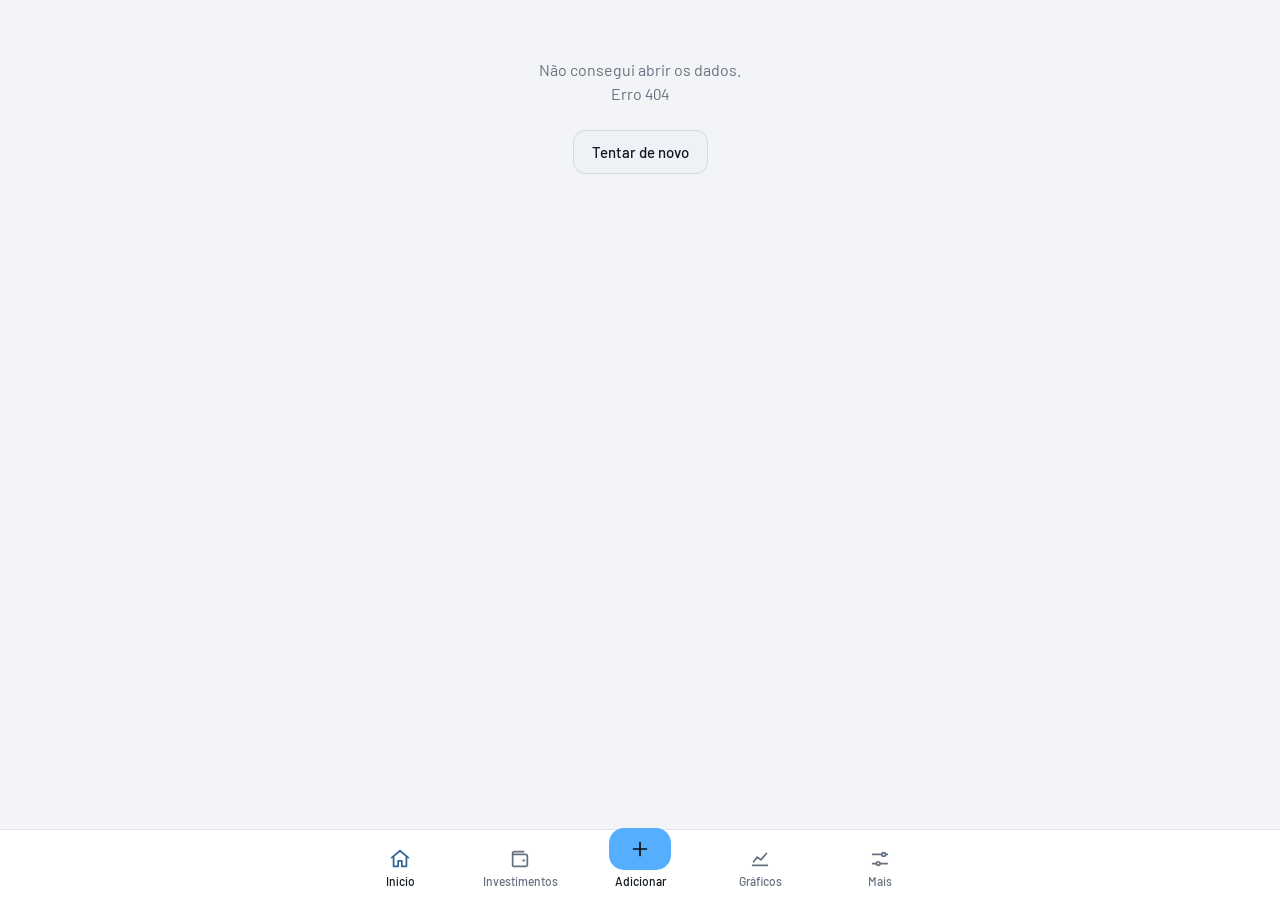
==== gerencia/app/www/index.html @ 5f9345a7 "GerencIA 1.0.0: app de investimentos para o Home Assistant Comprovante do patrimônio, investimentos " ====
<!doctype html>
<html lang="pt-BR">
<head>
<meta charset="utf-8">
<meta name="viewport" content="width=device-width, initial-scale=1, viewport-fit=cover">
<meta name="theme-color" content="#0f1318">
<title>GerencIA</title>
<link rel="icon" href="icon.svg" type="image/svg+xml">
<link rel="preload" href="fonts/barlow-400.woff2" as="font" type="font/woff2" crossorigin>
<link rel="preload" href="fonts/barlow-condensed-700.woff2" as="font" type="font/woff2" crossorigin>
<link rel="stylesheet" href="styles.css">
</head>
<body>
<main id="app" aria-live="polite"></main>
<nav id="nav" aria-label="Menu principal"><div class="in"></div></nav>
<div id="folhas"></div>
<div id="toast" role="status"></div>
<input type="file" id="arquivo" accept=".zip,.json,application/zip,application/json" hidden>
<script src="app.js"></script>
</body>
</html>
---- gerencia/app/www/styles.css ----
/* GerencIA · tipografia do InventarIA (Barlow + Barlow Condensed, embutidas) */
@font-face { font-family: "Barlow"; src: url("fonts/barlow-400.woff2") format("woff2"), url("fonts/barlow-400.woff") format("woff"); font-weight: 400; font-style: normal; font-display: swap; }
@font-face { font-family: "Barlow"; src: url("fonts/barlow-500.woff2") format("woff2"), url("fonts/barlow-500.woff") format("woff"); font-weight: 500; font-style: normal; font-display: swap; }
@font-face { font-family: "Barlow"; src: url("fonts/barlow-600.woff2") format("woff2"), url("fonts/barlow-600.woff") format("woff"); font-weight: 600; font-style: normal; font-display: swap; }
@font-face { font-family: "Barlow Condensed"; src: url("fonts/barlow-condensed-500.woff2") format("woff2"), url("fonts/barlow-condensed-500.woff") format("woff"); font-weight: 500; font-style: normal; font-display: swap; }
@font-face { font-family: "Barlow Condensed"; src: url("fonts/barlow-condensed-600.woff2") format("woff2"), url("fonts/barlow-condensed-600.woff") format("woff"); font-weight: 600; font-style: normal; font-display: swap; }
@font-face { font-family: "Barlow Condensed"; src: url("fonts/barlow-condensed-700.woff2") format("woff2"), url("fonts/barlow-condensed-700.woff") format("woff"); font-weight: 700; font-style: normal; font-display: swap; }

/* Layout: coluna única de celular; o comprovante do caixa eletrônico abre o Início. */
:root {
  --accent: #56AEFF;
  --on-accent: #0b0f14;
  --font: "Barlow", system-ui, -apple-system, "Segoe UI", Roboto, sans-serif;
  --font-d: "Barlow Condensed", system-ui, -apple-system, "Segoe UI", Roboto, sans-serif;
  --r-card: 20px;
  --r-ctl: 12px;
  --nav-h: 76px;
  color-scheme: dark;
  --bg: #0f1318;
  --card: #151a21;
  --card-2: #1c222b;
  --line: #242b35;
  --line-2: #2f3743;
  --text: #eef2f6;
  --text-2: #b6bfcb;
  --muted: #8a94a2;
  --nav: #0b0e12;
  --fenda: #05070a;
  --fenda-borda: #2a313b;
  --terc: #F5B14C;
  --danger: #FF7A6B;
  --good: #4CD3A5;
  --accent-text: var(--accent);
  --accent-soft: color-mix(in srgb, var(--accent) 22%, transparent);
  --shadow: 0 10px 30px rgba(0, 0, 0, .35);
  --c1: #3987e5; --c2: #d95926; --c3: #199e70; --c4: #c98500;
  --c5: #d55181; --c6: #008300; --c7: #9085e9; --c8: #e66767; --c0: #6b7480;
}

:root[data-theme="light"] {
  color-scheme: light;
  --bg: #f2f4f7; --card: #ffffff; --card-2: #eef1f5; --line: #e3e7ec; --line-2: #d3d9e1;
  --text: #121820; --text-2: #3d4754; --muted: #667180; --nav: #ffffff;
  --fenda: #20262e; --fenda-borda: #3a424d;
  --terc: #a85f00; --danger: #c63d2f; --good: #0f8a5f;
  --accent-text: color-mix(in srgb, var(--accent) 58%, #000);
  --shadow: 0 10px 30px rgba(20, 30, 45, .14);
  --c1: #2a78d6; --c2: #eb6834; --c3: #1baf7a; --c4: #eda100;
  --c5: #e87ba4; --c6: #008300; --c7: #6250d6; --c8: #e34948; --c0: #9aa3ae;
}
@media (prefers-color-scheme: light) {
  :root:not([data-theme="dark"]) {
    color-scheme: light;
    --bg: #f2f4f7; --card: #ffffff; --card-2: #eef1f5; --line: #e3e7ec; --line-2: #d3d9e1;
    --text: #121820; --text-2: #3d4754; --muted: #667180; --nav: #ffffff;
    --fenda: #20262e; --fenda-borda: #3a424d;
    --terc: #a85f00; --danger: #c63d2f; --good: #0f8a5f;
    --accent-text: color-mix(in srgb, var(--accent) 58%, #000);
    --shadow: 0 10px 30px rgba(20, 30, 45, .14);
    --c1: #2a78d6; --c2: #eb6834; --c3: #1baf7a; --c4: #eda100;
    --c5: #e87ba4; --c6: #008300; --c7: #6250d6; --c8: #e34948; --c0: #9aa3ae;
  }
}

* { box-sizing: border-box; -webkit-tap-highlight-color: transparent; }
html { background: var(--bg); }
body {
  margin: 0; background: var(--bg); color: var(--text);
  font: 400 16px/1.5 var(--font); font-variant-numeric: tabular-nums;
  -webkit-font-smoothing: antialiased; overflow-x: hidden;
}
button, input, select, textarea { font: inherit; color: inherit; }
button { cursor: pointer; background: none; border: 0; padding: 0; }
a { color: var(--accent-text); }
svg { display: block; }
:focus-visible { outline: 2px solid var(--accent); outline-offset: 2px; border-radius: 6px; }
.ic { width: 22px; height: 22px; flex: none; }
.ic-s { width: 18px; height: 18px; flex: none; }

#app {
  max-width: 600px; margin: 0 auto;
  padding-block: 22px calc(var(--nav-h) + 40px + env(safe-area-inset-bottom, 0px));
  padding-left: max(16px, env(safe-area-inset-left, 0px));
  padding-right: max(16px, env(safe-area-inset-right, 0px));
}

/* ---------- cabeçalho (padrão EconomIA) */
.cab { display: flex; align-items: flex-end; gap: 4px; }
.cab-l { flex: 1; min-width: 0; }
.eyebrow { margin: 0; font: 600 12px/1.3 var(--font); letter-spacing: .08em; text-transform: uppercase; color: var(--muted); }
.brand { font: 600 21px/1 var(--font-d); letter-spacing: 0; text-transform: none; color: var(--text); }
.brand span { color: var(--accent-text); }
.cab h1 { margin: 6px 0 0; font: 700 clamp(34px, 9vw, 46px)/1.02 var(--font-d); text-wrap: balance; }
.sync { display: flex; align-items: center; gap: 10px; margin: 12px 0 20px; color: var(--muted); font-size: 14px; }
.sync .dot { width: 8px; height: 8px; border-radius: 50%; background: var(--accent); box-shadow: 0 0 0 3px var(--accent-soft); flex: none; }
.sync.manual .dot { background: var(--terc); box-shadow: 0 0 0 3px color-mix(in srgb, var(--terc) 25%, transparent); }
.sync.erro .dot { background: var(--danger); box-shadow: 0 0 0 3px color-mix(in srgb, var(--danger) 25%, transparent); }
.icbtn {
  width: 44px; height: 44px; border-radius: 50%; display: grid; place-items: center; color: var(--text);
}
.icbtn:active { background: var(--card-2); }

/* ---------- comprovante (destaque principal do GerencIA) */
.cpv-wrap { position: relative; margin: 4px 0 28px; }
.cpv-fenda {
  position: relative; z-index: 2; height: 18px; margin: 0 -2px; border-radius: 10px;
  background: var(--fenda); border: 1px solid var(--fenda-borda);
  box-shadow: inset 0 4px 7px rgba(0, 0, 0, .7);
}
.cpv-papel { margin: -9px 16px 0; filter: drop-shadow(0 10px 14px rgba(0, 0, 0, .28)); }
.cpv {
  --dente: 16px;
  background: var(--accent); color: var(--on-accent);
  padding: 26px 22px calc(var(--dente) + 18px);
  transform: rotate(-.7deg); transform-origin: top center;
  -webkit-mask: conic-gradient(from -45deg at bottom, #0000, #000 1deg 89deg, #0000 90deg) 50% / var(--dente) 100%;
  mask: conic-gradient(from -45deg at bottom, #0000, #000 1deg 89deg, #0000 90deg) 50% / var(--dente) 100%;
}
.cpv-topo { display: flex; justify-content: space-between; gap: 12px; font: 600 12px/1 var(--font); letter-spacing: .12em; text-transform: uppercase; opacity: .8; }
.cpv-val { font: 700 clamp(48px, 15vw, 76px)/.95 var(--font-d); letter-spacing: -.01em; margin: 14px 0 16px; white-space: nowrap; }
.cpv-val small { font-size: .46em; font-weight: 600; margin-right: 6px; vertical-align: .6em; }
.cpv-val.palavra { font-size: clamp(48px, 14vw, 66px); }
.cpv-linhas { border-top: 2px dashed color-mix(in srgb, var(--on-accent) 32%, transparent); padding-top: 12px; display: grid; gap: 6px; }
.cpv-linha { display: flex; justify-content: space-between; align-items: baseline; gap: 12px; font: 500 15px/1.3 var(--font); }
.cpv-linha b { font: 600 19px/1.1 var(--font-d); white-space: nowrap; }
.cpv-texto { font: 500 16px/1.4 var(--font); margin: 0; }
.cpv-rodape { margin-top: 14px; font: 600 12px/1 var(--font-d); letter-spacing: .12em; text-transform: uppercase; opacity: .55; display: flex; justify-content: space-between; gap: 8px; }

/* ---------- destaques em lista (padrão InventarIA) */
.hl { border-top: 1px solid var(--line); margin-bottom: 26px; }
.hl-row {
  display: flex; align-items: center; gap: 12px; width: 100%; text-align: left;
  padding: 14px 2px; border-bottom: 1px solid var(--line);
}
.hl-row > div:first-child { flex: 1; min-width: 0; }
.hl-k { color: var(--muted); font-size: 14px; }
.hl-v { font-size: 17px; font-weight: 500; white-space: nowrap; overflow: hidden; text-overflow: ellipsis; }
.hl-n { font: 600 25px/1.1 var(--font-d); white-space: nowrap; text-align: right; max-width: 58%; }
.hl-n small { display: block; font: 400 13px/1.3 var(--font); color: var(--muted); margin-top: 2px; }
.hl-n.alerta { color: var(--danger); }

/* ---------- seções */
.card {
  background: var(--card); border: 1px solid var(--line); border-radius: var(--r-card);
  padding: 20px 18px; margin-bottom: 18px;
}
.card.flush { padding: 18px 0 4px; overflow: hidden; }
.card.flush > .rot { padding: 0 18px; }
.rot {
  display: flex; justify-content: space-between; align-items: baseline; gap: 8px;
  font: 600 25px/1.1 var(--font-d); color: var(--text); margin: 0 0 14px; text-wrap: balance;
}
.rot b { font: 600 19px/1 var(--font-d); white-space: nowrap; }
.card h3 { font: 600 17px/1.3 var(--font); margin: 0 0 10px; }
.card p.desc { color: var(--muted); margin: 0 0 14px; font-size: 14px; }
.sep { height: 1px; background: var(--line); margin: 20px 0; }

/* linhas com ícone (padrão EconomIA) */
.op {
  display: flex; align-items: center; gap: 14px; width: 100%; text-align: left;
  padding: 13px 18px; border-top: 1px solid var(--line);
}
.op:active { background: var(--card-2); }
.op-ic {
  width: 48px; height: 48px; border-radius: 14px; flex: none; display: grid; place-items: center;
  background: color-mix(in srgb, var(--accent) 16%, transparent); color: var(--accent-text);
  font: 700 21px var(--font-d);
}
.op-ic.terc { background: color-mix(in srgb, var(--terc) 18%, transparent); color: var(--terc); }
.op-ic.alerta { background: color-mix(in srgb, var(--danger) 16%, transparent); color: var(--danger); }
.op-ic.neutro { background: var(--card-2); color: var(--text-2); }
.op-t { flex: 1; min-width: 0; }
.op-t b { display: block; font-size: 16px; font-weight: 600; white-space: nowrap; overflow: hidden; text-overflow: ellipsis; }
.op-t span { display: block; color: var(--muted); font-size: 14px; white-space: nowrap; overflow: hidden; text-overflow: ellipsis; }
.op-n { text-align: right; font: 600 19px/1.1 var(--font-d); white-space: nowrap; }
.op-n small { display: block; font: 400 13px/1.3 var(--font); color: var(--muted); }
.op-n.terc { color: var(--terc); }
.op-n.alerta { color: var(--danger); }
.chev { color: var(--muted); width: 18px; height: 18px; flex: none; }

.exemplo {
  background: color-mix(in srgb, var(--terc) 16%, var(--card)); border-radius: 16px;
  padding: 14px 16px; margin-bottom: 20px; font-size: 15px;
}
.exemplo b { color: var(--terc); font-weight: 600; }
.exemplo .btn { margin-top: 10px; }

/* ---------- controles */
.seg { display: flex; background: var(--card-2); border-radius: 14px; padding: 4px; gap: 4px; margin-bottom: 14px; }
.seg button {
  flex: 1; display: flex; align-items: center; justify-content: center; gap: 7px; min-width: 0;
  padding: 10px 6px; border-radius: 11px; color: var(--muted); font: 500 15px/1.2 var(--font); white-space: nowrap;
}
.seg button.on { background: var(--card); color: var(--text); font-weight: 600; box-shadow: 0 1px 2px rgba(0,0,0,.18); }
:root[data-theme="dark"] .seg button.on { background: #2c333d; }
@media (prefers-color-scheme: dark) { :root:not([data-theme="light"]) .seg button.on { background: #2c333d; } }
.seg button small { font-size: 13px; font-weight: 500; opacity: .75; }

.chips { display: flex; gap: 8px; flex-wrap: wrap; margin-bottom: 14px; }
.chips.rola { flex-wrap: nowrap; overflow-x: auto; margin: 0 -16px 14px; padding: 0 16px; scrollbar-width: none; }
.chips.rola::-webkit-scrollbar { display: none; }
.chip {
  display: inline-flex; align-items: center; gap: 7px; padding: 7px 13px; border-radius: 999px;
  border: 1px solid var(--line-2); color: var(--text-2); font: 500 14px/1.3 var(--font); white-space: nowrap;
}
.chip.on { background: var(--text); color: var(--bg); border-color: var(--text); }
.chip .bol { width: 10px; height: 10px; border-radius: 50%; background: var(--c); }
.chip.add { border-style: dashed; color: var(--accent-text); }

.btn {
  display: inline-flex; align-items: center; justify-content: center; gap: 9px;
  padding: 12px 18px; border-radius: var(--r-ctl); font: 500 15px/1.2 var(--font);
  border: 1px solid var(--line-2); background: var(--card-2); color: var(--text); text-decoration: none;
}
.btn.pri { background: var(--accent); border-color: transparent; color: var(--on-accent); font-weight: 600; }
.btn.out { background: transparent; border: 1.5px solid var(--accent); color: var(--accent-text); }
.btn.perigo { background: transparent; border-color: color-mix(in srgb, var(--danger) 55%, transparent); color: var(--danger); }
.btn.peq { padding: 8px 13px; font-size: 14px; }
.btn.larga { width: 100%; }
.btn:active { transform: translateY(1px); }
.btns { display: flex; gap: 10px; flex-wrap: wrap; }
.link { color: var(--accent-text); font: 500 15px var(--font); text-decoration: underline; text-underline-offset: 3px; padding: 6px 0; }

.sw { position: relative; width: 58px; height: 34px; border-radius: 999px; flex: none; background: var(--line-2); transition: background .15s; }
.sw::after {
  content: ""; position: absolute; top: 4px; left: 4px; width: 26px; height: 26px; border-radius: 50%;
  background: #fff; transition: transform .15s; box-shadow: 0 1px 3px rgba(0,0,0,.3);
}
.sw.on { background: var(--accent); }
.sw.on::after { transform: translateX(24px); }
.linha-sw { display: flex; align-items: center; gap: 14px; }
.linha-sw > div { flex: 1; min-width: 0; }
.linha-sw b { display: block; font-size: 16px; font-weight: 600; }
.linha-sw span { color: var(--muted); font-size: 14px; }

.cores { display: flex; flex-wrap: wrap; gap: 12px; }
.cor { width: 48px; height: 48px; border-radius: 50%; background: var(--c); display: grid; place-items: center; color: #0b0f14; }
.cor.on { box-shadow: 0 0 0 4px var(--card), 0 0 0 7px var(--c); }
.cores.p .cor { width: 40px; height: 40px; }

/* ---------- investimentos */
.resumo-lista { display: flex; justify-content: space-between; align-items: baseline; gap: 12px; margin: 2px 2px 12px; color: var(--muted); font-size: 14px; }
.resumo-lista span { flex: 1; min-width: 0; }
.resumo-lista b { font: 600 19px/1 var(--font-d); color: var(--text); white-space: nowrap; }
.inv {
  position: relative; display: block; width: 100%; text-align: left; overflow: hidden;
  background: var(--card); border: 1px solid var(--line); border-radius: 18px;
  padding: 15px 16px 13px 20px; margin-bottom: 12px;
}
.inv::before { content: ""; position: absolute; left: 0; top: 0; bottom: 0; width: 5px; background: var(--c, var(--line-2)); }
.inv:active { background: var(--card-2); }
.inv-top { display: flex; gap: 12px; align-items: baseline; }
.inv-nome { flex: 1; min-width: 0; font-size: 16px; font-weight: 600; line-height: 1.3; }
.inv-valor { font: 600 19px/1 var(--font-d); white-space: nowrap; }
.inv-meta { color: var(--muted); font-size: 14px; margin: 3px 0 10px; display: flex; align-items: center; gap: 7px; }
.inv-meta i { width: 9px; height: 9px; border-radius: 50%; background: var(--c, var(--muted)); flex: none; }
.tags { display: flex; flex-wrap: wrap; gap: 6px; }
.tag {
  display: inline-flex; align-items: center; gap: 5px; font: 600 12px/1.2 var(--font);
  padding: 5px 9px; border-radius: 999px; background: var(--card-2); color: var(--text-2);
}
.tag svg { width: 13px; height: 13px; }
.tag.taxa { background: color-mix(in srgb, var(--accent) 16%, transparent); color: var(--accent-text); }
.tag.meu { background: color-mix(in srgb, var(--good) 15%, transparent); color: var(--good); }
.tag.terc { background: color-mix(in srgb, var(--terc) 18%, transparent); color: var(--terc); }
.tag.alerta { background: color-mix(in srgb, var(--danger) 15%, transparent); color: var(--danger); }
.inv-pe { display: flex; justify-content: space-between; gap: 10px; color: var(--muted); font-size: 13px; margin-top: 10px; }
.vazio { text-align: center; color: var(--muted); padding: 36px 12px; }
.busca { display: flex; align-items: center; gap: 10px; background: var(--card-2); border-radius: 14px; padding: 0 14px; margin-bottom: 14px; }
.busca input { flex: 1; min-width: 0; border: 0; background: none; padding: 13px 0; outline: none; font-size: 16px; }

/* ---------- janelas (folha de baixo) */
.veu { position: fixed; inset: 0; background: rgba(0,0,0,.5); z-index: 40; opacity: 0; transition: opacity .2s; }
.veu.on { opacity: 1; }
.folha {
  position: fixed; left: 0; right: 0; bottom: 0; z-index: 41; max-height: 94vh; display: flex; flex-direction: column;
  background: var(--card); border-radius: 24px 24px 0 0; box-shadow: var(--shadow);
  transform: translateY(100%); transition: transform .24s cubic-bezier(.2,.8,.2,1);
  max-width: 640px; margin: 0 auto;
}
.folha.on { transform: none; }
.folha-cab {
  display: flex; align-items: center; gap: 8px; border-bottom: 1px solid var(--line);
  padding: 14px max(10px, env(safe-area-inset-right, 0px)) 12px max(20px, env(safe-area-inset-left, 0px));
}
.folha-cab h2 { flex: 1; margin: 0; font: 600 22px/1.15 var(--font-d); }
.folha-corpo {
  overflow-y: auto; overflow-x: hidden; overscroll-behavior: contain; padding-block: 18px 22px;
  padding-left: max(20px, env(safe-area-inset-left, 0px)); padding-right: max(20px, env(safe-area-inset-right, 0px));
}
.folha-pe {
  display: flex; gap: 10px; border-top: 1px solid var(--line);
  padding-block: 12px calc(12px + env(safe-area-inset-bottom, 0px));
  padding-left: max(20px, env(safe-area-inset-left, 0px)); padding-right: max(20px, env(safe-area-inset-right, 0px));
}
.folha-pe .btn { flex: 1; padding: 13px 10px; }
.folha-pe .btn.pri { flex: 1.2; }

.campo { margin-bottom: 18px; }
.campo > label, .campo > .lbl { display: block; color: var(--text-2); font: 500 14px/1.3 var(--font); margin-bottom: 7px; }
.ajuda { color: var(--muted); font-size: 13px; margin-top: 7px; }
.ajuda b { color: var(--text); font-weight: 600; }
.inp {
  width: 100%; min-width: 0; border: 1.5px solid var(--line-2); background: var(--bg); border-radius: var(--r-ctl);
  padding: 12px 14px; font: 400 16px/1.4 var(--font); outline: none; min-height: 50px;
}
.inp:focus { border-color: var(--accent); }
.inp.erro { border-color: var(--danger); }
input[type="date"].inp { padding-right: 10px; }
.duo { display: grid; grid-template-columns: minmax(0, 1fr) minmax(0, 1fr); gap: 12px; }
.duo > * { min-width: 0; }
.pref { display: flex; align-items: center; border: 1.5px solid var(--line-2); background: var(--bg); border-radius: var(--r-ctl); padding: 0 12px; min-height: 50px; }
.pref:focus-within { border-color: var(--accent); }
.pref.erro { border-color: var(--danger); }
.pref span { color: var(--muted); font: 500 16px/1 var(--font-d); white-space: nowrap; }
.pref input { flex: 1; min-width: 0; border: 0; background: none; outline: none; padding: 12px 8px; font: 600 19px/1.2 var(--font-d); }
.dono-seg button.on.terc { color: var(--terc); }
.abre { display: flex; align-items: center; gap: 8px; color: var(--text-2); font: 500 14px var(--font); padding: 4px 0; }
.abre svg { transition: transform .15s; }
.abre.on svg { transform: rotate(90deg); }
.msg-erro { color: var(--danger); font-size: 13px; margin-top: 6px; }

/* ---------- gráficos */
.graf-card { background: var(--card); border: 1px solid var(--line); border-radius: var(--r-card); padding: 18px 14px 14px; margin-bottom: 16px; }
.stat-duo { display: grid; grid-template-columns: 1fr 1fr; gap: 10px; margin: 0 6px 14px; }
.stat-duo div { min-width: 0; }
.stat-duo div span { display: block; color: var(--muted); font-size: 14px; }
.stat-duo div b { display: block; font: 700 40px/1.05 var(--font-d); white-space: nowrap; }
.stat-duo div small { color: var(--good); font-weight: 600; font-size: 13px; }
.chart { position: relative; touch-action: pan-y; user-select: none; }
.chart svg text { font: 500 12px var(--font); fill: var(--muted); }
.chart .grid { stroke: var(--line); stroke-width: 1; }
.chart .hoje { stroke: var(--line-2); stroke-width: 1; }
.chart .cross { stroke: var(--text-2); stroke-width: 1; }
.chart .l-hist { stroke: var(--accent); stroke-width: 2; fill: none; stroke-linejoin: round; stroke-linecap: round; }
.chart .l-proj { stroke: var(--accent); stroke-width: 2; fill: none; stroke-dasharray: 6 5; stroke-linecap: round; }
.chart .a-proj { fill: var(--accent); opacity: .1; }
.chart .l-apl { stroke: var(--c0); stroke-width: 2; fill: none; }
.chart .l-real { stroke: var(--c2); stroke-width: 2; fill: none; }
.chart .pt { stroke: var(--card); stroke-width: 2; }
.tip {
  position: absolute; top: 0; pointer-events: none; background: var(--card-2); border: 1px solid var(--line-2);
  border-radius: 12px; padding: 8px 10px; font-size: 13px; box-shadow: var(--shadow); min-width: 150px; z-index: 3;
}
.tip .t-d { color: var(--muted); margin-bottom: 4px; }
.tip .t-r { display: flex; align-items: center; gap: 8px; white-space: nowrap; }
.tip .t-r b { font: 600 15px var(--font-d); color: var(--text); }
.tip .t-r span { color: var(--muted); }
.k { width: 14px; height: 0; border-top: 2px solid var(--kc); flex: none; }
.k.tr { border-top-style: dashed; }
.leg { display: flex; flex-wrap: wrap; gap: 6px 16px; margin: 12px 6px 2px; font-size: 13px; color: var(--text-2); }
.leg span { display: inline-flex; align-items: center; gap: 7px; }
.ctrl { margin: 0 2px 4px; }
.ctrl .lbl { color: var(--text-2); font: 500 14px var(--font); margin: 16px 0 8px; }
.nota { color: var(--muted); font-size: 13px; margin: 10px 4px 0; }
.tabela { width: 100%; border-collapse: collapse; font-size: 14px; margin-top: 10px; }
.tabela th { text-align: left; color: var(--muted); font-weight: 600; padding: 8px 4px; border-bottom: 1px solid var(--line); }
.tabela td { padding: 9px 4px; border-bottom: 1px solid var(--line); }
.tabela .n { text-align: right; white-space: nowrap; }
details summary { cursor: pointer; font-weight: 600; }

.pilha { display: flex; gap: 2px; height: 16px; margin: 6px 0 4px; }
.pilha i { display: block; height: 100%; background: var(--c); min-width: 3px; }
.pilha i:first-child { border-radius: 4px 0 0 4px; }
.pilha i:last-child { border-radius: 0 4px 4px 0; }
.pilha i:only-child { border-radius: 4px; }
.pilha-cap { min-height: 22px; color: var(--text-2); font-size: 14px; }
.comp { display: flex; align-items: center; gap: 12px; padding: 11px 2px; border-bottom: 1px solid var(--line); }
.comp:last-child { border-bottom: 0; }
.comp .sq { width: 12px; height: 12px; border-radius: 3px; background: var(--c); flex: none; }
.comp .nm { flex: 1; min-width: 0; }
.comp .nm b { display: block; font-weight: 600; white-space: nowrap; overflow: hidden; text-overflow: ellipsis; }
.comp .nm .sub { display: block; color: var(--muted); font-size: 13px; white-space: nowrap; overflow: hidden; text-overflow: ellipsis; }
.comp .barra { height: 6px; border-radius: 3px; background: var(--card-2); margin-top: 6px; overflow: hidden; }
.comp .barra i { display: block; height: 100%; background: var(--c); border-radius: 3px; }
.comp .vl { text-align: right; font: 600 19px/1 var(--font-d); white-space: nowrap; }
.comp .vl small { display: block; font: 400 13px var(--font); color: var(--muted); margin-top: 3px; }
.comp.on { background: var(--card-2); border-radius: 10px; }

/* ---------- Mais */
.banco-row { display: flex; align-items: center; gap: 14px; width: 100%; text-align: left; padding: 11px 0; border-bottom: 1px solid var(--line); }
.banco-row:last-of-type { border-bottom: 0; }
.ini { width: 44px; height: 44px; border-radius: 13px; display: grid; place-items: center; background: var(--c); color: #0b0f14; font: 700 21px var(--font-d); flex: none; }
.idx-row { display: flex; align-items: center; gap: 12px; width: 100%; text-align: left; padding: 11px 0; border-bottom: 1px solid var(--line); }
.idx-row > div { flex: 1; min-width: 0; }
.idx-row b { display: block; font-size: 16px; font-weight: 600; }
.idx-row span { color: var(--muted); font-size: 14px; }
.idx-row .vl { font: 600 19px var(--font-d); color: var(--text); }
.status { display: flex; align-items: flex-start; gap: 10px; margin: 16px 0; font-size: 15px; }
.status::before { content: ""; width: 10px; height: 10px; border-radius: 50%; background: var(--good); margin-top: 7px; flex: none; }
.status.manual::before { background: var(--terc); }
.status.erro::before { background: var(--danger); }
.status.erro { color: var(--danger); }
.dado { padding: 2px 0 18px; border-bottom: 1px solid var(--line); margin-bottom: 18px; }
.dado:last-child { border-bottom: 0; margin-bottom: 0; padding-bottom: 0; }
.dado h4 { margin: 0 0 3px; font-size: 16px; font-weight: 600; }
.dado p { margin: 0 0 12px; color: var(--muted); font-size: 14px; }
code { background: var(--card-2); padding: 2px 6px; border-radius: 6px; font-size: .9em; }
.sobre { color: var(--muted); font-size: 14px; margin: 0; }
.sobre b { color: var(--text); font-weight: 600; }
.versao-row { display: flex; align-items: center; gap: 12px; padding: 11px 0; border-bottom: 1px solid var(--line); }
.versao-row > div { flex: 1; min-width: 0; }
.versao-row b { display: block; font-weight: 600; }
.versao-row span { color: var(--muted); font-size: 14px; }

/* ---------- boas-vindas */
.comeco h2 { font: 600 25px/1.1 var(--font-d); margin: 0 0 8px; }
.comeco p { color: var(--text-2); margin: 0 0 18px; }
.comeco .btns { flex-direction: column; align-items: flex-start; }

/* ---------- menu de baixo */
#nav {
  position: fixed; left: 0; right: 0; bottom: 0; z-index: 30; background: var(--nav); border-top: 1px solid var(--line);
  padding-block: 8px calc(8px + env(safe-area-inset-bottom, 0px));
  padding-left: max(6px, env(safe-area-inset-left, 0px)); padding-right: max(6px, env(safe-area-inset-right, 0px));
}
#nav .in { max-width: 600px; margin: 0 auto; display: grid; grid-template-columns: repeat(5, minmax(0, 1fr)); align-items: end; }
#nav button { display: flex; flex-direction: column; align-items: center; gap: 4px; color: var(--muted); font: 500 12px/1.2 var(--font); padding: 4px 0; white-space: nowrap; min-width: 0; }
#nav button.on { color: var(--text); }
#nav button.on svg { color: var(--accent-text); }
#nav .add { color: var(--text); }
#nav .add span.pill {
  width: 62px; height: 42px; border-radius: 15px; background: var(--accent); color: var(--on-accent);
  display: grid; place-items: center; margin-top: -14px;
}

#toast {
  position: fixed; left: 50%; bottom: calc(var(--nav-h) + 20px + env(safe-area-inset-bottom, 0px)); z-index: 60;
  transform: translate(-50%, 20px); opacity: 0; transition: .2s; pointer-events: none;
  background: var(--text); color: var(--bg); padding: 11px 16px; border-radius: 12px; font-size: 15px; font-weight: 500;
  max-width: calc(100vw - 32px); width: max-content; box-shadow: var(--shadow);
}
#toast.on { opacity: 1; transform: translate(-50%, 0); }

@media (prefers-reduced-motion: reduce) { * { transition: none !important; } }
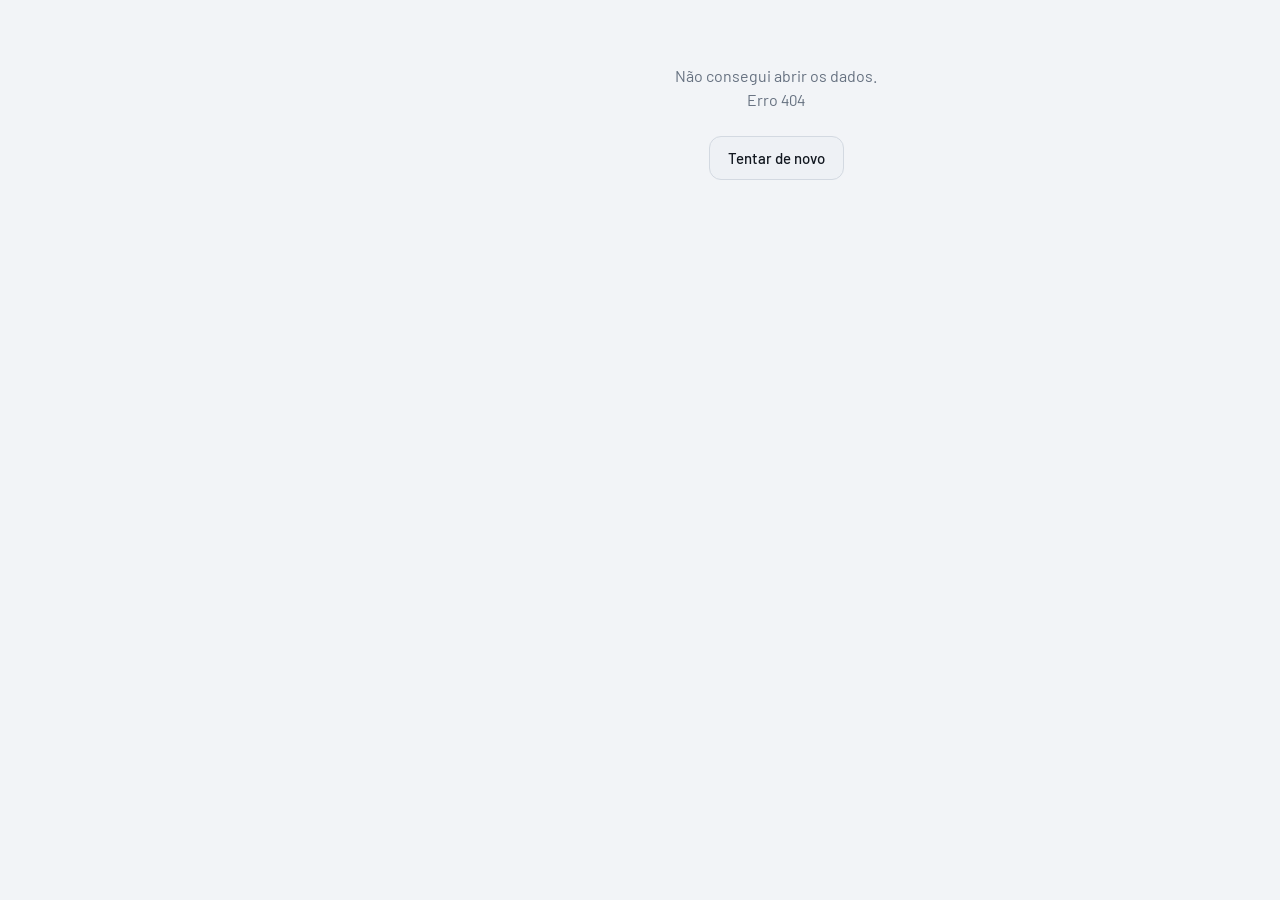
==== commit cca0ecf5: "GerencIA 1.32.0: caixas de seleção no visual do app As caixas de seleção abrem uma janela de baixo p" ====
--- a/gerencia/app/www/index.html
+++ b/gerencia/app/www/index.html
@@ -16,6 +16,7 @@
 <div id="folhas"></div>
 <div id="toast" role="status"></div>
 <input type="file" id="arquivo" accept=".zip,.json,application/zip,application/json" hidden>
+<script src="selectsheet.js"></script>
 <script src="app.js"></script>
 </body>
 </html>
--- a/gerencia/app/www/styles.css
+++ b/gerencia/app/www/styles.css
@@ -25,11 +25,18 @@
   --text-2: #b6bfcb;
   --muted: #8a94a2;
   --nav: #0b0e12;
-  --fenda: #05070a;
-  --fenda-borda: #2a313b;
+  --placar-bg: #0c0f13;
+  --placar-borda: #262d37;
+  --placar-ink: #f3f5f8;
+  --placar-muted: #8f99a6;
+  --placar-tile-a: #262d37; --placar-tile-b: #1b2129; --placar-fresta: #05070a;
+  --placar-brilho: rgba(255, 255, 255, .07); --placar-sombra: rgba(0, 0, 0, .55);
   --terc: #F5B14C;
   --danger: #FF7A6B;
   --good: #4CD3A5;
+  --entra: var(--good);
+  --sai: var(--danger);
+  --apo: #4b95ec;
   --accent-text: var(--accent);
   --accent-soft: color-mix(in srgb, var(--accent) 22%, transparent);
   --shadow: 0 10px 30px rgba(0, 0, 0, .35);
@@ -41,8 +48,10 @@
   color-scheme: light;
   --bg: #f2f4f7; --card: #ffffff; --card-2: #eef1f5; --line: #e3e7ec; --line-2: #d3d9e1;
   --text: #121820; --text-2: #3d4754; --muted: #667180; --nav: #ffffff;
-  --fenda: #20262e; --fenda-borda: #3a424d;
-  --terc: #a85f00; --danger: #c63d2f; --good: #0f8a5f;
+  --terc: #a85f00; --danger: #c63d2f; --good: #0f8a5f; --apo: #2a78d6;
+  --placar-bg: #e6eaf0; --placar-borda: #cdd4de; --placar-ink: #121820; --placar-muted: #5c6673;
+  --placar-tile-a: #ffffff; --placar-tile-b: #f1f4f8; --placar-fresta: #c2cad5;
+  --placar-brilho: rgba(255, 255, 255, .9); --placar-sombra: rgba(20, 30, 45, .2);
   --accent-text: color-mix(in srgb, var(--accent) 58%, #000);
   --shadow: 0 10px 30px rgba(20, 30, 45, .14);
   --c1: #2a78d6; --c2: #eb6834; --c3: #1baf7a; --c4: #eda100;
@@ -53,8 +62,10 @@
     color-scheme: light;
     --bg: #f2f4f7; --card: #ffffff; --card-2: #eef1f5; --line: #e3e7ec; --line-2: #d3d9e1;
     --text: #121820; --text-2: #3d4754; --muted: #667180; --nav: #ffffff;
-    --fenda: #20262e; --fenda-borda: #3a424d;
-    --terc: #a85f00; --danger: #c63d2f; --good: #0f8a5f;
+    --terc: #a85f00; --danger: #c63d2f; --good: #0f8a5f; --apo: #2a78d6;
+    --placar-bg: #e6eaf0; --placar-borda: #cdd4de; --placar-ink: #121820; --placar-muted: #5c6673;
+    --placar-tile-a: #ffffff; --placar-tile-b: #f1f4f8; --placar-fresta: #c2cad5;
+    --placar-brilho: rgba(255, 255, 255, .9); --placar-sombra: rgba(20, 30, 45, .2);
     --accent-text: color-mix(in srgb, var(--accent) 58%, #000);
     --shadow: 0 10px 30px rgba(20, 30, 45, .14);
     --c1: #2a78d6; --c2: #eb6834; --c3: #1baf7a; --c4: #eda100;
@@ -90,6 +101,8 @@
 .eyebrow { margin: 0; font: 600 12px/1.3 var(--font); letter-spacing: .08em; text-transform: uppercase; color: var(--muted); }
 .brand { font: 600 21px/1 var(--font-d); letter-spacing: 0; text-transform: none; color: var(--text); }
 .brand span { color: var(--accent-text); }
+/* o ícone do app antes do nome */
+.app-ic { display: inline-block; width: 1.15em; height: 1.15em; margin-right: .28em; vertical-align: -.2em; overflow: visible; }
 .cab h1 { margin: 6px 0 0; font: 700 clamp(34px, 9vw, 46px)/1.02 var(--font-d); text-wrap: balance; }
 .sync { display: flex; align-items: center; gap: 10px; margin: 12px 0 20px; color: var(--muted); font-size: 14px; }
 .sync .dot { width: 8px; height: 8px; border-radius: 50%; background: var(--accent); box-shadow: 0 0 0 3px var(--accent-soft); flex: none; }
@@ -100,31 +113,63 @@
 }
 .icbtn:active { background: var(--card-2); }
 
-/* ---------- comprovante (destaque principal do GerencIA) */
-.cpv-wrap { position: relative; margin: 4px 0 28px; }
-.cpv-fenda {
-  position: relative; z-index: 2; height: 18px; margin: 0 -2px; border-radius: 10px;
-  background: var(--fenda); border: 1px solid var(--fenda-borda);
-  box-shadow: inset 0 4px 7px rgba(0, 0, 0, .7);
-}
-.cpv-papel { margin: -9px 16px 0; filter: drop-shadow(0 10px 14px rgba(0, 0, 0, .28)); }
-.cpv {
-  --dente: 16px;
-  background: var(--accent); color: var(--on-accent);
-  padding: 26px 22px calc(var(--dente) + 18px);
-  transform: rotate(-.7deg); transform-origin: top center;
-  -webkit-mask: conic-gradient(from -45deg at bottom, #0000, #000 1deg 89deg, #0000 90deg) 50% / var(--dente) 100%;
-  mask: conic-gradient(from -45deg at bottom, #0000, #000 1deg 89deg, #0000 90deg) 50% / var(--dente) 100%;
-}
-.cpv-topo { display: flex; justify-content: space-between; gap: 12px; font: 600 12px/1 var(--font); letter-spacing: .12em; text-transform: uppercase; opacity: .8; }
-.cpv-val { font: 700 clamp(48px, 15vw, 76px)/.95 var(--font-d); letter-spacing: -.01em; margin: 14px 0 16px; white-space: nowrap; }
-.cpv-val small { font-size: .46em; font-weight: 600; margin-right: 6px; vertical-align: .6em; }
-.cpv-val.palavra { font-size: clamp(48px, 14vw, 66px); }
-.cpv-linhas { border-top: 2px dashed color-mix(in srgb, var(--on-accent) 32%, transparent); padding-top: 12px; display: grid; gap: 6px; }
-.cpv-linha { display: flex; justify-content: space-between; align-items: baseline; gap: 12px; font: 500 15px/1.3 var(--font); }
-.cpv-linha b { font: 600 19px/1.1 var(--font-d); white-space: nowrap; }
-.cpv-texto { font: 500 16px/1.4 var(--font); margin: 0; }
-.cpv-rodape { margin-top: 14px; font: 600 12px/1 var(--font-d); letter-spacing: .12em; text-transform: uppercase; opacity: .55; display: flex; justify-content: space-between; gap: 8px; }
+/* ---------- placar de cotações (destaque principal do GerencIA) */
+.placar {
+  --tile-a: var(--placar-tile-a); --tile-b: var(--placar-tile-b); --fresta: var(--placar-fresta);
+  position: relative; margin: 4px 0 26px; padding: 16px 16px 14px; border-radius: 18px;
+  /* chamativo, como o caderno do ResolvIA: o painel inteiro na cor do app, com as plaquinhas por cima */
+  --pk: var(--on-accent);
+  background:
+    linear-gradient(155deg, color-mix(in srgb, var(--accent) 78%, #fff) 0%, var(--accent) 42%, color-mix(in srgb, var(--accent) 84%, #000) 100%);
+  color: var(--pk); border: 1px solid color-mix(in srgb, var(--accent) 70%, #000);
+  box-shadow: inset 0 1px 0 rgba(255, 255, 255, .35), 0 12px 30px color-mix(in srgb, var(--accent) 28%, transparent), var(--shadow);
+}
+.placar::before, .placar::after { /* parafusos do painel */
+  content: ""; position: absolute; top: 9px; width: 6px; height: 6px; border-radius: 50%;
+  background: color-mix(in srgb, var(--pk) 28%, transparent); box-shadow: inset 0 1px 1px rgba(0, 0, 0, .35);
+}
+.placar::before { left: 9px; }
+.placar::after { right: 9px; }
+.placar-cab { display: flex; align-items: center; gap: 9px; margin: 0 6px 12px; font: 600 12px/1 var(--font); letter-spacing: .12em; text-transform: uppercase; color: color-mix(in srgb, var(--pk) 72%, transparent); }
+.placar-cab .led { width: 8px; height: 8px; border-radius: 50%; background: #fff; box-shadow: 0 0 0 3px color-mix(in srgb, var(--pk) 16%, transparent), 0 0 9px rgba(255, 255, 255, .95); flex: none; }
+.placar-cab .dt { margin-left: auto; font: 600 14px/1 var(--font-d); letter-spacing: .06em; }
+.placar-num { container-type: inline-size; display: flex; align-items: stretch; gap: 4px; }
+.placar-num .moeda { align-self: center; font: 700 clamp(18px, 6cqw, 26px)/1 var(--font-d); color: var(--pk); margin-right: 4px; }
+.flap {
+  position: relative; flex: 1 1 0; min-width: 0; max-width: 62px; display: grid; place-items: center;
+  height: min(86px, calc(100cqw / var(--n) * 1.5));
+  border-radius: 7px; background: linear-gradient(var(--tile-a) 0 50%, var(--tile-b) 50% 100%);
+  box-shadow: inset 0 1px 0 var(--placar-brilho), 0 2px 0 var(--placar-sombra);
+  font: 700 min(66px, calc(100cqw / var(--n) * 1.18))/1 var(--font-d); color: var(--placar-ink);
+  overflow: hidden;
+}
+.flap::after { content: ""; position: absolute; left: 0; right: 0; top: calc(50% - 1px); height: 2px; background: var(--fresta); }
+.flap::before { /* dobradiças laterais */
+  content: ""; position: absolute; left: -1px; right: -1px; top: calc(50% - 4px); height: 8px;
+  border-left: 3px solid var(--fresta); border-right: 3px solid var(--fresta); border-radius: 2px;
+}
+.flap.acento { color: var(--accent-text); }
+.flap.ponto {
+  flex: 0 0 auto; width: max(10px, calc(100cqw / var(--n) * .32)); height: auto; align-self: stretch; background: none; box-shadow: none;
+  display: flex; align-items: flex-end; justify-content: center; padding: 0 0 10px; font-size: 0; overflow: visible;
+}
+.flap.ponto > span { width: 7px; height: 7px; border-radius: 2px; background: var(--pk); }
+.flap.ponto::before, .flap.ponto::after { display: none; }
+.flap > span { display: block; }
+.placar.vira .flap > span { animation: vira .55s cubic-bezier(.25, .8, .3, 1) both; animation-delay: calc(var(--i) * 55ms); transform-origin: 50% 50%; }
+@keyframes vira {
+  0% { transform: perspective(240px) rotateX(-90deg); opacity: .2; }
+  60% { transform: perspective(240px) rotateX(12deg); opacity: 1; }
+  100% { transform: none; opacity: 1; }
+}
+.placar-cols { display: grid; grid-template-columns: repeat(3, minmax(0, 1fr)); margin-top: 14px; border-top: 1px solid color-mix(in srgb, var(--pk) 20%, transparent); }
+.placar-cols > div { padding: 11px 6px 2px; min-width: 0; }
+.placar-cols > div + div { border-left: 1px solid color-mix(in srgb, var(--pk) 20%, transparent); padding-left: 11px; }
+.placar-cols span { display: block; font: 600 12px/1.2 var(--font); letter-spacing: .1em; text-transform: uppercase; color: color-mix(in srgb, var(--pk) 68%, transparent); }
+.placar-cols b { display: block; margin-top: 4px; font: 700 20px/1.1 var(--font-d); white-space: nowrap; color: var(--pk); }
+/* Por mês num selo escuro, como um placar aceso */
+.placar-cols b.acento { display: inline-block; padding: 2px 7px; border-radius: 6px; background: var(--pk); color: var(--accent); }
+.placar-txt { margin: 12px 6px 2px; color: color-mix(in srgb, var(--pk) 78%, transparent); font-size: 15px; }
 
 /* ---------- destaques em lista (padrão InventarIA) */
 .hl { border-top: 1px solid var(--line); margin-bottom: 26px; }
@@ -151,6 +196,18 @@
   font: 600 25px/1.1 var(--font-d); color: var(--text); margin: 0 0 14px; text-wrap: balance;
 }
 .rot b { font: 600 19px/1 var(--font-d); white-space: nowrap; }
+/* the header of a card: an icon tile, the title, a number on the right (like the CronologIA and the ResolvIA) */
+.rot:has(.rot-ic) { justify-content: flex-start; align-items: center; gap: 12px; }
+.rot .rot-t { flex: 1; min-width: 0; }
+.rot-ic {
+  width: 44px; height: 44px; border-radius: 14px; flex: none; display: grid; place-items: center;
+  background: color-mix(in srgb, var(--accent) 16%, transparent); color: var(--accent-text);
+}
+.rot-ic .ic { width: 22px; height: 22px; }
+.rot-ic.terc { background: color-mix(in srgb, var(--terc) 18%, transparent); color: var(--terc); }
+.rot-ic.aviso { background: color-mix(in srgb, var(--terc) 18%, transparent); color: var(--terc); }
+.rot-ic.bom { background: color-mix(in srgb, var(--good) 16%, transparent); color: var(--good); }
+.g-tit:has(.rot-ic) { display: flex; align-items: center; gap: 12px; }
 .card h3 { font: 600 17px/1.3 var(--font); margin: 0 0 10px; }
 .card p.desc { color: var(--muted); margin: 0 0 14px; font-size: 14px; }
 .sep { height: 1px; background: var(--line); margin: 20px 0; }
@@ -188,8 +245,8 @@
 /* ---------- controles */
 .seg { display: flex; background: var(--card-2); border-radius: 14px; padding: 4px; gap: 4px; margin-bottom: 14px; }
 .seg button {
-  flex: 1; display: flex; align-items: center; justify-content: center; gap: 7px; min-width: 0;
-  padding: 10px 6px; border-radius: 11px; color: var(--muted); font: 500 15px/1.2 var(--font); white-space: nowrap;
+  flex: 1 1 auto; display: flex; align-items: center; justify-content: center; gap: 7px; min-width: 0;
+  padding: 10px 14px; border-radius: 11px; color: var(--muted); font: 500 15px/1.2 var(--font); white-space: nowrap;
 }
 .seg button.on { background: var(--card); color: var(--text); font-weight: 600; box-shadow: 0 1px 2px rgba(0,0,0,.18); }
 :root[data-theme="dark"] .seg button.on { background: #2c333d; }
@@ -204,6 +261,15 @@
   border: 1px solid var(--line-2); color: var(--text-2); font: 500 14px/1.3 var(--font); white-space: nowrap;
 }
 .chip.on { background: var(--text); color: var(--bg); border-color: var(--text); }
+/* escolhas em botões do mesmo tamanho, em colunas e com o texto no meio, como no EconomIA, no ResolvIA e no CronologIA
+   (as fileiras que rolam para o lado continuam em pílulas); as curtas ficam três ou quatro por linha */
+.chips:not(.rola) { display: grid; grid-template-columns: repeat(auto-fill, minmax(min(100%, 9.5em), 1fr)); gap: 8px; }
+.chips.c3 { grid-template-columns: repeat(3, minmax(0, 1fr)); }
+.chips.c4 { grid-template-columns: repeat(4, minmax(0, 1fr)); }
+.chips.c5 { grid-template-columns: repeat(5, minmax(0, 1fr)); }
+.campos-2 { display: grid; grid-template-columns: repeat(2, minmax(0, 1fr)); gap: 12px; }
+.chips:not(.rola) > .chip { justify-content: center; min-width: 0; min-height: 44px; padding: 8px 10px; border-radius: 12px; text-align: center; white-space: normal; line-height: 1.2; }
+.chips.c3 > .chip, .chips.c4 > .chip, .chips.c5 > .chip { padding-left: 6px; padding-right: 6px; }
 .chip .bol { width: 10px; height: 10px; border-radius: 50%; background: var(--c); }
 .chip.add { border-style: dashed; color: var(--accent-text); }
 
@@ -267,7 +333,12 @@
 .inv-pe { display: flex; justify-content: space-between; gap: 10px; color: var(--muted); font-size: 13px; margin-top: 10px; }
 .vazio { text-align: center; color: var(--muted); padding: 36px 12px; }
 .busca { display: flex; align-items: center; gap: 10px; background: var(--card-2); border-radius: 14px; padding: 0 14px; margin-bottom: 14px; }
-.busca input { flex: 1; min-width: 0; border: 0; background: none; padding: 13px 0; outline: none; font-size: 16px; }
+.busca input { flex: 1; min-width: 0; border: 0; background: none; padding: 13px 0; outline: none; font-size: 16px; color: var(--text); }
+.busca input::-webkit-search-cancel-button { display: none; }
+.busca:focus-within { box-shadow: 0 0 0 2px var(--accent); }
+.busca .icbtn.mini { width: 34px; height: 34px; margin-right: -8px; }
+.busca kbd { font: 500 12px/1 var(--font); color: var(--muted); border: 1px solid var(--line-2); border-radius: 6px; padding: 4px 7px; }
+@media (pointer: coarse) { .busca kbd { display: none; } }
 
 /* ---------- janelas (folha de baixo) */
 .veu { position: fixed; inset: 0; background: rgba(0,0,0,.5); z-index: 40; opacity: 0; transition: opacity .2s; }
@@ -322,8 +393,11 @@
 
 /* ---------- gráficos */
 .graf-card { background: var(--card); border: 1px solid var(--line); border-radius: var(--r-card); padding: 18px 14px 14px; margin-bottom: 16px; }
-.stat-duo { display: grid; grid-template-columns: 1fr 1fr; gap: 10px; margin: 0 6px 14px; }
-.stat-duo div { min-width: 0; }
+.stat-duo { display: grid; grid-template-columns: repeat(2, minmax(0, 1fr)); grid-template-rows: auto auto auto; gap: 0 10px; margin: 0 6px 14px; }
+/* rótulo, valor e nota em linhas comuns às duas colunas: um rótulo que quebra em duas linhas não desce o valor do lado.
+   As colunas não crescem com o número: um valor comprido diminui a letra (ajustarTextos) em vez de invadir o vizinho */
+.stat-duo > div { min-width: 0; display: grid; grid-template-columns: minmax(0, 1fr); grid-row: span 3; grid-template-rows: subgrid; align-content: start; }
+.stat-duo div b { min-width: 0; overflow: hidden; }
 .stat-duo div span { display: block; color: var(--muted); font-size: 14px; }
 .stat-duo div b { display: block; font: 700 40px/1.05 var(--font-d); white-space: nowrap; }
 .stat-duo div small { color: var(--good); font-weight: 600; font-size: 13px; }
@@ -337,6 +411,9 @@
 .chart .a-proj { fill: var(--accent); opacity: .1; }
 .chart .l-apl { stroke: var(--c0); stroke-width: 2; fill: none; }
 .chart .l-real { stroke: var(--c2); stroke-width: 2; fill: none; }
+.chart .l-bens { stroke: var(--c4); stroke-width: 2; fill: none; stroke-dasharray: 2 4; stroke-linecap: round; }
+.chart .l-bens.so { stroke-dasharray: none; stroke-width: 2.5; }
+.stat-duo div small.neutro { color: var(--muted); font-weight: 500; }
 .chart .pt { stroke: var(--card); stroke-width: 2; }
 .tip {
   position: absolute; top: 0; pointer-events: none; background: var(--card-2); border: 1px solid var(--line-2);
@@ -357,6 +434,13 @@
 .tabela th { text-align: left; color: var(--muted); font-weight: 600; padding: 8px 4px; border-bottom: 1px solid var(--line); }
 .tabela td { padding: 9px 4px; border-bottom: 1px solid var(--line); }
 .tabela .n { text-align: right; white-space: nowrap; }
+/* o cabeçalho quebra em duas linhas e os números ficam do mesmo tamanho: a tabela cabe no celular (e, se não couber, rola para o lado) */
+.tabela th { vertical-align: bottom; }
+.tabela th.n { white-space: normal; }
+.tabela td.n { font-variant-numeric: tabular-nums; }
+.tabela td:first-child { white-space: nowrap; }
+.tabela-rola { overflow-x: auto; -webkit-overflow-scrolling: touch; }
+@media (max-width: 480px) { .tabela { font-size: 13px; } .tabela th, .tabela td { padding-left: 3px; padding-right: 3px; } }
 details summary { cursor: pointer; font-weight: 600; }
 
 .pilha { display: flex; gap: 2px; height: 16px; margin: 6px 0 4px; }
@@ -365,13 +449,13 @@
 .pilha i:last-child { border-radius: 0 4px 4px 0; }
 .pilha i:only-child { border-radius: 4px; }
 .pilha-cap { min-height: 22px; color: var(--text-2); font-size: 14px; }
-.comp { display: flex; align-items: center; gap: 12px; padding: 11px 2px; border-bottom: 1px solid var(--line); }
+.comp { display: grid; grid-template-columns: 12px minmax(0, 1fr) auto; align-items: center; column-gap: 12px; padding: 11px 2px; border-bottom: 1px solid var(--line); }
 .comp:last-child { border-bottom: 0; }
 .comp .sq { width: 12px; height: 12px; border-radius: 3px; background: var(--c); flex: none; }
 .comp .nm { flex: 1; min-width: 0; }
 .comp .nm b { display: block; font-weight: 600; white-space: nowrap; overflow: hidden; text-overflow: ellipsis; }
 .comp .nm .sub { display: block; color: var(--muted); font-size: 13px; white-space: nowrap; overflow: hidden; text-overflow: ellipsis; }
-.comp .barra { height: 6px; border-radius: 3px; background: var(--card-2); margin-top: 6px; overflow: hidden; }
+.comp .barra { grid-column: 2 / -1; height: 6px; border-radius: 3px; background: var(--card-2); margin-top: 6px; overflow: hidden; }
 .comp .barra i { display: block; height: 100%; background: var(--c); border-radius: 3px; }
 .comp .vl { text-align: right; font: 600 19px/1 var(--font-d); white-space: nowrap; }
 .comp .vl small { display: block; font: 400 13px var(--font); color: var(--muted); margin-top: 3px; }
@@ -415,14 +499,16 @@
   padding-left: max(6px, env(safe-area-inset-left, 0px)); padding-right: max(6px, env(safe-area-inset-right, 0px));
 }
 #nav .in { max-width: 600px; margin: 0 auto; display: grid; grid-template-columns: repeat(5, minmax(0, 1fr)); align-items: end; }
+#nav .add { gap: 4px; }
 #nav button { display: flex; flex-direction: column; align-items: center; gap: 4px; color: var(--muted); font: 500 12px/1.2 var(--font); padding: 4px 0; white-space: nowrap; min-width: 0; }
 #nav button.on { color: var(--text); }
 #nav button.on svg { color: var(--accent-text); }
 #nav .add { color: var(--text); }
 #nav .add span.pill {
-  width: 62px; height: 42px; border-radius: 15px; background: var(--accent); color: var(--on-accent);
-  display: grid; place-items: center; margin-top: -14px;
-}
+  width: 56px; height: 34px; border-radius: 12px; background: var(--accent); color: var(--on-accent);
+  display: grid; place-items: center; margin-top: -6px;
+}
+#nav .add span.pill svg { width: 22px; height: 22px; }
 
 #toast {
   position: fixed; left: 50%; bottom: calc(var(--nav-h) + 20px + env(safe-area-inset-bottom, 0px)); z-index: 60;
@@ -432,4 +518,736 @@
 }
 #toast.on { opacity: 1; transform: translate(-50%, 0); }
 
-@media (prefers-reduced-motion: reduce) { * { transition: none !important; } }
+@media (prefers-reduced-motion: reduce) { * { transition: none !important; animation: none !important; } }
+
+/* ---------- caixa */
+.ent { color: var(--entra); }
+.sai { color: var(--sai); }
+.mes-nav { display: flex; align-items: center; gap: 4px; margin: 0 -6px 12px; }
+.mes-nome { flex: 1; text-align: center; font: 600 22px/1.1 var(--font-d); }
+.mes-nome small { display: block; font: 500 12px var(--font); color: var(--accent-text); text-transform: none; margin-top: 2px; }
+.cx-resumo { display: grid; grid-template-columns: repeat(3, minmax(0, 1fr)); background: var(--card); border: 1px solid var(--line); border-radius: 18px; margin-bottom: 12px; }
+.cx-resumo > div { padding: 12px 12px 11px; min-width: 0; }
+.cx-resumo > div + div { border-left: 1px solid var(--line); }
+.cx-resumo span { display: block; font: 600 12px/1.2 var(--font); letter-spacing: .1em; text-transform: uppercase; color: var(--muted); }
+.cx-resumo b { display: block; font: 600 19px/1.15 var(--font-d); margin-top: 4px; white-space: nowrap; }
+.cx-resumo small { display: block; color: var(--muted); font-size: 12px; margin-top: 2px; white-space: nowrap; overflow: hidden; text-overflow: ellipsis; }
+.cx-card { padding: 18px 0 0; overflow: hidden; }
+.cx-card .rot { padding: 0 18px; margin-bottom: 10px; }
+.cx-card .cx-resumo { border: 0; border-top: 1px solid var(--line); border-bottom: 1px solid var(--line); border-radius: 0; margin: 0; background: none; }
+.cx-card-pe { display: flex; align-items: center; justify-content: space-between; gap: 10px; width: 100%; padding: 12px 18px; color: var(--muted); font-size: 14px; text-align: left; }
+.cx-card-pe b { color: var(--text); font: 600 16px var(--font-d); }
+.cx-saldo { display: flex; align-items: center; gap: 12px; margin: 0 2px 16px; }
+.cx-saldo > div { flex: 1; min-width: 0; }
+.cx-saldo span { display: block; color: var(--muted); font-size: 14px; }
+.cx-saldo b { display: block; font: 700 30px/1.05 var(--font-d); }
+.cx-saldo small { color: var(--muted); font-size: 13px; }
+.dia-cab { display: flex; justify-content: space-between; align-items: baseline; margin: 16px 2px 6px; font-size: 13px; color: var(--muted); }
+.dia-cab b { font: 600 13px var(--font); letter-spacing: .06em; text-transform: uppercase; color: var(--text-2); }
+.dia-cab span { font: 600 14px var(--font-d); }
+.lanc { display: flex; align-items: center; gap: 12px; width: 100%; padding: 11px 12px; background: var(--card); border: 1px solid var(--line); border-radius: 14px; margin-bottom: 6px; cursor: pointer; }
+.lanc:active { background: var(--card-2); }
+.lanc .ini { width: 40px; height: 40px; border-radius: 12px; font-size: 18px; }
+.lanc-t { flex: 1; min-width: 0; }
+.lanc-t b { display: block; font-weight: 600; white-space: nowrap; overflow: hidden; text-overflow: ellipsis; }
+.lanc-t span { display: block; color: var(--muted); font-size: 13px; white-space: nowrap; overflow: hidden; text-overflow: ellipsis; }
+.lanc-d { display: flex; flex-direction: column; align-items: flex-end; gap: 4px; flex: none; }
+.lanc-d > b { font: 600 18px/1.1 var(--font-d); white-space: nowrap; }
+/* dar baixa como no CronologIA: um círculo do lado; pago fica verde, com o visto */
+.visto { flex: none; display: grid; place-items: center; width: 34px; height: 34px; margin: -5px -4px -5px -2px; border-radius: 50%;
+  border: 2px solid color-mix(in srgb, var(--accent) 75%, transparent); color: color-mix(in srgb, var(--accent-text) 45%, transparent); background: transparent; position: relative; }
+.visto::before { content: ''; position: absolute; inset: -7px; }  /* área de toque de 48 px */
+.visto svg { width: 18px; height: 18px; stroke-width: 2.6; }
+button.visto:hover, button.visto:focus-visible { color: var(--accent-text); background: color-mix(in srgb, var(--accent) 14%, transparent); }
+button.visto:active { transform: scale(.92); }
+.visto.atras { border-color: color-mix(in srgb, var(--danger) 80%, transparent); color: color-mix(in srgb, var(--danger) 55%, transparent); }
+.visto.on { border-color: var(--good); background: var(--good); color: #fff; }
+.lanc.feito { background: color-mix(in srgb, var(--good) 9%, var(--card)); border-color: color-mix(in srgb, var(--good) 38%, var(--line)); }
+.lanc.feito:active { background: color-mix(in srgb, var(--good) 14%, var(--card)); }
+.tag.pend { background: color-mix(in srgb, var(--terc) 18%, transparent); color: var(--terc); }
+.lanc.fatura { border-style: dashed; }
+.lanc.fatura.feito { border-style: solid; }
+.lanc.fatura.aberta { border-radius: 14px 14px 0 0; margin-bottom: 0; }
+.fatura-itens { border: 1px dashed var(--line-2); border-top: 0; border-radius: 0 0 14px 14px; padding: 6px 6px 2px; margin-bottom: 6px; }
+.lanc.sub { background: transparent; border: 0; border-bottom: 1px solid var(--line); border-radius: 0; margin: 0; padding: 9px 6px; }
+.lanc.sub:last-child { border-bottom: 0; }
+.lanc.sub .ini { width: 32px; height: 32px; border-radius: 10px; font-size: 15px; }
+.lanc.sub .lanc-d > b { font-size: 16px; }
+.g-tit { margin: 0 6px 12px; font: 600 22px/1.1 var(--font-d); }
+.sw-q { width: 12px; height: 12px; border-radius: 3px; background: var(--kc); display: inline-block; }
+.sw-q.prev { background: var(--muted); opacity: .45; }
+.pt-q { width: 10px; height: 10px; border-radius: 50%; background: var(--text); display: inline-block; box-shadow: 0 0 0 2px var(--card); }
+.chart .b-ent { fill: var(--entra); }
+.chart .b-sai { fill: var(--sai); }
+.chart .b-est { fill: var(--sai); opacity: .28; }
+.chart .b-apo { fill: var(--apo); }
+.sw-q.est { background: var(--sai); opacity: .35; }
+.chart .prev { opacity: .45; }
+.chart .pt-net { fill: var(--text); stroke: var(--card); stroke-width: 2; }
+.chart .grid.zero { stroke: var(--line-2); }
+.chart .hl-banda { fill: var(--text); opacity: .06; }
+.chart text.hoje-t { fill: var(--text); font-weight: 700; }
+details summary { list-style-position: inside; }
+
+/* ---------- escolhas e formulários do caixa */
+.escolhas { margin: -18px -20px -22px; }
+.escolhas .op:first-child { border-top: 0; }
+.op-ic.ok { background: color-mix(in srgb, var(--entra) 16%, transparent); color: var(--entra); }
+.op-n.ent { color: var(--entra); } .op-n.sai { color: var(--text); }
+.pe-col { display: flex; flex-direction: column; gap: 8px; width: 100%; }
+.pe-col .btn { width: 100%; }
+.tipo-seg button.on.sai-on { color: var(--sai); }
+.tipo-seg button.on.ent-on { color: var(--entra); }
+.tipo-seg button.on.apo-on { color: var(--apo); }
+.op-ic.apo { background: color-mix(in srgb, var(--apo) 18%, transparent); color: var(--apo); }
+/* Invest › Evolução: o aporte por mês vem das contas a pagar do tipo Aporte */
+.aporte-info { display: flex; align-items: baseline; gap: 4px 12px; flex-wrap: wrap; }
+.aporte-info b { font: 600 26px/1.1 var(--font-d); }
+.aporte-info span { color: var(--muted); font-size: 14px; }
+/* dois botões do mesmo tamanho, nas mesmas colunas das escolhas de cima (Horizonte) */
+.btns-2 { display: grid; grid-template-columns: repeat(2, minmax(0, 1fr)); gap: 8px; }
+.btns-2 .btn { min-height: 44px; padding: 8px 10px; border-radius: 12px; font-size: 14px; }
+.seg.mini button { padding: 9px 10px; font-size: 14px; }
+.aviso-fixo { display: flex; gap: 10px; align-items: flex-start; background: var(--card-2); border-radius: 12px; padding: 10px 12px; margin-bottom: 16px; font-size: 14px; color: var(--text-2); }
+.aviso-fixo svg { flex: none; margin-top: 1px; color: var(--accent-text); }
+.aviso-fixo.alerta svg { color: var(--danger); }
+.pref.grande input { font-size: 28px; padding: 10px 8px; }
+.mini-form { margin-top: 12px; padding: 14px; border: 1px dashed var(--line-2); border-radius: 14px; }
+.conta-ed { border: 1px solid var(--line); border-radius: 14px; padding: 12px; margin-bottom: 10px; }
+.conta-l { display: flex; gap: 6px; align-items: center; margin-bottom: 10px; }
+.conta-l .inp { flex: 1; }
+.conta-ed .linha-sw b { font-size: 15px; }
+
+/* ---------- imagens */
+.fotos { display: flex; flex-wrap: wrap; gap: 10px; }
+.foto { position: relative; width: 92px; height: 92px; border-radius: 12px; overflow: hidden; background: var(--card-2); }
+.foto img { width: 100%; height: 100%; object-fit: cover; display: block; cursor: zoom-in; }
+.foto-x { position: absolute; top: 4px; right: 4px; width: 26px; height: 26px; border-radius: 50%; background: rgba(0, 0, 0, .6); color: #fff; display: grid; place-items: center; }
+.foto.add { display: grid; place-content: center; justify-items: center; gap: 4px; border: 1.5px dashed var(--line-2); background: none; color: var(--accent-text); font-size: 13px; font-weight: 600; }
+.foto-grande { width: 100%; height: auto; border-radius: 12px; display: block; }
+
+/* ---------- leitura por IA */
+.ia-arq { margin-bottom: 16px; }
+.ia-prev { display: flex; align-items: center; gap: 12px; padding: 10px; border: 1px solid var(--line); border-radius: 14px; }
+.ia-prev img, .ia-pdf { width: 56px; height: 56px; border-radius: 10px; object-fit: cover; flex: none; }
+.ia-pdf { display: grid; place-items: center; background: var(--card-2); color: var(--danger); }
+.ia-prev > span { flex: 1; min-width: 0; }
+.ia-prev b { display: block; white-space: nowrap; overflow: hidden; text-overflow: ellipsis; }
+.ia-prev small { color: var(--muted); }
+.ia-lendo { display: grid; justify-items: center; gap: 14px; padding: 30px 10px 40px; text-align: center; color: var(--text-2); }
+.giro { width: 36px; height: 36px; border-radius: 50%; border: 3px solid var(--line-2); border-top-color: var(--accent); animation: giro .9s linear infinite; }
+@keyframes giro { to { transform: rotate(360deg); } }
+.ia-itens { border-top: 1px solid var(--line); }
+.ia-item { display: grid; grid-template-columns: 26px minmax(0, 1fr) auto; align-items: start; column-gap: 10px; padding: 11px 0; border-bottom: 1px solid var(--line); }
+/* as escolhas de cada linha (categoria e conta, ou o investimento) ocupam a largura toda, alinhadas em todas as linhas */
+.ia-item-x { grid-column: 2 / -1; margin-top: 8px; min-width: 0; }
+.ia-item-x.dois { display: grid; grid-template-columns: repeat(2, minmax(0, 1fr)); gap: 8px; }
+.ia-item-x select.ia-cat { width: 100%; margin: 0; }
+.ia-item-x > span { display: block; color: var(--muted); font-size: 13px; }
+.ia-item-x em { color: var(--terc); font-style: normal; font-weight: 600; }
+.ia-item.off { opacity: .5; }
+.ia-item > b { font: 600 17px var(--font-d); white-space: nowrap; }
+.ia-check { width: 26px; height: 26px; border-radius: 8px; border: 1.5px solid var(--line-2); display: grid; place-items: center; flex: none; margin-top: 1px; }
+.ia-check.on { background: var(--accent); border-color: var(--accent); color: var(--on-accent); }
+.ia-item-t { flex: 1; min-width: 0; }
+.ia-item-t b { display: block; font-weight: 600; }
+.ia-item-t > span { display: block; color: var(--muted); font-size: 13px; }
+.ia-item-t em { color: var(--terc); font-style: normal; font-weight: 600; }
+.ia-cat { margin-top: 6px; max-width: 100%; border: 1px solid var(--line-2); background: var(--bg); color: var(--text); border-radius: 8px; padding: 5px 8px; font: 500 16px var(--font); }
+.ia-atualiza { display: block; font-size: 13px; color: var(--accent-text) !important; margin-top: 2px; }
+.ia-atualiza.novo { color: var(--entra) !important; }
+/* Atualizar saldos: o total dos aportes (diferença para o valor de hoje) no alto da conferência */
+.ia-saldos-res { display: flex; flex-wrap: wrap; align-items: baseline; gap: 4px 18px; padding: 12px 14px; margin: 0 0 12px; border-radius: 14px; background: var(--card-2); }
+.ia-saldos-res span { color: var(--text-2); }
+.ia-saldos-res b { font: 600 20px/1.1 var(--font-d); margin-left: 4px; }
+.ia-saldos-res small { flex-basis: 100%; color: var(--muted); font-size: 12.5px; }
+.ia-saldos-btn { margin: 0 0 14px; }
+.imp-saldos { display: inline-flex; align-items: center; gap: 6px; margin-top: 10px; text-align: left; }
+.btn[disabled] { opacity: .45; pointer-events: none; }
+
+/* ---------- dicas de economia */
+.dica { padding: 16px 0; border-top: 1px solid var(--line); }
+.dica:first-of-type { border-top: 0; padding-top: 2px; }
+.dica-cab { display: flex; align-items: flex-start; gap: 13px; }
+.dica-ic {
+  width: 42px; height: 42px; border-radius: 13px; flex: none; display: grid; place-items: center;
+  background: color-mix(in srgb, var(--good) 16%, transparent); color: var(--good);
+}
+.dica-ic.alerta { background: color-mix(in srgb, var(--danger) 16%, transparent); color: var(--danger); }
+.dica-t { flex: 1; min-width: 0; }
+.dica-t b { display: block; font-size: 16px; font-weight: 600; line-height: 1.3; }
+.dica-t span { display: block; color: var(--text-2); font-size: 14px; margin-top: 3px; }
+.dica-v { text-align: right; font: 600 22px/1.05 var(--font-d); color: var(--good); white-space: nowrap; font-variant-numeric: tabular-nums; }
+.dica-v i { display: block; font: 400 12px/1.2 var(--font); font-style: normal; color: var(--muted); }
+.dica-v small { display: block; font: 400 13px/1.3 var(--font); color: var(--muted); margin-top: 2px; }
+.dica-v.alerta { color: var(--danger); }
+.dica-calc { display: flex; align-items: flex-start; gap: 6px; margin: 10px 0 0 55px; font-size: 13px; color: var(--text-2); }
+.dica-calc .ic-s { color: var(--apo); flex: none; margin-top: 2px; }
+.dica-fonte { display: flex; align-items: center; gap: 6px; margin: 6px 0 0 55px; font-size: 13px; color: var(--muted); }
+.dica-fonte .ic-s { color: var(--good); flex: none; }
+.dica-fonte a { color: var(--accent-text); }
+.dica-acoes { display: flex; flex-wrap: wrap; gap: 8px; margin: 12px 0 0 55px; }
+.dica-conf { display: flex; align-items: center; gap: 12px; color: var(--text-2); font-size: 15px; }
+.dica-conf .giro { width: 22px; height: 22px; border-width: 2px; flex: none; }
+.dica-btns { display: flex; flex-wrap: wrap; gap: 8px; margin-top: 16px; }
+/* Mais: os botões de ação todos do mesmo tamanho, como nos outros apps. No celular ocupam a largura toda;
+   do tablet para cima, a mesma largura fixa (no Exportar, ao lado do texto) */
+.mais-painel .card > .btn:not(.peq), .mais-painel .opts .btn, .mais-painel .dica-btns .btn { width: 100%; flex: 1 1 100%; justify-content: center; }
+@media (min-width: 600px) {
+  .mais-painel .card > .btn:not(.peq), .mais-painel .opts .btn, .mais-painel .dica-btns .btn { width: 250px; flex: none; }
+}
+.ass-row { display: flex; align-items: flex-start; gap: 14px; padding: 12px 0; border-bottom: 1px solid var(--line); }
+.ass-row .ini { width: 40px; height: 40px; border-radius: 12px; font-size: 18px; }
+.ass-row .op-t span.ass-st { white-space: normal; color: var(--text-2); margin-top: 3px; }
+.ass-row .op-t span.ass-st.ok { color: var(--good); }
+.da-intro { margin: 0 0 16px; color: var(--text-2); }
+.da-intro a { color: var(--accent-text); }
+.cmp-anual { display: grid; grid-template-columns: minmax(0, 1fr) minmax(0, 1fr); gap: 10px; margin-bottom: 18px; }
+.cmp-anual div { background: var(--card-2); border-radius: 14px; padding: 12px 14px; min-width: 0; }
+.cmp-anual span { display: block; font-size: 13px; color: var(--muted); }
+.cmp-anual b { display: block; font: 600 22px/1.15 var(--font-d); font-variant-numeric: tabular-nums; }
+.cmp-anual small { display: block; font-size: 13px; color: var(--muted); }
+.eco-linha { padding: 12px 14px; border-radius: 14px; background: color-mix(in srgb, var(--good) 13%, transparent); color: var(--text); font-size: 15px; }
+.eco-linha b { color: var(--good); }
+@media (max-width: 380px) { .dica-calc, .dica-fonte, .dica-acoes { margin-left: 0; } }
+
+/* ---------- aporte mensal */
+.ini.apo .ic { width: 21px; height: 21px; }
+.link-in { color: var(--accent-text); font: inherit; text-decoration: underline; text-underline-offset: 2px; padding: 0; background: none; border: 0; cursor: pointer; }
+
+/* ---------- recebimento: créditos e descontos na fonte */
+.desc-sec { border: 1px solid var(--line); border-radius: 16px; padding: 14px; background: color-mix(in srgb, var(--card-2) 45%, transparent); }
+.desc-cab { display: flex; align-items: center; justify-content: space-between; gap: 10px; margin-bottom: 6px; }
+.desc-cab .lbl { margin: 0; }
+.sub-lbl { font: 600 12px/1.2 var(--font); letter-spacing: .1em; text-transform: uppercase; color: var(--muted); margin: 14px 0 8px; }
+.parte-l { display: grid; grid-template-columns: minmax(0, 1.3fr) minmax(0, 1fr) auto; gap: 8px; align-items: center; margin-bottom: 8px; }
+.parte-l .pref { margin: 0; }
+.desc-ed { padding: 10px 12px; margin-bottom: 8px; }
+.desc-l { display: grid; grid-template-columns: auto minmax(0, 1fr) auto; gap: 8px; align-items: center; margin-top: 8px; }
+.desc-l .seg { margin: 0; }
+.desc-l .seg button { min-width: 42px; }
+.desc-l .pref { margin: 0; }
+.desc-v { font: 600 17px/1 var(--font-d); color: var(--sai); white-space: nowrap; font-variant-numeric: tabular-nums; }
+.desc-sel { display: grid; grid-template-columns: minmax(0, 1fr) minmax(0, 1fr); gap: 8px; margin-top: 8px; }
+.desc-sel.um { grid-template-columns: minmax(0, 1fr); }
+.desc-sel select.inp { min-width: 0; }
+.desc-res { display: grid; grid-template-columns: repeat(3, minmax(0, 1fr)); gap: 8px; margin-top: 14px; padding-top: 12px; border-top: 1px solid var(--line); }
+.desc-res > div span { display: block; font-size: 13px; color: var(--muted); }
+.desc-res > div b { display: block; font: 600 18px/1.15 var(--font-d); white-space: nowrap; font-variant-numeric: tabular-nums; }
+.desc-res > div b.sai { color: var(--sai); }
+.desc-res .liq b { color: var(--entra); }
+.desc-res .liq small { display: block; font-size: 12px; color: var(--muted); }
+.desc-conf { grid-column: 1 / -1; display: flex; align-items: flex-start; gap: 6px; margin: 4px 0 0; font-size: 14px; }
+.desc-conf.ok { color: var(--good); }
+.desc-conf.erro { color: var(--danger); }
+.desc-conf .ic-s { flex: none; margin-top: 2px; }
+.pref.lido { background: var(--card-2); }
+.pref.lido b { font: 600 22px/1 var(--font-d); padding: 14px 4px; font-variant-numeric: tabular-nums; }
+.giro.mini { width: 14px; height: 14px; border-width: 2px; display: inline-block; vertical-align: -2px; margin-right: 6px; }
+.desc-tog { display: flex; align-items: center; gap: 8px; width: 100%; padding: 6px 4px 10px 58px; font-size: 14px; color: var(--muted); text-align: left; }
+.desc-tog .ic-s { transition: transform .15s; flex: none; }
+.desc-tog.on .ic-s { transform: rotate(90deg); }
+.desc-tog span { flex: 1; }
+.desc-tog b { font: 600 15px/1 var(--font-d); color: var(--sai); white-space: nowrap; }
+.desc-itens { margin: -4px 0 8px 44px; border-left: 2px solid var(--line); }
+.desc-ed .conta-l { margin-bottom: 0; }
+.desc-ed2 { display: grid; grid-template-columns: minmax(0, 1.4fr) minmax(0, 1fr) auto; grid-template-areas: "n p x" "v v v"; gap: 6px 8px; align-items: center; padding: 10px 0; border-bottom: 1px solid var(--line); }
+.desc-ed2 > .inp { grid-area: n; }
+.desc-ed2 > .pref { grid-area: p; margin: 0; }
+.desc-ed2 > .icbtn { grid-area: x; }
+.desc-ed2 > .desc-v { grid-area: v; justify-self: end; font-size: 15px; }
+.lig-l { display: flex; align-items: center; gap: 10px; padding: 9px 0; border-bottom: 1px solid var(--line); font-size: 15px; }
+.lig-l span { flex: 1; min-width: 0; }
+.lig-l b { font: 600 16px/1 var(--font-d); color: var(--sai); white-space: nowrap; }
+.lig-l .ic-s { color: var(--muted); flex: none; }
+.lig-l input[type="checkbox"] { width: 20px; height: 20px; accent-color: var(--accent); flex: none; }
+.vinc-st { display: flex; align-items: center; gap: 6px; margin: 0; min-height: 50px; color: var(--text-2); font-size: 15px; }
+.vinc-st .ic-s { color: var(--accent-text); flex: none; }
+
+/* ---------- Mais: um menu, como no InventarIA (cada função na sua linha, Configurações por último) */
+.menu-list { list-style: none; margin: 22px 0 0; padding: 0; border-top: 1px solid var(--line); }
+.menu-row { display: flex; align-items: center; gap: 14px; width: 100%; min-height: 76px; padding: 12px 4px; border-bottom: 1px solid var(--line); text-align: left; }
+.menu-row:active { background: var(--card-2); }
+@media (hover: hover) { .menu-row:hover { background: var(--card-2); } }
+.menu-row .mb { flex: 1; min-width: 0; display: grid; gap: 2px; }
+.menu-row b { font-size: 17px; font-weight: 600; }
+.menu-row .mb span { color: var(--muted); font-size: 14px; line-height: 1.35; }
+/* numa tela de Mais, o caminho de volta para o menu, no alto */
+.uplink { display: inline-flex; align-items: center; gap: 4px; min-height: 40px; margin: 8px 0 0 -6px; padding: 6px 10px 6px 4px; border-radius: 10px; color: var(--text-2); font-weight: 500; }
+.uplink:active { background: var(--card-2); color: var(--text); }
+@media (hover: hover) { .uplink:hover { background: var(--card-2); color: var(--text); } }
+.uplink + .cab-linha h1 { margin-top: 2px; }
+
+/* ---------- Configurações em abas, como no ResolvIA, no CronologIA e no InventarIA */
+.mais-abas {
+  position: sticky; top: 0; z-index: 15; display: flex; gap: 2px; padding: 4px; margin: 4px 0 18px;
+  border-radius: 14px; background: var(--card-2); border: 1px solid var(--line); box-shadow: 0 0 0 8px var(--bg);
+  overflow-x: auto; scrollbar-width: none; -webkit-overflow-scrolling: touch;
+}
+.mais-abas::-webkit-scrollbar { display: none; }
+.mais-abas button {
+  flex: 1 0 auto; display: inline-flex; align-items: center; justify-content: center; gap: 6px; height: 40px; padding: 0 10px;
+  border-radius: 10px; color: var(--muted); font: 500 15px/1 var(--font); white-space: nowrap;
+}
+.mais-abas button:hover { color: var(--text); }
+.mais-abas button.on { background: var(--card); color: var(--text); font-weight: 600; box-shadow: 0 1px 3px rgba(0, 0, 0, .18); }
+:root[data-theme="dark"] .mais-abas button.on { background: #2c333d; }
+@media (prefers-color-scheme: dark) { :root:not([data-theme="light"]) .mais-abas button.on { background: #2c333d; } }
+.mais-abas .ic-s { width: 17px; height: 17px; }
+@media (max-width: 600px) { .mais-abas .ic-s { display: none; } .mais-abas button { padding: 0 8px; font-size: 14.5px; } }
+.mais-painel.abas { min-height: calc(100dvh - 160px); }
+.mais-head { display: flex; align-items: center; gap: 12px; margin: 0 0 10px; }
+.mais-head h2 { flex: 1; min-width: 0; margin: 0; font: 600 25px/1.1 var(--font-d); letter-spacing: .005em; }
+.mais-ic { display: grid; place-items: center; flex: none; width: 38px; height: 38px; border-radius: 11px; background: color-mix(in srgb, var(--accent) 17%, transparent); color: var(--accent-text); }
+.mais-ic .ic { width: 21px; height: 21px; }
+.mais-aside { font: 600 17px/1 var(--font-d); color: var(--text-2); white-space: nowrap; }
+.painel-lead { margin: 0 0 14px; color: var(--muted); font-size: 15px; max-width: 64ch; }
+.painel-lead code, .card .linha-sw code { font-size: 13px; }
+.card .linha-sw { padding: 12px 0; border-top: 1px solid var(--line); }
+.card .mais-head + .linha-sw { border-top: 0; padding-top: 4px; }
+.card .painel-lead + .linha-sw { margin-top: 2px; }
+.foot { margin: 36px 0 8px; text-align: center; color: var(--muted); font-size: 13px; line-height: 1.6; }
+.foot b { font: 600 19px/1.3 var(--font-d); letter-spacing: .01em; color: var(--text-2); }
+
+/* ---------- Mais › Sobre: CorrerIA Code, os apps e o GitHub (a página do CronologIA, nas cores e fontes daqui) */
+.sobre-topo {
+  position: relative; overflow: hidden; text-align: center; padding: 30px 20px 26px; margin: 22px 0 18px;
+  border-radius: var(--r-card); border: 1px solid var(--line);
+  background: radial-gradient(120% 90% at 50% 0%, var(--accent-soft), transparent 70%), var(--card);
+}
+.sb-raio {
+  display: inline-grid; place-items: center; width: 58px; height: 58px; border-radius: 18px; transform: rotate(-8deg);
+  background: var(--accent); color: var(--on-accent); box-shadow: 0 10px 24px -12px var(--accent);
+}
+.sb-raio .ic { width: 30px; height: 30px; fill: currentColor; stroke-width: 1.4; }
+.sb-nome { margin: 16px 0 4px; font: 700 38px/1.05 var(--font-d); color: var(--text); }
+.sb-nome span, .sb-wm span { color: var(--accent-text); }
+.sb-oque { margin: 0; color: var(--muted); font: 600 13px/1.4 var(--font); letter-spacing: .14em; text-transform: uppercase; }
+@media (max-width: 360px) { .sb-oque { font-size: 11px; letter-spacing: .06em; } }
+.sb-lema { margin: 14px 0 0; color: var(--text); font-size: 16px; font-style: italic; }
+.sb-txt { margin: 0; color: var(--text); font-size: 15.5px; line-height: 1.55; }
+.sb-apps { list-style: none; margin: 0; padding: 0; }
+.sb-app { display: flex; align-items: center; gap: 14px; min-height: 68px; padding: 10px 0; color: inherit; text-decoration: none; border-top: 1px solid var(--line); }
+.sb-apps > li:first-child > .sb-app { border-top: 0; }
+.sb-app .mb { flex: 1; min-width: 0; display: grid; gap: 2px; }
+.sb-app b { display: flex; flex-wrap: wrap; align-items: baseline; gap: 4px 8px; font: 600 20px/1.2 var(--font-d); }
+.sb-app .mb > span { color: var(--muted); font-size: 14px; line-height: 1.35; }
+.sb-ext { flex: none; width: 18px; height: 18px; color: var(--muted); }
+.sb-aqui { padding: 2px 8px; border-radius: 999px; background: var(--accent-soft); color: var(--accent-text); font: 600 12px/1.3 var(--font); }
+.sb-app:active { background: var(--card-2); }
+@media (hover: hover) { .sb-app:hover b { color: var(--accent-text); } }
+.sb-github { margin: 0 0 8px; }
+
+/* tema: três botões iguais com o ícone em cima */
+.seg.temas { display: grid; grid-template-columns: repeat(3, minmax(0, 1fr)); width: 100%; margin: 2px 0 2px; }
+.seg.temas button { display: flex; flex-direction: column; align-items: center; justify-content: center; gap: 6px; min-height: 66px; padding: 10px 4px 9px; font-size: 15px; }
+.seg.temas button .ic { width: 22px; height: 22px; }
+.seg.temas button.on .ic { color: var(--accent-text); }
+
+/* cor do app: etiquetas com nome */
+.tag-cores { display: grid; grid-template-columns: repeat(6, minmax(0, 1fr)); gap: 4px; margin: 0 -6px; }
+@media (max-width: 520px) { .tag-cores { grid-template-columns: repeat(4, minmax(0, 1fr)); } }
+.tsw { --sw-bg: var(--card); position: relative; display: grid; justify-items: center; gap: 4px; padding: 8px 2px 7px; border-radius: 10px; background: var(--sw-bg); min-width: 0; -webkit-tap-highlight-color: transparent; }
+@media (hover: hover) { .tsw:hover { --sw-bg: var(--card-2); } }
+.tsw svg { width: 48px; height: 36px; overflow: visible; }
+.tsw .sw-fill { fill: var(--a); fill-rule: evenodd; stroke: color-mix(in srgb, var(--a) 80%, #000); stroke-width: 1; }
+.tsw .sw-ring, .tsw .sw-gap, .tsw .sw-check { fill: none; stroke-linejoin: round; stroke-linecap: round; visibility: hidden; }
+.tsw .sw-ring { stroke: var(--text); stroke-width: 7; }
+.tsw .sw-gap { stroke: var(--sw-bg); stroke-width: 3.6; }
+.tsw .sw-check { stroke: rgba(20, 20, 20, .85); stroke-width: 2.4; }
+.tsw span { font-size: 13px; line-height: 1.2; color: var(--muted); white-space: nowrap; }
+.tsw.on .sw-ring, .tsw.on .sw-gap, .tsw.on .sw-check { visibility: visible; }
+.tsw.on span { color: var(--text); font-weight: 600; }
+.tsw:focus-visible { outline: 2px solid var(--accent); outline-offset: 0; }
+
+/* backups na pasta share */
+/* Exportar (como no InventarIA, no ResolvIA e no CronologIA): uma linha por arquivo, com borda entre elas */
+.opts { list-style: none; margin: 0 0 4px; padding: 0; border-top: 1px solid var(--line); }
+.opts > li { display: flex; align-items: center; flex-wrap: wrap; gap: 10px 14px; padding: 14px 2px; border-bottom: 1px solid var(--line); }
+.opts .ot { flex: 1; min-width: 220px; }
+.opts .ot b { display: block; font-weight: 600; font-size: 15.5px; }
+.opts .ot span { display: block; margin-top: 2px; font-size: 13.5px; line-height: 1.4; color: var(--muted); }
+.opts .btn { flex: none; }
+.bk-lista { margin-top: 14px; border-top: 1px solid var(--line); }
+.bk-row { display: flex; align-items: center; gap: 12px; padding: 12px 0; border-bottom: 1px solid var(--line); }
+.bk-row > div { flex: 1; min-width: 0; }
+.bk-row b { display: block; font: 600 17px/1.2 var(--font-d); }
+.bk-row span { display: block; font-size: 13px; color: var(--muted); white-space: nowrap; overflow: hidden; text-overflow: ellipsis; }
+
+/* uso da IA */
+.uso-tiles { display: grid; grid-template-columns: repeat(3, minmax(0, 1fr)); gap: 8px; margin: 2px 0 14px; }
+.uso-tile { display: flex; flex-direction: column; gap: 2px; min-width: 0; padding: 10px 12px; border-radius: 12px; background: var(--card-2); border: 1px solid var(--line); }
+.uso-tile .uk { font: 600 12px/1.2 var(--font); letter-spacing: .06em; text-transform: uppercase; color: var(--muted); white-space: nowrap; overflow: hidden; text-overflow: ellipsis; }
+.uso-tile .v { font: 700 30px/1.05 var(--font-d); color: var(--text); font-variant-numeric: tabular-nums; }
+.uso-tile .s { font-size: 12.5px; line-height: 1.3; color: var(--muted); }
+.uso-tile .s.alerta { color: var(--danger); font-weight: 600; }
+.uso-chart { display: grid; grid-template-columns: repeat(7, minmax(0, 1fr)); gap: 2px; align-items: end; height: 118px; padding-top: 6px; border-bottom: 1px solid var(--line); }
+.uso-bar { display: flex; flex-direction: column; justify-content: flex-end; align-items: center; height: 100%; padding: 0 4px; border-radius: 4px; -webkit-tap-highlight-color: transparent; }
+.uso-bar i { display: block; width: 100%; max-width: 24px; min-height: 2px; border-radius: 4px 4px 0 0; background: color-mix(in srgb, var(--muted) 45%, transparent); transition: background .15s; }
+.uso-bar[aria-pressed="true"] i { background: var(--accent); }
+.uso-bar:focus-visible { outline: 2px solid var(--accent); outline-offset: 2px; }
+.uso-dias { display: grid; grid-template-columns: repeat(7, minmax(0, 1fr)); gap: 2px; padding-top: 5px; font-size: 12.5px; color: var(--muted); text-align: center; }
+.uso-cap { margin: 0; padding: 8px 0 10px; min-height: 1.5em; font-size: 14px; color: var(--muted); }
+.uso-cap b { color: var(--text); font-weight: 600; }
+.uso-tipos { display: flex; flex-wrap: wrap; gap: 6px; margin: 0 0 10px; padding: 0; list-style: none; }
+.uso-tipos li { padding: 3px 9px; border: 1px solid var(--line); border-radius: 7px; font-size: 13px; color: var(--muted); }
+.uso-tipos b { color: var(--text); font-weight: 600; }
+.uso-ult { margin: 0 0 6px; }
+.uso-ult summary { display: inline-flex; align-items: center; gap: 6px; padding: 6px 0; color: var(--accent-text); font-weight: 600; cursor: pointer; list-style: none; }
+.uso-ult summary::-webkit-details-marker { display: none; }
+.uso-ult summary .ic-s { transition: transform .15s; }
+.uso-ult[open] summary .ic-s { transform: rotate(90deg); }
+.uso-ult ul { list-style: none; margin: 4px 0 0; padding: 0; }
+.uso-ult li { display: flex; flex-wrap: wrap; gap: 2px 10px; align-items: baseline; padding: 8px 0; border-top: 1px solid var(--line); font-size: 14px; color: var(--muted); }
+.uso-ult li b { color: var(--text); font-weight: 600; }
+.uso-ult li .r-erro { color: var(--danger); font-weight: 600; }
+.uso-ult li .t { flex-basis: 100%; font-size: 13px; }
+.card .nota a { color: var(--accent-text); }
+@media (prefers-reduced-motion: reduce) { .uso-bar i, .uso-ult summary .ic-s { transition: none; } }
+
+/* Investimento cadastrado: Aplicar mais (aporte que soma ao valor de hoje) */
+.inv-aplicar { display: flex; flex-direction: column; align-items: stretch; gap: 10px; margin: 0 0 20px; padding-bottom: 18px; border-bottom: 1px solid var(--line); }
+.inv-acoes { display: grid; grid-template-columns: repeat(auto-fit, minmax(0, 1fr)); grid-auto-flow: column; gap: 10px; }
+.inv-acoes .btn { width: 100%; }
+.chips.c2 { grid-template-columns: repeat(2, minmax(0, 1fr)); }
+.tr-para .chip small { color: var(--muted); font-size: .85em; }
+.chip.on small { color: inherit; opacity: .75; }
+.inv-aplicar span { color: var(--muted); font-size: 13.5px; line-height: 1.4; }
+
+.dica-quando { display: flex; align-items: center; gap: 8px; margin: 14px 0 0; color: var(--muted); font-size: 14px; }
+.dica-quando .ic-s { width: 16px; height: 16px; }
+
+/* Conferir o que a IA leu: lançamentos e investimentos na mesma janela */
+.ia-sec { display: flex; align-items: center; gap: 8px; margin: 22px 0 12px; padding-top: 16px; border-top: 1px solid var(--line); font: 600 19px/1.2 var(--font-d); }
+.ia-sec:first-of-type { margin-top: 4px; padding-top: 0; border-top: 0; }
+.ia-sec .ic-s { color: var(--accent-text); }
+.ia-pend { font-weight: 600; color: var(--terc); }
+
+/* Adicionar: Ler com IA em quadrinhos tracejados no alto da janela (como no ResolvIA e no CronologIA) */
+.imp-campo { padding-bottom: 18px; border-bottom: 1px solid var(--line); }
+.imp-tiles { display: grid; grid-template-columns: repeat(3, minmax(0, 1fr)); gap: 10px; }
+.imp-tiles.dois { grid-template-columns: repeat(2, minmax(0, 1fr)); }
+.imp-tile {
+  display: flex; flex-direction: column; align-items: center; justify-content: center; gap: 8px; min-height: 88px; padding: 12px 8px;
+  border: 1.5px dashed var(--line-2); border-radius: 14px; color: var(--text); font: 500 14px/1.25 var(--font); text-align: center;
+}
+.imp-tile .ic { width: 22px; height: 22px; color: var(--accent-text); }
+.imp-tile:hover, .imp-tile:focus-visible { border-color: var(--text-2); background: var(--card-2); }
+.imp-tile:active { background: var(--card-2); }
+.imp-ajuda { margin: 10px 0 0; color: var(--muted); font-size: 13.5px; }
+.imp-tile small { display: block; margin-top: 2px; color: var(--muted); font-size: 12px; font-weight: 400; }
+/* com Falar são quatro: dois por linha, ícone ao lado do texto */
+.imp-tiles.quatro { grid-template-columns: repeat(2, minmax(0, 1fr)); }
+.imp-tiles.quatro .imp-tile { flex-direction: row; justify-content: flex-start; gap: 10px; min-height: 60px; padding: 10px 12px; text-align: left; }
+.imp-tiles.quatro .imp-tile .ic { flex: none; }
+
+/* Digitalizar com IA: a câmera em tela cheia (como no ResolvIA) */
+.cam { position: fixed; inset: 0; z-index: 70; background: #000; color: #fff; display: flex; flex-direction: column; }
+.cam video { position: absolute; inset: 0; width: 100%; height: 100%; object-fit: cover; }
+.cam-ui { position: relative; flex: 1; display: flex; flex-direction: column; min-height: 0; }
+.cam-flash { position: absolute; inset: 0; background: #fff; pointer-events: none; animation: cam-flash .35s ease-out both; }
+@keyframes cam-flash { from { opacity: .85; } to { opacity: 0; } }
+.cam-top { display: flex; align-items: center; justify-content: space-between; padding: calc(10px + env(safe-area-inset-top, 0px)) 12px 10px; background: linear-gradient(rgba(0,0,0,.55), transparent); }
+.cam-titulo { font: 600 21px/1.2 var(--font-d); }
+.cam-btn { width: 46px; height: 46px; border-radius: 50%; display: grid; place-items: center; background: rgba(0,0,0,.35); color: #fff; }
+.cam-btn.on { background: #ffd54a; color: #1d1608; }
+.cam-btn.vazio { background: none; }
+.cam-moldura { position: relative; flex: 1; margin: 18px 26px 6px; pointer-events: none; }
+.cam-moldura i { position: absolute; width: 38px; height: 38px; border: 4px solid rgba(255,255,255,.92); filter: drop-shadow(0 1px 3px rgba(0,0,0,.5)); }
+.cam-moldura i:nth-child(1) { top: 0; left: 0; border-right: 0; border-bottom: 0; border-radius: 14px 0 0 0; }
+.cam-moldura i:nth-child(2) { top: 0; right: 0; border-left: 0; border-bottom: 0; border-radius: 0 14px 0 0; }
+.cam-moldura i:nth-child(3) { bottom: 0; left: 0; border-right: 0; border-top: 0; border-radius: 0 0 0 14px; }
+.cam-moldura i:nth-child(4) { bottom: 0; right: 0; border-left: 0; border-top: 0; border-radius: 0 0 14px 0; }
+.cam-dica { text-align: center; margin: 6px 24px 10px; font-size: 15px; font-weight: 500; text-shadow: 0 1px 4px rgba(0,0,0,.7); }
+.cam-msg { flex: 1; display: flex; flex-direction: column; align-items: center; justify-content: center; gap: 14px; padding: 0 32px; text-align: center; font-size: 16px; line-height: 1.5; }
+.cam-msg > .ic { width: 44px; height: 44px; opacity: .8; }
+.cam-msg p { margin: 0; }
+.cam-baixo { display: grid; grid-template-columns: 1fr auto 1fr; align-items: center; gap: 12px; padding: 18px 20px calc(22px + env(safe-area-inset-bottom, 0px)); background: linear-gradient(transparent, rgba(0,0,0,.6)); }
+.cam-fotos { display: flex; align-items: center; }
+.cam-fotos img { width: 44px; height: 56px; object-fit: cover; border-radius: 8px; border: 2px solid #fff; margin-right: -18px; box-shadow: 0 2px 8px rgba(0,0,0,.5); }
+.cam-fotos span { margin-left: 24px; font-weight: 600; font-size: 14px; }
+.cam-disparo { width: 76px; height: 76px; border-radius: 50%; border: 4px solid #fff; display: grid; place-items: center; }
+.cam-disparo span { width: 60px; height: 60px; border-radius: 50%; background: var(--accent); transition: transform .1s; }
+.cam-disparo:active span { transform: scale(.88); }
+.cam-disparo:disabled { opacity: .4; }
+.cam-pronto { justify-self: end; padding: 12px 16px; border-radius: 14px; background: var(--accent); color: var(--on-accent); font-weight: 600; font-size: 15px; }
+.cam-pronto:disabled { background: rgba(255,255,255,.18); color: rgba(255,255,255,.6); }
+
+/* IA desligada em Mais › Configurações › Integrações: os botões de IA somem */
+[data-ia="off"] [data-a="ia"], [data-ia="off"] .imp-campo, [data-ia="off"] [data-a="lf-ler-recibo"], [data-ia="off"] [data-a="ia-saldos"] { display: none !important; }
+
+/* ---------- Falar: o microfone no alto de cada tela, à direita (como no CronologIA e no ResolvIA) */
+.cab { display: block; }
+.cab-topo { display: flex; align-items: center; gap: 10px; min-height: 26px; }
+.cab-topo .eyebrow { flex: 1; min-width: 0; }
+.cab-linha { display: flex; align-items: flex-end; gap: 4px; }
+.cab-linha h1 { flex: 1; min-width: 0; }
+.mic-top { flex: none; width: 44px; height: 44px; margin: -6px -2px -6px 0; border-radius: 50%; display: grid; place-items: center;
+  background: color-mix(in srgb, var(--accent) 17%, transparent); color: var(--accent-text); }
+.mic-top .ic { width: 22px; height: 22px; }
+.mic-top:active { transform: scale(.94); }
+.voz { display: flex; flex-direction: column; align-items: center; gap: 10px; padding: 22px 8px 8px; text-align: center; }
+.voz-mic { position: relative; width: 96px; height: 96px; border-radius: 50%; display: grid; place-items: center; background: var(--accent); color: #0b0f14;
+  box-shadow: 0 6px 22px color-mix(in srgb, var(--accent) 35%, transparent); }
+.voz-mic .ic { position: relative; width: 40px; height: 40px; }
+.voz-anel { position: absolute; inset: -10px; border-radius: 50%; background: color-mix(in srgb, var(--accent) 22%, transparent);
+  transform: scale(calc(.85 + var(--lvl, 0) * .45)); transition: transform .12s ease-out; }
+.voz.on .voz-anel { animation: respira 1.6s ease-in-out infinite; }
+@keyframes respira { 50% { opacity: .6; } }
+@media (prefers-reduced-motion: reduce) { .voz-anel { transition: none; } .voz.on .voz-anel { animation: none; } }
+.voz-estado { font: 600 21px/1.2 var(--font-d); margin-top: 6px; }
+.voz-tempo { color: var(--muted); font-variant-numeric: tabular-nums; }
+.voz-dica { margin: 0; max-width: 34ch; color: var(--muted); font-size: 14px; line-height: 1.45; }
+.ouvido { display: flex; align-items: flex-start; gap: 8px; margin: 0 0 12px; padding: 10px 12px; border-radius: 12px; background: var(--card-2); font-size: 14.5px; line-height: 1.4; }
+.ouvido .ic-s { flex: none; margin-top: 2px; color: var(--accent-text); }
+
+/* ---------- computador (1000 px ou mais), como no ResolvIA, no CronologIA e no InventarIA:
+   barra lateral no lugar das abas de baixo, ações no alto à direita, seções na página (sem cartões)
+   com título grande e ícone, os números ao lado do placar, dois grupos lado a lado e as janelas no meio.
+   No celular e no tablet nada muda: os invólucros abaixo somem (display: contents). */
+:root { --side-w: 272px; }
+#lado, .top-acts { display: none; }
+.ini-g, .ini-ga, .ini-gb, .cx-duas, .cx-lado, .cx-lista, .inv-filtros, .inv-lista { display: contents; }
+.comps { margin-top: 8px; }
+
+.side-brand { font: 700 25px/1 var(--font-d); padding: 4px 10px 18px; color: var(--text); }
+.side-brand span { color: var(--accent-text); }
+.side-nav, .side-lista { display: grid; gap: 2px; }
+.side-link, .side-item {
+  display: flex; align-items: center; gap: 12px; width: 100%; min-height: 40px; padding: 8px 10px;
+  border-radius: 10px; text-align: left; color: var(--text); font-weight: 500;
+}
+.side-link .ic { width: 20px; height: 20px; color: var(--muted); }
+.side-link:hover, .side-item:hover { background: var(--card-2); }
+.side-link[aria-current="page"], .side-item[aria-current="page"] { background: var(--card); box-shadow: inset 3px 0 0 var(--accent); font-weight: 600; }
+.side-link[aria-current="page"] .ic { color: var(--accent-text); }
+.side-link kbd { margin-left: auto; font: 500 12px/1 var(--font); color: var(--muted); border: 1px solid var(--line-2); border-radius: 5px; padding: 3px 6px; }
+.side-badge {
+  margin-left: auto; min-width: 22px; height: 20px; padding: 0 6px; border-radius: 11px; background: var(--danger); color: #fff;
+  font: 600 13px/20px var(--font-d); text-align: center; font-variant-numeric: tabular-nums;
+}
+.side-h { display: flex; align-items: baseline; justify-content: space-between; padding: 22px 10px 8px; }
+.side-h span { font: 600 17px/1.2 var(--font-d); color: var(--text); }
+.side-h small { font-size: 13px; color: var(--muted); }
+.side-item { min-height: 38px; padding: 5px 10px; font-weight: 400; }
+.side-tile {
+  width: 26px; height: 26px; border-radius: 8px; display: grid; place-items: center; flex: none;
+  background: color-mix(in srgb, var(--c) 22%, transparent); color: var(--c); font: 700 14px/1 var(--font-d);
+}
+.side-tile.terc { --c: var(--terc); }
+.sl-nome { flex: 1; min-width: 0; overflow: hidden; text-overflow: ellipsis; white-space: nowrap; }
+.sl-num { font: 500 15px/1 var(--font-d); color: var(--muted); font-variant-numeric: tabular-nums; }
+.side-foot { margin: auto 0 0; padding: 18px 10px 0; font-size: 13px; color: var(--muted); }
+
+@media (min-width: 1000px) {
+  body { padding-left: var(--side-w); }
+  #lado {
+    display: flex; flex-direction: column; gap: 2px; position: fixed; inset: 0 auto 0 0; z-index: 30; width: var(--side-w);
+    padding: 22px 14px 18px; overflow-y: auto; border-right: 1px solid var(--line); background: var(--bg); scrollbar-width: thin;
+  }
+  #nav { display: none; }
+  #app { max-width: 1040px; padding: 28px 40px 72px; }
+
+  /* cabeçalho: o nome do app fica na barra lateral ("Olá, Diego" continua); as ações no alto à direita */
+  .eyebrow .brand, .eyebrow .eb-sep { display: none; }
+  .cab { display: grid; grid-template-columns: minmax(0, 1fr) auto; column-gap: 20px; align-items: start; }
+  .cab-topo { grid-column: 1; grid-row: 1; min-height: 18px; }
+  .cab-linha { grid-column: 1; grid-row: 2; }
+  .cab > .uplink { grid-column: 1; grid-row: 2; justify-self: start; }
+  .cab > .uplink + .cab-linha { grid-row: 3; }
+  .cab:has(> .uplink) > .top-acts { grid-row: 1 / span 3; }
+  .cab-topo > .mic-top, .cab-linha > .icbtn { display: none; }
+  .cab h1 { margin-top: 8px; font-size: 46px; }
+  .top-acts { grid-column: 2; grid-row: 1 / span 2; display: flex; align-items: center; gap: 8px; }
+  .top-acts .btn { min-height: 40px; padding: 0 16px; border-radius: 10px; }
+  .top-acts .btn:not(.pri) { background: transparent; }
+  .top-acts .mic-top { margin: 0; width: 40px; height: 40px; }
+  .top-acts .icbtn { width: 40px; height: 40px; }
+  .top-acts .icbtn:hover { background: var(--card-2); }
+  .sync { margin: 12px 0 28px; }
+
+  /* seções na página, sem cartão: título grande com o ícone e uma linha entre as linhas */
+  #app .card, #app .graf-card { background: none; border: 0; border-radius: 0; padding: 0 !important; margin: 0 0 40px; box-shadow: none; overflow: visible; }
+  #app .card.flush > .rot, #app .cx-card .rot { padding: 0; }
+  #app .card .rot, #app .g-tit { margin: 0; padding: 0 0 12px; border-bottom: 1px solid var(--line); font-size: 25px; }
+  #app .g-tit { margin-bottom: 16px; }
+  #app .rot-ic { width: 38px; height: 38px; border-radius: 11px; }
+  #app .rot-ic .ic { width: 21px; height: 21px; }
+  #app .card .op { padding: 13px 8px; border-top: 0; border-bottom: 1px solid var(--line); }
+  #app .op:hover, .hl-row:hover, .cx-card-pe:hover, .comp:hover { background: var(--card-2); }
+  #app .cx-card .cx-resumo { border-top: 0; }
+  #app .cx-card-pe { padding: 12px 8px; }
+  #app .card.dicas .dica:first-of-type { padding-top: 16px; }
+  #app details.card { margin-top: 0 !important; }
+  .sobre-topo { margin: 24px 0 40px; } /* o cartão do alto fica; as seções embaixo, direto na página */
+  .stat-duo { margin: 0 0 16px; }
+  .graf-card .leg, .graf-card .linha-sw, .graf-card .sep { margin-left: 0 !important; margin-right: 0 !important; }
+
+  /* Início: o placar com os números ao lado e, abaixo, dois grupos lado a lado */
+  .ini-g { display: grid; grid-template-columns: minmax(0, 1.05fr) minmax(0, 1fr); grid-template-areas: "p h" "a b"; gap: 0 40px; align-items: start; }
+  .ini-g.so-caixa { grid-template-areas: "p b" "a b"; }
+  .ini-g > .placar { grid-area: p; align-self: center; margin: 0 0 40px; }
+  .ini-g > .hl { grid-area: h; align-self: center; margin: 0 0 40px; }
+  .ini-ga { display: block; grid-area: a; min-width: 0; }
+  .ini-gb { display: block; grid-area: b; min-width: 0; }
+  .hl-row { padding: 10px 6px; }
+  .hl-n { font-size: 21px; }
+
+  /* Caixa: a lista à esquerda e o mês (números e saldo) à direita, parado na tela */
+  .cx-duas { display: grid; grid-template-columns: minmax(0, 1.65fr) minmax(0, 1fr); gap: 0 40px; align-items: start; }
+  .cx-lado { display: block; grid-column: 2; grid-row: 1; position: sticky; top: 24px; }
+  .cx-lista { display: block; grid-column: 1; grid-row: 1; min-width: 0; }
+  .cx-lado .cx-saldo { flex-wrap: wrap; margin: 18px 2px 0; }
+  .cx-lista > .chips:first-child { margin-bottom: 4px; }
+  .dia-cab { margin: 22px 0 0; padding: 0 8px 8px; border-bottom: 1px solid var(--line); }
+  .lanc { background: none; border: 0; border-bottom: 1px solid var(--line); border-radius: 0; margin: 0; padding: 11px 8px; }
+  .lanc:hover { background: var(--card-2); }
+  .lanc.fatura, .lanc.fatura.aberta { border: 0; border-bottom: 1px solid var(--line); border-radius: 0; margin: 0; }
+  .fatura-itens { border: 0; border-left: 3px solid var(--line-2); border-radius: 0; margin: 0 0 0 26px; padding: 0 0 0 10px; }
+  .comps { display: grid; grid-template-columns: repeat(2, minmax(0, 1fr)); column-gap: 40px; }
+  .comps .comp:last-child { border-bottom: 1px solid var(--line); }
+
+  /* Invest: a busca ao lado do filtro e os investimentos em duas colunas */
+  .inv-filtros { display: block; margin-bottom: 14px; }
+  .inv-filtros > * { margin: 0; }
+  .inv-lista { display: grid; grid-template-columns: repeat(2, minmax(0, 1fr)); gap: 14px; }
+  .inv-lista .inv { margin: 0; }
+  .inv:hover { background: var(--card-2); }
+
+  /* as janelas viram uma janela no meio da tela */
+  .folha {
+    left: var(--side-w); right: 0; top: 0; bottom: 0; height: fit-content; max-height: 86vh; margin: auto; width: calc(100% - var(--side-w) - 64px);
+    border-radius: 24px; opacity: 0; transform: translateY(14px) scale(.98); transition: opacity .18s, transform .22s cubic-bezier(.2, .8, .2, 1);
+  }
+  .folha.on { opacity: 1; transform: none; }
+  .folha-pe { padding-bottom: 14px; }
+  #toast { left: calc(50% + var(--side-w) / 2); bottom: 24px; }
+}
+/* no tema claro, a letra do banco na barra lateral fica mais escura para ler bem */
+:root[data-theme="light"] .side-tile { color: color-mix(in srgb, var(--c) 55%, #000); background: color-mix(in srgb, var(--c) 26%, transparent); }
+@media (prefers-color-scheme: light) {
+  :root:not([data-theme="dark"]) .side-tile { color: color-mix(in srgb, var(--c) 55%, #000); background: color-mix(in srgb, var(--c) 26%, transparent); }
+}
+
+/* ---------- telas grandes (monitor Full HD, 2K, 4K): mais largo e tudo maior, para aproveitar a tela.
+   O zoom no html aumenta letras, plaquinhas e gráficos na mesma proporção; o --z corrige o que usa altura da tela. */
+:root { --z: 1; }
+@media (min-width: 1000px) {
+  /* no computador as plaquinhas podem crescer até ocupar o placar */
+  .flap { max-width: 116px; height: min(150px, calc(100cqw / var(--n) * 1.5)); font-size: min(116px, calc(100cqw / var(--n) * 1.18)); }
+}
+@media (min-width: 1500px) {
+  #app { max-width: 1320px; }
+  .inv-lista { grid-template-columns: repeat(3, minmax(0, 1fr)); }
+  .ini-g { gap: 0 48px; }
+  .cx-duas { gap: 0 48px; }
+}
+@media (min-width: 1900px) { :root { --z: 1.15; } }
+@media (min-width: 2300px) { :root { --z: 1.35; } }
+@media (min-width: 2800px) { :root { --z: 1.6; } }
+@media (min-width: 3300px) { :root { --z: 1.85; } }
+@media (min-width: 1900px) {
+  html { zoom: var(--z); }
+  .folha { max-height: calc(86vh / var(--z)); }
+  .mais-painel.abas { min-height: 0; }
+}
+
+/* Bens no InventarIA: a perda por ano de cada categoria, e as linhas da janela Bens da casa */
+.bens-taxas { display: grid; grid-template-columns: repeat(auto-fill, minmax(min(100%, 24em), 1fr)); gap: 8px 16px; margin: 8px 0 16px; }
+.bens-tx { display: flex; flex-wrap: wrap; align-items: center; justify-content: space-between; gap: 6px 10px; padding: 6px 0; border-bottom: 1px solid var(--line); }
+/* Perde ou Valoriza, e a % por ano: os dois botões do mesmo tamanho, à direita */
+.bens-ctl { display: flex; align-items: center; gap: 8px; margin-left: auto; }
+.seg.tx-dir { margin: 0; padding: 3px; border-radius: 12px; }
+.seg.tx-dir button { flex: 1 1 0; width: 84px; padding: 9px 6px; border-radius: 9px; font-size: 14px; }
+.bens-tx > span:first-child { min-width: 0; }
+.bens-tx small { display: block; color: var(--muted); font-size: 12.5px; }
+.pref.mini { width: 88px; flex: none; padding: 0 10px; min-height: 42px; }
+.pref.mini input { width: 100%; text-align: right; padding: 8px 4px; font-size: 16px; }
+.bens-l { display: flex; align-items: center; justify-content: space-between; gap: 12px; padding: 10px 0; border-bottom: 1px solid var(--line); }
+.bens-l span { min-width: 0; }
+.bens-l small { display: block; color: var(--muted); font-size: 13px; }
+.bens-l > b { font: 600 17px var(--font-d); white-space: nowrap; }
+
+.bens-partes { display: grid; grid-template-columns: repeat(auto-fill, minmax(min(100%, 17em), 1fr)); gap: 0 16px; margin: 4px 0 10px; }
+.pref.mini.larga { width: 132px; }
+.pref.mini.larga > span { font-size: 13px; }
+input[readonly] { opacity: .8; }
+
+/* os bens do InventarIA na Carteira: só leitura, com a borda tracejada */
+.inv.inv-ro { border-style: dashed; background: color-mix(in srgb, var(--c4) 5%, var(--card)); }
+.bens-evo { display: grid; grid-template-columns: repeat(3, minmax(0, 1fr)); gap: 8px; margin: 0 0 10px; }
+.bens-evo div { background: var(--card-2); border-radius: 12px; padding: 10px 12px; min-width: 0; }
+.bens-evo span { display: block; color: var(--muted); font-size: 12.5px; }
+.bens-evo b { display: block; font: 600 17px/1.2 var(--font-d); white-space: nowrap; overflow: hidden; text-overflow: ellipsis; }
+
+/* ---------- conversar com a IA (o balão ao lado do microfone) */
+.ch-lista { display: flex; flex-direction: column; gap: 12px; }
+.ch-msg { display: flex; flex-direction: column; gap: 8px; max-width: 88%; }
+.ch-msg.eu { align-self: flex-end; align-items: flex-end; }
+.ch-msg.ia { align-self: flex-start; width: 88%; }
+.ch-bolha { padding: 10px 14px; border-radius: 18px; font-size: 16px; line-height: 1.45; overflow-wrap: anywhere; }
+.ch-msg.eu .ch-bolha { background: var(--accent); color: var(--on-accent); border-bottom-right-radius: 6px; }
+.ch-msg.eu .ch-bolha .ic-s { width: 15px; height: 15px; vertical-align: -2px; margin-right: 6px; opacity: .85; }
+.ch-msg.ia .ch-bolha { background: var(--card-2); color: var(--text); border-bottom-left-radius: 6px; align-self: flex-start; }
+.ch-bolha p { margin: 0; }
+.ch-bolha p + p, .ch-bolha p + ul, .ch-bolha ul + p { margin-top: 8px; }
+.ch-bolha ul { margin: 4px 0 0; padding-left: 20px; }
+.ch-bolha li + li { margin-top: 3px; }
+.ch-pensando { display: flex; gap: 5px; padding: 14px 16px; }
+.ch-pensando span { width: 7px; height: 7px; border-radius: 50%; background: var(--muted); animation: ch-ponto 1.2s infinite ease-in-out; }
+.ch-pensando span:nth-child(2) { animation-delay: .15s; }
+.ch-pensando span:nth-child(3) { animation-delay: .3s; }
+@keyframes ch-ponto { 0%, 60%, 100% { opacity: .3; transform: none; } 30% { opacity: 1; transform: translateY(-3px); } }
+.ch-acao { border: 1px solid var(--line-2); border-radius: var(--r-card); background: var(--card); padding: 12px 14px; }
+.ch-acao-t { margin: 0 0 6px; font: 600 13px/1.2 var(--font); letter-spacing: .04em; text-transform: uppercase; color: var(--text-2); }
+.ch-itens { list-style: none; margin: 0; padding: 0; }
+.ch-itens li { display: flex; align-items: baseline; gap: 10px; padding: 6px 0; }
+.ch-itens li + li { border-top: 1px solid var(--line); }
+.ch-itens li > span { flex: 1; min-width: 0; }
+.ch-itens li small { display: block; color: var(--muted); font-size: 13px; margin-top: 2px; }
+.ch-itens li > b { flex: none; font-variant-numeric: tabular-nums; }
+.ch-itens .ent { color: var(--entra); }
+.ch-itens .sai { color: var(--sai); }
+.ch-bts { display: flex; gap: 10px; margin-top: 10px; }
+.ch-bts .btn { flex: 1; padding: 11px 10px; }
+.ch-feito { display: flex; align-items: center; gap: 6px; margin: 8px 0 0; color: var(--good); font-weight: 600; font-size: 14px; }
+.ch-feito.off { color: var(--muted); font-weight: 500; }
+.ch-acao.feito, .ch-acao.dispensado { background: transparent; }
+.ch-vazio { color: var(--text-2); text-align: center; padding: 18px 4px 4px; }
+.ch-vazio p { margin: 0 0 14px; }
+.ch-sug { display: flex; flex-direction: column; align-items: center; gap: 8px; }
+.ch-sug .chip { white-space: normal; text-align: center; }
+.folha-pe .ch-pe { flex: 1; min-width: 0; display: flex; flex-direction: column; gap: 6px; }
+.ch-pe .msg-erro { margin: 0; }
+.ch-pe-limpar p { margin: 0; font-weight: 600; }
+.ch-pe-limpar .ch-bts { margin-top: 4px; }
+.ch-campo { display: flex; align-items: flex-end; gap: 6px; }
+.ch-campo textarea { flex: 1; min-width: 0; resize: none; max-height: 132px; padding: 11px 14px; border-radius: 22px; border: 1px solid var(--line-2);
+  background: var(--card-2); color: var(--text); font: 16px/1.35 var(--font); }
+.ch-campo textarea:focus { outline: none; border-color: var(--accent); }
+.ch-campo textarea:disabled { opacity: .7; }
+.ch-campo .icbtn { flex: none; }
+.ch-env { background: var(--accent); color: var(--on-accent); }
+.ch-env:disabled { background: var(--card-2); color: var(--muted); }
+.ch-mic.on { background: color-mix(in srgb, var(--danger) 18%, transparent); color: var(--danger); }
+.cab-topo .mic-top + .mic-top { margin-left: 4px; }
+/* a conversa fica com altura fixa (não pula a cada mensagem); a lista ocupa o meio e o campo fica embaixo */
+.folha:has(.ch-pe) { height: 88vh; height: 88dvh; }
+.folha:has(.ch-pe) .folha-corpo { flex: 1; }
+@media (min-width: 1000px) { .folha:has(.ch-pe) { height: min(82vh, 760px); } }
+.seg.aj-sinal { margin: 10px 0 0; }
+/* no celular, Perde/Valoriza e a % ficam numa linha própria em todas as categorias (nada desalinhado) */
+@media (max-width: 560px) { .bens-tx .bens-ctl { flex-basis: 100%; justify-content: flex-end; } }
+
+/* Opções › Dicas de economia: o horário, quem recebe o aviso (as pessoas da casa no Home Assistant) e Testar */
+#op-dicas .op-hora { margin: 12px 0 0; }
+#op-dicas .op-hora .inp { max-width: 160px; }
+#op-dicas .campo:not(.op-hora) { margin: 14px 0 0; }
+.quem { display: flex; flex-wrap: wrap; gap: 8px; }
+.quem-p { display: inline-flex; align-items: center; gap: 7px; min-height: 42px; padding: 8px 14px; border-radius: var(--r-ctl); border: 1px solid var(--line); background: var(--card-2); color: var(--text); font: 500 15px/1.2 var(--font); cursor: pointer; }
+.quem-p b { font-weight: 600; }
+.quem-p span { color: var(--muted); font-size: 13px; }
+.quem-p.on { border-color: var(--accent); background: color-mix(in srgb, var(--accent) 16%, var(--card-2)); }
+.quem-p.on .ic { color: var(--accent); }
+#op-dicas .nota { margin: 8px 0 0; }
+.op-testar { width: 100%; margin-top: 14px; }
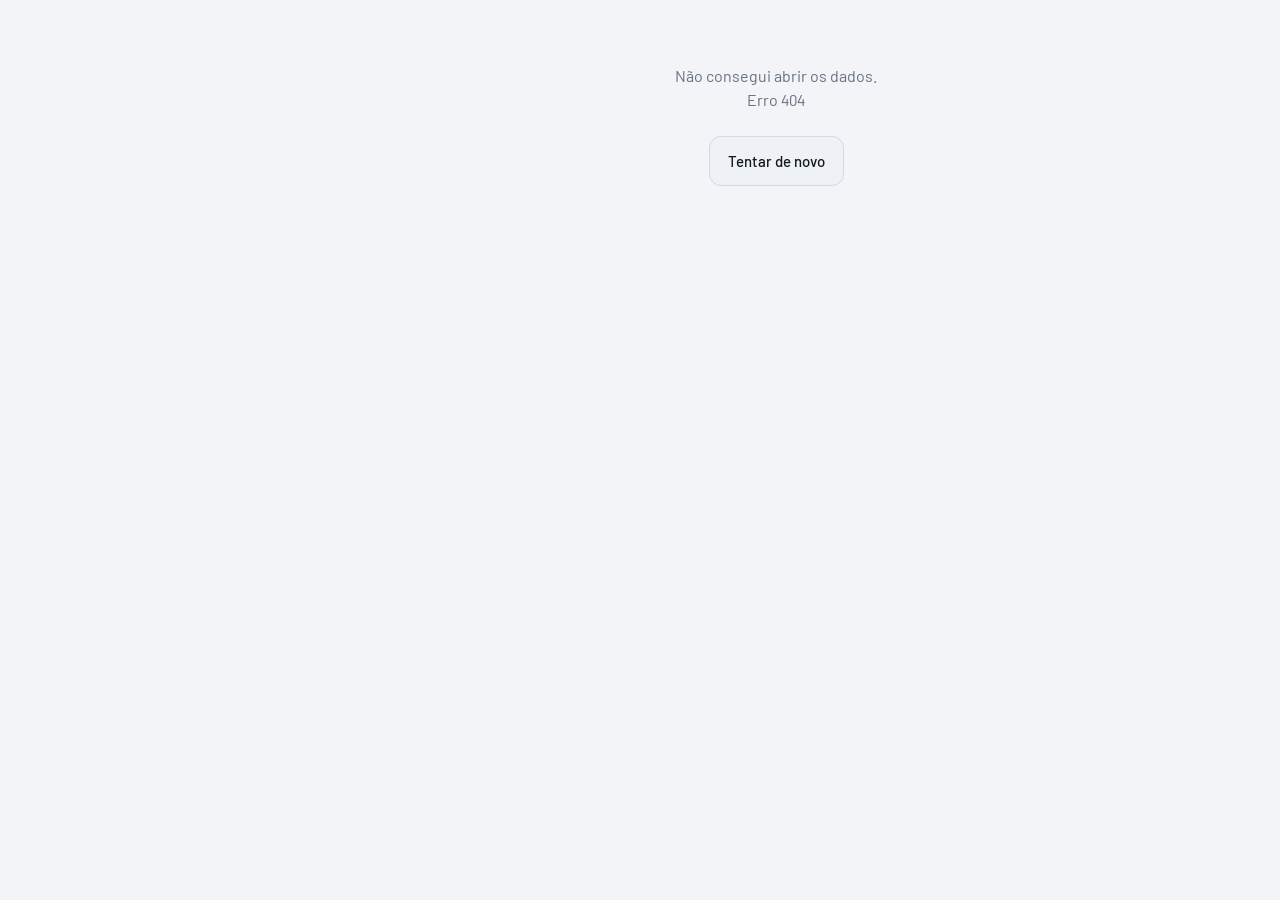
==== commit b34d4ab9: "GerencIA 1.57.1: campos de texto que guardam o tamanho Co-Authored-By: Claude Opus 5.5 <noreply@anth" ====
--- a/gerencia/app/www/index.html
+++ b/gerencia/app/www/index.html
@@ -17,6 +17,7 @@
 <div id="toast" role="status"></div>
 <input type="file" id="arquivo" accept=".zip,.json,application/zip,application/json" hidden>
 <script src="selectsheet.js"></script>
+<script src="textareas.js"></script>
 <script src="app.js"></script>
 </body>
 </html>
--- a/gerencia/app/www/styles.css
+++ b/gerencia/app/www/styles.css
@@ -8,7 +8,7 @@
 
 /* Layout: coluna única de celular; o comprovante do caixa eletrônico abre o Início. */
 :root {
-  --accent: #56AEFF;
+  --accent: #62B5FF;
   --on-accent: #0b0f14;
   --font: "Barlow", system-ui, -apple-system, "Segoe UI", Roboto, sans-serif;
   --font-d: "Barlow Condensed", system-ui, -apple-system, "Segoe UI", Roboto, sans-serif;
@@ -39,6 +39,7 @@
   --apo: #4b95ec;
   --accent-text: var(--accent);
   --accent-soft: color-mix(in srgb, var(--accent) 22%, transparent);
+  --toast-acao: color-mix(in srgb, var(--accent) 58%, #000); /* o Desfazer no aviso, que no escuro é claro */
   --shadow: 0 10px 30px rgba(0, 0, 0, .35);
   --c1: #3987e5; --c2: #d95926; --c3: #199e70; --c4: #c98500;
   --c5: #d55181; --c6: #008300; --c7: #9085e9; --c8: #e66767; --c0: #6b7480;
@@ -53,6 +54,7 @@
   --placar-tile-a: #ffffff; --placar-tile-b: #f1f4f8; --placar-fresta: #c2cad5;
   --placar-brilho: rgba(255, 255, 255, .9); --placar-sombra: rgba(20, 30, 45, .2);
   --accent-text: color-mix(in srgb, var(--accent) 58%, #000);
+  --toast-acao: var(--accent);
   --shadow: 0 10px 30px rgba(20, 30, 45, .14);
   --c1: #2a78d6; --c2: #eb6834; --c3: #1baf7a; --c4: #eda100;
   --c5: #e87ba4; --c6: #008300; --c7: #6250d6; --c8: #e34948; --c0: #9aa3ae;
@@ -67,6 +69,7 @@
     --placar-tile-a: #ffffff; --placar-tile-b: #f1f4f8; --placar-fresta: #c2cad5;
     --placar-brilho: rgba(255, 255, 255, .9); --placar-sombra: rgba(20, 30, 45, .2);
     --accent-text: color-mix(in srgb, var(--accent) 58%, #000);
+    --toast-acao: var(--accent);
     --shadow: 0 10px 30px rgba(20, 30, 45, .14);
     --c1: #2a78d6; --c2: #eb6834; --c3: #1baf7a; --c4: #eda100;
     --c5: #e87ba4; --c6: #008300; --c7: #6250d6; --c8: #e34948; --c0: #9aa3ae;
@@ -370,6 +373,12 @@
 .campo { margin-bottom: 18px; }
 .campo > label, .campo > .lbl { display: block; color: var(--text-2); font: 500 14px/1.3 var(--font); margin-bottom: 7px; }
 .ajuda { color: var(--muted); font-size: 13px; margin-top: 7px; }
+/* Atalho no celular: os passos e o caminho com o Copiar ao lado */
+.passos { margin: 0 0 14px; padding-left: 20px; color: var(--text-2); font-size: 14px; line-height: 1.5; }
+.passos li + li { margin-top: 4px; }
+/* o caminho na largura toda (inteiro também em 320 px), o Copiar embaixo */
+.copiar { display: grid; gap: 8px; }
+.copiar .inp { min-width: 0; font-family: ui-monospace, Menlo, monospace; font-size: 14px; }
 .ajuda b { color: var(--text); font-weight: 600; }
 .inp {
   width: 100%; min-width: 0; border: 1.5px solid var(--line-2); background: var(--bg); border-radius: var(--r-ctl);
@@ -517,6 +526,8 @@
   max-width: calc(100vw - 32px); width: max-content; box-shadow: var(--shadow);
 }
 #toast.on { opacity: 1; transform: translate(-50%, 0); }
+#toast.com-acao { pointer-events: auto; display: flex; align-items: center; gap: 14px; }
+#toast .toast-a { background: none; border: 0; color: var(--toast-acao); font: inherit; font-weight: 700; padding: 6px 2px; min-height: 36px; cursor: pointer; }
 
 @media (prefers-reduced-motion: reduce) { * { transition: none !important; animation: none !important; } }
 
@@ -617,6 +628,7 @@
 .conta-l { display: flex; gap: 6px; align-items: center; margin-bottom: 10px; }
 .conta-l .inp { flex: 1; }
 .conta-ed .linha-sw b { font-size: 15px; }
+.conta-ed .linha-sw + .linha-sw { margin-top: 10px; } /* Tem cartão de débito? e Tem cartão de crédito? */
 
 /* ---------- imagens */
 .fotos { display: flex; flex-wrap: wrap; gap: 10px; }
@@ -902,6 +914,7 @@
 .uso-ult li b { color: var(--text); font-weight: 600; }
 .uso-ult li .r-erro { color: var(--danger); font-weight: 600; }
 .uso-ult li .t { flex-basis: 100%; font-size: 13px; }
+.uso-ult li .uso-motivo { flex-basis: 100%; font-size: 13px; line-height: 1.35; color: var(--danger); overflow-wrap: anywhere; }
 .card .nota a { color: var(--accent-text); }
 @media (prefers-reduced-motion: reduce) { .uso-bar i, .uso-ult summary .ic-s { transition: none; } }
 
@@ -1048,7 +1061,7 @@
   #nav { display: none; }
   #app { max-width: 1040px; padding: 28px 40px 72px; }
 
-  /* cabeçalho: o nome do app fica na barra lateral ("Olá, Diego" continua); as ações no alto à direita */
+  /* cabeçalho: o nome do app fica na barra lateral ("Olá, Davi" continua); as ações no alto à direita */
   .eyebrow .brand, .eyebrow .eb-sep { display: none; }
   .cab { display: grid; grid-template-columns: minmax(0, 1fr) auto; column-gap: 20px; align-items: start; }
   .cab-topo { grid-column: 1; grid-row: 1; min-height: 18px; }
@@ -1219,8 +1232,6 @@
 .ch-sug .chip { white-space: normal; text-align: center; }
 .folha-pe .ch-pe { flex: 1; min-width: 0; display: flex; flex-direction: column; gap: 6px; }
 .ch-pe .msg-erro { margin: 0; }
-.ch-pe-limpar p { margin: 0; font-weight: 600; }
-.ch-pe-limpar .ch-bts { margin-top: 4px; }
 .ch-campo { display: flex; align-items: flex-end; gap: 6px; }
 .ch-campo textarea { flex: 1; min-width: 0; resize: none; max-height: 132px; padding: 11px 14px; border-radius: 22px; border: 1px solid var(--line-2);
   background: var(--card-2); color: var(--text); font: 16px/1.35 var(--font); }
@@ -1240,14 +1251,199 @@
 @media (max-width: 560px) { .bens-tx .bens-ctl { flex-basis: 100%; justify-content: flex-end; } }
 
 /* Opções › Dicas de economia: o horário, quem recebe o aviso (as pessoas da casa no Home Assistant) e Testar */
-#op-dicas .op-hora { margin: 12px 0 0; }
-#op-dicas .op-hora .inp { max-width: 160px; }
-#op-dicas .campo:not(.op-hora) { margin: 14px 0 0; }
-.quem { display: flex; flex-wrap: wrap; gap: 8px; }
-.quem-p { display: inline-flex; align-items: center; gap: 7px; min-height: 42px; padding: 8px 14px; border-radius: var(--r-ctl); border: 1px solid var(--line); background: var(--card-2); color: var(--text); font: 500 15px/1.2 var(--font); cursor: pointer; }
-.quem-p b { font-weight: 600; }
+#op-dicas .op-freq { margin: 2px 0 12px; }
+#op-dicas .op-freq button { flex: 1; }
+#op-dicas .campo { margin: 14px 0 0; }
+.quem { display: grid; grid-template-columns: repeat(2, minmax(0, 1fr)); gap: 8px; }
+.quem-p { display: flex; justify-content: center; min-width: 0; align-items: center; gap: 7px; min-height: 42px; padding: 8px 14px; border-radius: var(--r-ctl); border: 1px solid var(--line); background: var(--card-2); color: var(--text); font: 500 15px/1.2 var(--font); cursor: pointer; }
+.quem-p b { font-weight: 600; min-width: 0; overflow: hidden; text-overflow: ellipsis; white-space: nowrap; }
 .quem-p span { color: var(--muted); font-size: 13px; }
 .quem-p.on { border-color: var(--accent); background: color-mix(in srgb, var(--accent) 16%, var(--card-2)); }
 .quem-p.on .ic { color: var(--accent); }
 #op-dicas .nota { margin: 8px 0 0; }
 .op-testar { width: 100%; margin-top: 14px; }
+
+/* Senhas dos PDFs (Integrações) e a senha pedida na leitura por IA */
+.senhas { display: flex; flex-direction: column; }
+.senha-l { display: flex; align-items: center; gap: 12px; padding: 10px 0; border-top: 1px solid var(--line); }
+.senha-l:first-child { border-top: 0; padding-top: 2px; }
+.senha-l > .ic { color: var(--muted); flex: none; }
+.senha-l span { flex: 1; min-width: 0; display: flex; flex-direction: column; }
+.senha-l b { font-weight: 600; overflow: hidden; text-overflow: ellipsis; white-space: nowrap; }
+.senha-l small { color: var(--muted); font-size: 13px; letter-spacing: .08em; }
+/* Faturas por e-mail (Mais › Configurações › Integrações) */
+#email .status { margin-bottom: 14px; }
+.email-campo { margin-bottom: 4px; }
+.email-procurar { margin: 4px 0 0; }
+.email-procurar + .ajuda { margin: 8px 0 16px; }
+.email-de { margin: 0 0 10px; }
+.email-de .chip { gap: 6px; }
+.email-add { display: flex; gap: 10px; }
+.email-add .inp { flex: 1; min-width: 0; }
+.email-add .btn { flex: none; }
+.emails { display: flex; flex-direction: column; }
+.email-l { display: flex; align-items: center; gap: 12px; padding: 10px 0; border-top: 1px solid var(--line); }
+.email-l:first-child { border-top: 0; padding-top: 2px; }
+.email-l span { flex: 1; min-width: 0; display: flex; flex-direction: column; }
+.email-l b, .email-l small { overflow: hidden; text-overflow: ellipsis; white-space: nowrap; }
+.email-l b { font-weight: 600; }
+.email-l small { color: var(--muted); font-size: 13px; }
+.email-st { flex: none; font-style: normal; font-size: 12px; font-weight: 600; padding: 3px 9px; border-radius: 999px; background: var(--card-2); color: var(--text-2); }
+.email-st.st-conferir, .email-st.st-lendo { background: color-mix(in srgb, var(--accent) 16%, transparent); color: var(--accent); }
+.email-st.st-senha, .email-st.st-erro { background: color-mix(in srgb, var(--danger) 14%, transparent); color: var(--danger); }
+.email-st.st-feito { background: color-mix(in srgb, var(--entra) 16%, transparent); color: var(--entra); }
+.op .giro.peq { width: 18px; height: 18px; border-width: 2px; flex: none; }
+.ia-senha { margin-top: 14px; }
+.ia-senha + .linha-sw { padding-top: 6px; }
+
+/* Oportunidades de investimento (Mais › Invest): cada família com o alvo ao lado do nome e as melhores taxas */
+.op-grupo { margin-top: 16px; }
+.op-grupo-cab { display: flex; align-items: center; justify-content: space-between; flex-wrap: wrap; gap: 8px 12px; padding-bottom: 6px; border-bottom: 1px solid var(--line); }
+.op-grupo-cab > b { font: 600 17px/1.2 var(--font-d); }
+.op-alvo { display: inline-flex; align-items: center; gap: 8px; }
+.op-alvo-t { color: var(--muted); font-size: 14px; }
+.op-alvo .pref.mini { width: auto; min-width: 120px; }
+.op-alvo .pref.mini input { width: 58px; flex: none; }
+.op-alvo .pref.mini > span { font-size: 13px; }
+.op-row { display: flex; flex-wrap: wrap; align-items: flex-start; gap: 8px 12px; padding: 12px 0; border-bottom: 1px solid var(--line); }
+.op-row:last-child { border-bottom: 0; }
+.op-row .op-meus { color: var(--text-2); font-size: 13px; margin-top: 2px; }
+.op-v { flex: none; display: flex; flex-direction: column; align-items: flex-end; gap: 3px; max-width: 48%; text-align: right; }
+.op-v b { font: 600 17px/1.2 var(--font-d); font-variant-numeric: tabular-nums; }
+.op-v small { color: var(--muted); font-size: 13px; }
+.op-tag { display: inline-flex; align-items: center; gap: 4px; font: 600 12px/1 var(--font); font-style: normal; color: var(--good); background: color-mix(in srgb, var(--good) 15%, transparent); border-radius: 999px; padding: 4px 8px; }
+.op-tag .ic-s { width: 13px; height: 13px; }
+.op-row.passa .op-v b { color: var(--good); }
+.op-todas { display: block; margin: 8px 0 0; }
+.dica-quando.erro { color: var(--danger); }
+.op-nota { margin: 12px 0 0; }
+.op-hora-l { display: grid; grid-template-columns: repeat(2, minmax(0, 1fr)); gap: 8px; }  /* as duas metades iguais: Horário e Testar; A cada e o vazio */
+.op-hora-l > * { min-width: 0; }
+.op-hora-l .btn { justify-content: center; min-width: 0; padding-left: 10px; padding-right: 10px; }
+.op-hora-l > div > label { display: block; }
+.op-hora-l select.inp, .op-hora-l .pref.mini.op-dias { width: 100%; min-height: 50px; }
+.pref.mini.larga.op-dias { width: auto; min-height: 50px; }  /* do tamanho do Horário */
+.nivel-l { margin-top: 10px; }
+.nivel-l .inp { width: 100%; }
+.nivel-meta { margin: 8px 0 0; }
+.op-ganho { flex: 1 0 100%; display: flex; flex-wrap: wrap; align-items: baseline; gap: 4px 8px; }
+.op-ganho b { font: 600 17px/1.2 var(--font-d); font-variant-numeric: tabular-nums; color: var(--good); background: color-mix(in srgb, var(--good) 14%, transparent); border-radius: 8px; padding: 3px 8px; }
+.op-ganho > span { color: var(--text-2); font-size: 14px; }
+.op-ganho .op-dif { flex: 1 0 100%; color: var(--muted); font-size: 13px; }
+.op-ganho .op-dif.mais { color: var(--good); font-weight: 600; }
+.op-row .op-nivel { flex: 1 0 100%; display: flex; align-items: center; gap: 5px; color: var(--accent-text); font-size: 13px; margin-top: -2px; }
+.op-sim { display: flex; align-items: center; justify-content: space-between; gap: 10px; margin: 4px 0 2px; }
+.op-sim > span:first-child { color: var(--text-2); font-size: 14px; }
+.op-sim .pref.mini.larga { width: 150px; }
+
+/* Benefícios (Mais › Benefícios): agrupados pela origem (o fixo ou a conta), com o que resta e o Usei */
+.ben-grupo { margin-top: 14px; }
+.ben-grupo-cab { display: flex; align-items: center; gap: 8px; padding-bottom: 6px; border-bottom: 1px solid var(--line); color: var(--text-2); }
+.ben-grupo-cab b { font: 600 16px/1.2 var(--font-d); color: var(--text); flex: 1; min-width: 0; overflow: hidden; text-overflow: ellipsis; white-space: nowrap; }
+.ben-acabou { font: 600 12px/1 var(--font); font-style: normal; color: var(--danger); background: color-mix(in srgb, var(--danger) 14%, transparent); border-radius: 999px; padding: 4px 8px; }
+.ben-row { display: flex; align-items: center; gap: 10px; padding: 11px 0; border-bottom: 1px solid var(--line); }
+.ben-row:last-child { border-bottom: 0; }
+.ben-row.vencido { opacity: .6; }
+.ben-t { flex: 1; min-width: 0; text-align: left; }
+.ben-t b { display: block; font-size: 16px; font-weight: 600; white-space: nowrap; overflow: hidden; text-overflow: ellipsis; }
+.ben-t > span { display: block; color: var(--muted); font-size: 13px; margin-top: 2px; }
+.ben-barra { display: block; height: 5px; border-radius: 3px; background: var(--card-2); margin-top: 7px; overflow: hidden; }
+.ben-barra i { display: block; height: 100%; background: var(--accent); border-radius: 3px; }
+.ben-v { flex: none; display: flex; flex-direction: column; align-items: flex-end; }
+.ben-v b { font: 600 16px/1.2 var(--font-d); font-variant-numeric: tabular-nums; white-space: nowrap; }
+.ben-v small { color: var(--muted); font-size: 12px; }
+.ben-usar { flex: none; min-width: 74px; }
+.ben-uso { display: flex; align-items: center; gap: 10px; padding: 6px 0; border-bottom: 1px solid var(--line); }
+.ben-uso span { flex: 1; color: var(--text-2); }
+.ben-botoes { margin-top: 14px; }
+/* Oportunidades (Mais › Benefícios): o que falta para ganhar mais, com a barra do quanto já tem; Já dá na cor de ok */
+#metas .ben-row:last-of-type { border-bottom: 0; }
+#metas > .btn.larga { margin-top: 14px; }
+.meta-row .ben-v { max-width: 46%; text-align: right; }
+.meta-row .ben-v small { white-space: normal; }
+.meta-ja { display: inline-flex; align-items: center; gap: 4px; color: var(--good); }
+.bler-sec { margin: 14px 0 2px; }
+/* Ler benefícios com IA: a lista para conferir (marcar e desmarcar) */
+.bler-lista { display: flex; flex-direction: column; }
+.bler-it { display: flex; align-items: center; gap: 12px; width: 100%; padding: 11px 2px; border-bottom: 1px solid var(--line); text-align: left; color: var(--text); }
+.bler-it:last-child { border-bottom: 0; }
+.bler-ck { flex: none; width: 24px; height: 24px; border-radius: 7px; border: 2px solid var(--line-2); display: grid; place-items: center; color: var(--on-accent); }
+.bler-it.on .bler-ck { background: var(--accent); border-color: var(--accent); }
+.bler-t { flex: 1; min-width: 0; }
+.bler-t b { display: block; font-size: 16px; font-weight: 600; white-space: nowrap; overflow: hidden; text-overflow: ellipsis; }
+.bler-t > span { display: block; color: var(--muted); font-size: 13px; margin-top: 2px; }
+.bler-t em { display: inline-block; margin-top: 4px; font: 600 12px/1 var(--font); font-style: normal; color: var(--text-2); background: var(--card-2); border-radius: 999px; padding: 4px 8px; }
+/* Oportunidades: as ofertas dos bancos cadastrados e os bancos sem página (o nome abre o banco) */
+.dica-quando.op-bancos, .dica-quando.op-sem { align-items: flex-start; }
+.op-bancos .ic-s, .op-sem .ic-s { flex: none; margin-top: 2px; }
+/* Faturas por e-mail: o fixo ligado ao remetente e as regras (Sempre é um fixo, Nunca considerar) */
+.email-l small.email-fixo { display: flex; align-items: center; gap: 4px; color: var(--accent-text); }
+.email-l .icbtn { flex: none; }
+.email-regras { margin-top: 6px; }
+.ia-item-t .ia-fixo, .ia-item-t .ia-fixar { display: inline-flex; align-items: center; gap: 4px; align-self: flex-start; color: var(--accent-text); font-size: 13px; font-weight: 600; margin-top: 4px; padding: 2px 0; }
+.ia-item-t .ia-fixar { color: var(--muted); font-weight: 500; }
+.ia-fixos .op { width: 100%; }
+/* Sugestões no visual do app (no lugar da lista do celular do <datalist>) */
+.sug-box { display: flex; flex-direction: column; margin: 6px 0 0; background: var(--card-2); border: 1px solid var(--line); border-radius: 12px; overflow: hidden; }
+.sug-op { text-align: left; padding: 11px 14px; font-size: 15px; color: var(--text); border-top: 1px solid var(--line); min-height: 44px; }
+.sug-op:first-child { border-top: 0; }
+.sug-op:active, .sug-op:hover { background: color-mix(in srgb, var(--accent) 12%, transparent); }
+/* Inativos no fim, recolhidos (padrão de todos os apps): o título com a contagem abre num toque */
+.recolhido { margin-top: 14px; border-top: 1px solid var(--line); }
+.recolhido-t { display: flex; align-items: center; gap: 6px; width: 100%; min-height: 44px; padding: 10px 0 6px; color: var(--accent-text); font: 600 15px/1.2 var(--font); text-align: left; }
+.recolhido-t .ic-s { transition: transform .15s; }
+.recolhido.on .recolhido-t .ic-s { transform: rotate(90deg); }
+.recolhido-c { padding-bottom: 4px; }
+
+/* Editar banco: os cartões adicionais (para quem e o limite, com a lixeira ao lado do limite) */
+.adic-l { display: flex; align-items: center; gap: 6px; }
+.adic-l > .pref { flex: 1; min-width: 0; }
+.chip.add.adic-add { margin-top: 10px; }
+.ajuda.limite-disp:empty, .ajuda.nivel-meta:empty { display: none; }
+
+/* ---------- campo de data (o modelo é o Prazo do ResolvIA): atalhos em botões e Outra data, que abre o mês ali embaixo */
+.opc { color: var(--muted); font-weight: 400; }
+.dc .chips { margin: 0; }
+.dc .ajuda { margin-top: 8px; }
+.dc-outra .ic-s { width: 16px; height: 16px; flex: none; }
+.cal { margin-top: 10px; padding: 8px 8px 10px; border-radius: 18px; border: 1.5px solid var(--line-2); background: var(--bg); }
+.cal-cab { display: flex; align-items: center; gap: 4px; margin-bottom: 4px; }
+.cal-cab .cal-nav { width: 40px; height: 40px; flex: none; color: var(--text-2); }
+.cal-cab .cal-nav:disabled { opacity: .3; }
+.cal-tit { flex: 1; min-width: 0; min-height: 40px; border-radius: var(--r-ctl); text-align: center; color: var(--text); font: 600 16px/1.2 var(--font); }
+.cal-tit:active { background: var(--card-2); }
+.cal-grade { display: grid; grid-template-columns: repeat(7, minmax(0, 1fr)); row-gap: 2px; }
+.cal-s { padding: 4px 0 6px; text-align: center; font-size: 12px; font-weight: 600; color: var(--muted); }
+.cal-d { justify-self: center; width: min(100%, 42px); aspect-ratio: 1; display: grid; place-items: center; border-radius: 50%;
+  color: var(--text); font: 400 15px/1 var(--font); font-variant-numeric: tabular-nums; }
+.cal-d:disabled, .cal-m:disabled { opacity: .3; }
+.cal-d.hoje, .cal-m.hoje { box-shadow: inset 0 0 0 1.5px var(--accent); color: var(--accent-text); font-weight: 600; }
+.cal-d.on, .cal-m.on { background: var(--accent); color: var(--on-accent); font-weight: 700; box-shadow: none; }
+.cal-meses { display: grid; grid-template-columns: repeat(4, minmax(0, 1fr)); gap: 6px; padding: 4px 2px 2px; }
+.cal-m { min-height: 44px; border-radius: var(--r-ctl); color: var(--text); font: 500 15px/1 var(--font); }
+@media (hover: hover) { .cal-d:not(.on):not(:disabled):hover, .cal-m:not(.on):not(:disabled):hover { background: var(--card-2); } }
+
+/* ---------- uma altura só, a mesma em todos os apps da família (50 px): botões, campos, caixas de seleção, botões de
+   escolha (as abas de Configurações, o Tema, Toda semana/Todo mês...) e as escolhas em botões. Ficam de fora os botões
+   só com ícone, os quadrinhos da IA, as linhas das listas, os interruptores e as cores. */
+:root { --altura: 50px; }
+.btn, .btn.peq, .btns-2 .btn, .folha-pe .btn { min-height: var(--altura); }
+.chip, .chips:not(.rola) > .chip, .quem-p { min-height: var(--altura); }
+.chips.rola > .chip { padding: 0 16px; }
+.inp, select.inp, .pref, .pref.mini { min-height: var(--altura); }
+.seg { min-height: var(--altura); align-items: stretch; }
+.seg button { padding-top: 0; padding-bottom: 0; }
+.mais-abas { min-height: var(--altura); }
+/* o Tema: os três do mesmo jeito dos outros botões de escolha, com o ícone ao lado (no celular estreito, só o nome) */
+.seg.temas button { flex-direction: row; gap: 7px; min-height: 0; padding: 0 6px; }
+.seg.temas button .ic { width: 18px; height: 18px; flex: none; }
+@media (max-width: 380px) { .seg.temas button .ic { display: none; } }
+@media (min-width: 1000px) { .top-acts .btn { min-height: var(--altura); } }
+.chips:not(.rola) > .chip { padding-top: 6px; padding-bottom: 6px; }
+.folha-pe .btn { padding-top: 0; padding-bottom: 0; }
+.pref.grande { min-height: var(--altura); }
+/* o valor e a escolha ao lado (Reais/Dólares, Por mês/Por ano) na mesma linha, com a mesma altura */
+.duo > .seg { margin-bottom: 0; }
+.pref.grande input { padding-top: 4px; padding-bottom: 4px; }
+.bc-ben { margin-top: 12px; }
+.ajuda.bc-ben-n { margin-top: 6px; }
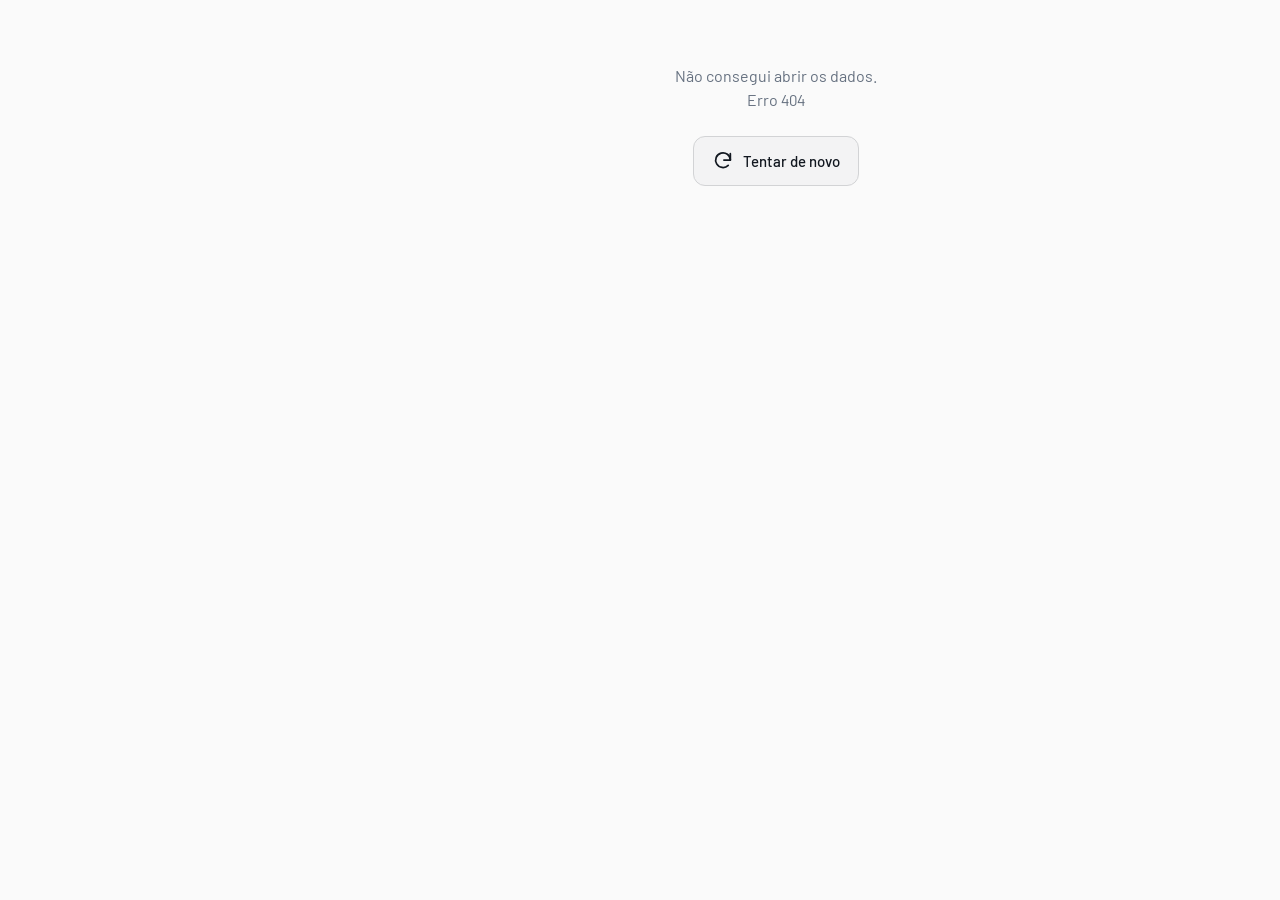
==== commit 9457060f: "GerencIA 1.78.0: o tema do Home Assistant e a IA com o patrimônio da tela, com os bens da casa Co-Au" ====
--- a/gerencia/app/www/index.html
+++ b/gerencia/app/www/index.html
@@ -3,7 +3,7 @@
 <head>
 <meta charset="utf-8">
 <meta name="viewport" content="width=device-width, initial-scale=1, viewport-fit=cover">
-<meta name="theme-color" content="#0f1318">
+<meta name="theme-color" content="#111111">
 <title>GerencIA</title>
 <link rel="icon" href="icon.svg" type="image/svg+xml">
 <link rel="preload" href="fonts/barlow-400.woff2" as="font" type="font/woff2" crossorigin>
@@ -17,6 +17,7 @@
 <div id="toast" role="status"></div>
 <input type="file" id="arquivo" accept=".zip,.json,application/zip,application/json" hidden>
 <script src="selectsheet.js"></script>
+<script src="hatema.js"></script>
 <script src="textareas.js"></script>
 <script src="app.js"></script>
 </body>
--- a/gerencia/app/www/styles.css
+++ b/gerencia/app/www/styles.css
@@ -16,15 +16,17 @@
   --r-ctl: 12px;
   --nav-h: 76px;
   color-scheme: dark;
-  --bg: #0f1318;
-  --card: #151a21;
-  --card-2: #1c222b;
-  --line: #242b35;
-  --line-2: #2f3743;
+  /* o fundo e os cartões são os do tema do Home Assistant (hatema.js, igual em todos os apps); os cinzas saem deles e do
+     texto, para todos os apps da família terem o mesmo fundo */
+  --bg: var(--ha-bg-dark, #111111);
+  --card: var(--ha-card-dark, #1c1c1c);
+  --card-2: color-mix(in srgb, var(--card) 95%, var(--text));
+  --line: color-mix(in srgb, var(--card) 91%, var(--text));
+  --line-2: color-mix(in srgb, var(--card) 81%, var(--text));
+  --nav: var(--card);
   --text: #eef2f6;
   --text-2: #b6bfcb;
   --muted: #8a94a2;
-  --nav: #0b0e12;
   --placar-bg: #0c0f13;
   --placar-borda: #262d37;
   --placar-ink: #f3f5f8;
@@ -47,8 +49,8 @@
 
 :root[data-theme="light"] {
   color-scheme: light;
-  --bg: #f2f4f7; --card: #ffffff; --card-2: #eef1f5; --line: #e3e7ec; --line-2: #d3d9e1;
-  --text: #121820; --text-2: #3d4754; --muted: #667180; --nav: #ffffff;
+  --bg: var(--ha-bg-light, #fafafa); --card: var(--ha-card-light, #ffffff);
+  --text: #121820; --text-2: #3d4754; --muted: #667180;
   --terc: #a85f00; --danger: #c63d2f; --good: #0f8a5f; --apo: #2a78d6;
   --placar-bg: #e6eaf0; --placar-borda: #cdd4de; --placar-ink: #121820; --placar-muted: #5c6673;
   --placar-tile-a: #ffffff; --placar-tile-b: #f1f4f8; --placar-fresta: #c2cad5;
@@ -62,8 +64,8 @@
 @media (prefers-color-scheme: light) {
   :root:not([data-theme="dark"]) {
     color-scheme: light;
-    --bg: #f2f4f7; --card: #ffffff; --card-2: #eef1f5; --line: #e3e7ec; --line-2: #d3d9e1;
-    --text: #121820; --text-2: #3d4754; --muted: #667180; --nav: #ffffff;
+    --bg: var(--ha-bg-light, #fafafa); --card: var(--ha-card-light, #ffffff);
+    --text: #121820; --text-2: #3d4754; --muted: #667180;
     --terc: #a85f00; --danger: #c63d2f; --good: #0f8a5f; --apo: #2a78d6;
     --placar-bg: #e6eaf0; --placar-borda: #cdd4de; --placar-ink: #121820; --placar-muted: #5c6673;
     --placar-tile-a: #ffffff; --placar-tile-b: #f1f4f8; --placar-fresta: #c2cad5;
@@ -181,7 +183,8 @@
   padding: 14px 2px; border-bottom: 1px solid var(--line);
 }
 .hl-row > div:first-child { flex: 1; min-width: 0; }
-.hl-k { color: var(--muted); font-size: 14px; }
+.hl-k { color: var(--muted); font-size: 14px; display: flex; align-items: center; gap: 6px; }
+.hl-k .ic-s { color: var(--accent-text); }
 .hl-v { font-size: 17px; font-weight: 500; white-space: nowrap; overflow: hidden; text-overflow: ellipsis; }
 .hl-n { font: 600 25px/1.1 var(--font-d); white-space: nowrap; text-align: right; max-width: 58%; }
 .hl-n small { display: block; font: 400 13px/1.3 var(--font); color: var(--muted); margin-top: 2px; }
@@ -252,8 +255,8 @@
   padding: 10px 14px; border-radius: 11px; color: var(--muted); font: 500 15px/1.2 var(--font); white-space: nowrap;
 }
 .seg button.on { background: var(--card); color: var(--text); font-weight: 600; box-shadow: 0 1px 2px rgba(0,0,0,.18); }
-:root[data-theme="dark"] .seg button.on { background: #2c333d; }
-@media (prefers-color-scheme: dark) { :root:not([data-theme="light"]) .seg button.on { background: #2c333d; } }
+:root[data-theme="dark"] .seg button.on { background: color-mix(in srgb, var(--card) 84%, var(--text)); }
+@media (prefers-color-scheme: dark) { :root:not([data-theme="light"]) .seg button.on { background: color-mix(in srgb, var(--card) 84%, var(--text)); } }
 .seg button small { font-size: 13px; font-weight: 500; opacity: .75; }
 
 .chips { display: flex; gap: 8px; flex-wrap: wrap; margin-bottom: 14px; }
@@ -271,7 +274,7 @@
 .chips.c4 { grid-template-columns: repeat(4, minmax(0, 1fr)); }
 .chips.c5 { grid-template-columns: repeat(5, minmax(0, 1fr)); }
 .campos-2 { display: grid; grid-template-columns: repeat(2, minmax(0, 1fr)); gap: 12px; }
-.chips:not(.rola) > .chip { justify-content: center; min-width: 0; min-height: 44px; padding: 8px 10px; border-radius: 12px; text-align: center; white-space: normal; line-height: 1.2; }
+.chips:not(.rola) > .chip { justify-content: center; min-width: 0; min-height: 44px; padding: 8px 10px; border-radius: 12px; text-align: center; white-space: normal; line-height: 1.2; overflow-wrap: anywhere; }
 .chips.c3 > .chip, .chips.c4 > .chip, .chips.c5 > .chip { padding-left: 6px; padding-right: 6px; }
 .chip .bol { width: 10px; height: 10px; border-radius: 50%; background: var(--c); }
 .chip.add { border-style: dashed; color: var(--accent-text); }
@@ -299,7 +302,9 @@
 .sw.on::after { transform: translateX(24px); }
 .linha-sw { display: flex; align-items: center; gap: 14px; }
 .linha-sw > div { flex: 1; min-width: 0; }
-.linha-sw b { display: block; font-size: 16px; font-weight: 600; }
+.linha-sw b { display: flex; align-items: center; gap: 8px; font-size: 16px; font-weight: 600; }
+.linha-sw b > .ic-s { color: var(--accent-text); }
+.linha-sw b:has(> .ic-s) + span { display: block; padding-left: 26px; }
 .linha-sw span { color: var(--muted); font-size: 14px; }
 
 .cores { display: flex; flex-wrap: wrap; gap: 12px; }
@@ -358,6 +363,10 @@
   padding: 14px max(10px, env(safe-area-inset-right, 0px)) 12px max(20px, env(safe-area-inset-left, 0px));
 }
 .folha-cab h2 { flex: 1; margin: 0; font: 600 22px/1.15 var(--font-d); }
+.folha-cab h2 { display: flex; align-items: center; gap: 10px; min-width: 0; }
+.folha-ic { display: grid; place-items: center; flex: none; width: 32px; height: 32px; border-radius: 9px; background: color-mix(in srgb, var(--accent) 17%, transparent); color: var(--accent-text); }
+.folha-ic .ic { width: 18px; height: 18px; }
+.folha-tt { min-width: 0; overflow-wrap: anywhere; }
 .folha-corpo {
   overflow-y: auto; overflow-x: hidden; overscroll-behavior: contain; padding-block: 18px 22px;
   padding-left: max(20px, env(safe-area-inset-left, 0px)); padding-right: max(20px, env(safe-area-inset-right, 0px));
@@ -385,6 +394,9 @@
   padding: 12px 14px; font: 400 16px/1.4 var(--font); outline: none; min-height: 50px;
 }
 .inp:focus { border-color: var(--accent); }
+/* um texto de uma linha que pode ser longo (descrição, nome, observação) mostra tudo: cresce com o texto e aumenta
+   puxando o canto (textareas.js), como nos outros apps da família */
+textarea.inp.grow { field-sizing: content; max-height: 40vh; display: block; }
 .inp.erro { border-color: var(--danger); }
 input[type="date"].inp { padding-right: 10px; }
 .duo { display: grid; grid-template-columns: minmax(0, 1fr) minmax(0, 1fr); gap: 12px; }
@@ -398,6 +410,17 @@
 .abre { display: flex; align-items: center; gap: 8px; color: var(--text-2); font: 500 14px var(--font); padding: 4px 0; }
 .abre svg { transition: transform .15s; }
 .abre.on svg { transform: rotate(90deg); }
+/* 1.74.1: a Observação com o ícone dela e a seta no fim (como os campos que fecham pelo título) */
+.abre.ttl { width: 100%; gap: 0; text-align: left; }
+.abre.ttl > .fl-val { margin-left: 6px; }
+.abre.ttl.on svg { transform: none; }
+.abre.ttl > .fl-val { min-width: 0; overflow: hidden; text-overflow: ellipsis; white-space: nowrap; color: var(--muted); font-weight: 400; }
+.abre.ttl::after {
+  content: ""; flex: none; width: 20px; height: 20px; margin-left: auto; background: var(--muted); transform: rotate(-90deg); transition: transform .2s;
+  -webkit-mask: url("data:image/svg+xml,%3Csvg xmlns='http://www.w3.org/2000/svg' viewBox='0 0 24 24' fill='none' stroke='black' stroke-width='2' stroke-linecap='round' stroke-linejoin='round'%3E%3Cpath d='m6 9 6 6 6-6'/%3E%3C/svg%3E") center / 20px no-repeat;
+  mask: url("data:image/svg+xml,%3Csvg xmlns='http://www.w3.org/2000/svg' viewBox='0 0 24 24' fill='none' stroke='black' stroke-width='2' stroke-linecap='round' stroke-linejoin='round'%3E%3Cpath d='m6 9 6 6 6-6'/%3E%3C/svg%3E") center / 20px no-repeat;
+}
+.abre.ttl.on::after { transform: none; }
 .msg-erro { color: var(--danger); font-size: 13px; margin-top: 6px; }
 
 /* ---------- gráficos */
@@ -469,6 +492,32 @@
 .comp .vl { text-align: right; font: 600 19px/1 var(--font-d); white-space: nowrap; }
 .comp .vl small { display: block; font: 400 13px var(--font); color: var(--muted); margin-top: 3px; }
 .comp.on { background: var(--card-2); border-radius: 10px; }
+/* Divisão › Liquidez: Vencimentos (colunas por ano ou pelos meses de um ano, e os investimentos em ordem de data) */
+.venc-nav { margin: 0 -6px 4px; }
+.venc-nav .icbtn:disabled { opacity: .3; cursor: default; }
+.venc-cap { min-height: 22px; margin: 0 2px 6px; color: var(--text-2); font-size: 14px; }
+.venc-chart { display: grid; grid-auto-flow: column; grid-auto-columns: minmax(0, 1fr); gap: 4px; align-items: end; height: 150px; border-bottom: 1px solid var(--line); }
+.venc-bar { display: flex; flex-direction: column; justify-content: flex-end; align-items: center; gap: 4px; height: 100%; min-width: 0; -webkit-tap-highlight-color: transparent; }
+.venc-bar i { display: block; width: 100%; max-width: 44px; border-radius: 5px 5px 0 0; background: var(--accent); transition: background .15s; }
+.venc-bar small { font: 600 12px/1 var(--font); color: var(--text-2); white-space: nowrap; }
+.venc-chart.sel .venc-bar[aria-pressed="false"] i { background: color-mix(in srgb, var(--muted) 45%, transparent); }
+.venc-bar:focus-visible { outline: 2px solid var(--accent); outline-offset: 2px; border-radius: 4px; }
+.venc-eixo { display: grid; grid-auto-flow: column; grid-auto-columns: minmax(0, 1fr); gap: 4px; padding-top: 6px; font-size: 12.5px; color: var(--muted); text-align: center; white-space: nowrap; }
+.venc-eixo .hoje { color: var(--text); font-weight: 700; }
+/* muitas colunas: mais juntas e nomes menores (o ajustarTextos diminui mais, se não couber) */
+.venc-chart.denso, .venc-eixo.denso { gap: 2px; }
+.venc-eixo.denso { font-size: 11.5px; }
+.venc-lista { margin-top: 10px; }
+.venc-it { display: grid; grid-template-columns: 12px minmax(0, 1fr) auto; align-items: center; column-gap: 12px; width: 100%; padding: 11px 2px; border-bottom: 1px solid var(--line); text-align: left; }
+.venc-it:last-child { border-bottom: 0; }
+.venc-it .sq { width: 12px; height: 12px; border-radius: 3px; background: var(--c); }
+.venc-it .nm { min-width: 0; }
+.venc-it .nm b { display: block; font-weight: 600; white-space: nowrap; overflow: hidden; text-overflow: ellipsis; }
+.venc-it .sub { display: block; color: var(--muted); font-size: 13px; white-space: nowrap; overflow: hidden; text-overflow: ellipsis; }
+.venc-it .vl { text-align: right; font: 600 19px/1 var(--font-d); white-space: nowrap; }
+.venc-it .vl small { display: block; font: 400 13px var(--font); color: var(--muted); margin-top: 3px; }
+.venc-it .vl small.alerta { color: var(--danger); font-weight: 600; }
+@media (prefers-reduced-motion: reduce) { .venc-bar i { transition: none; } }
 
 /* ---------- Mais */
 .banco-row { display: flex; align-items: center; gap: 14px; width: 100%; text-align: left; padding: 11px 0; border-bottom: 1px solid var(--line); }
@@ -512,12 +561,13 @@
 #nav button { display: flex; flex-direction: column; align-items: center; gap: 4px; color: var(--muted); font: 500 12px/1.2 var(--font); padding: 4px 0; white-space: nowrap; min-width: 0; }
 #nav button.on { color: var(--text); }
 #nav button.on svg { color: var(--accent-text); }
-#nav .add { color: var(--text); }
+/* Adicionar só com o + (1.58.0, em todos os apps da família): o botão já se destaca, sem o texto embaixo */
+#nav .add { color: var(--text); align-self: stretch; justify-content: center; }
 #nav .add span.pill {
-  width: 56px; height: 34px; border-radius: 12px; background: var(--accent); color: var(--on-accent);
-  display: grid; place-items: center; margin-top: -6px;
-}
-#nav .add span.pill svg { width: 22px; height: 22px; }
+  width: 60px; height: 42px; border-radius: 14px; background: var(--accent); color: var(--on-accent);
+  display: grid; place-items: center;
+}
+#nav .add span.pill svg { width: 24px; height: 24px; }
 
 #toast {
   position: fixed; left: 50%; bottom: calc(var(--nav-h) + 20px + env(safe-area-inset-bottom, 0px)); z-index: 60;
@@ -618,6 +668,13 @@
 /* dois botões do mesmo tamanho, nas mesmas colunas das escolhas de cima (Horizonte) */
 .btns-2 { display: grid; grid-template-columns: repeat(2, minmax(0, 1fr)); gap: 8px; }
 .btns-2 .btn { min-height: 44px; padding: 8px 10px; border-radius: 12px; font-size: 14px; }
+.ia-todos { margin-bottom: 12px; }
+.email-menu { display: grid; gap: 10px; }
+.email-menu-ass { margin: 0 0 14px; }
+/* Editar banco: as abas de cada pessoa (Conta, Cartões, Global); o ponto diz que tem algo ligado na aba */
+.bc-abas { display: grid; grid-template-columns: repeat(3, minmax(0, 1fr)); margin: 12px 0 6px; }
+.bc-abas button { position: relative; }
+.bc-ponto { display: inline-block; width: 7px; height: 7px; margin-left: 6px; border-radius: 50%; background: var(--accent); vertical-align: middle; }
 .seg.mini button { padding: 9px 10px; font-size: 14px; }
 .aviso-fixo { display: flex; gap: 10px; align-items: flex-start; background: var(--card-2); border-radius: 12px; padding: 10px 12px; margin-bottom: 16px; font-size: 14px; color: var(--text-2); }
 .aviso-fixo svg { flex: none; margin-top: 1px; color: var(--accent-text); }
@@ -628,7 +685,22 @@
 .conta-l { display: flex; gap: 6px; align-items: center; margin-bottom: 10px; }
 .conta-l .inp { flex: 1; }
 .conta-ed .linha-sw b { font-size: 15px; }
+/* 1.62.0: a moeda de cada cartão global, logo embaixo do interruptor */
+.conta-ed .bc-moeda-l { margin-top: 6px; }
+.conta-ed .seg.bc-moeda { margin: 6px 0 4px; }
+.conta-ed .seg.bc-moeda button { flex: 1 1 0; min-width: 0; }
 .conta-ed .linha-sw + .linha-sw { margin-top: 10px; } /* Tem cartão de débito? e Tem cartão de crédito? */
+/* 1.77.0: cada cartão (débito, crédito, débito global, crédito global) num grupo com o fundo, a chave no alto e o que é
+   só dele embaixo, depois de uma linha fina: para não misturar o que é do débito com o que é do crédito */
+.bc-grupo { margin-top: 10px; padding: 2px 12px 12px; border: 1px solid var(--line); border-radius: 12px; background: color-mix(in srgb, var(--card-2) 55%, var(--card)); }
+.bc-grupo > .linha-sw { padding: 8px 0 0; }
+.bc-op { margin-top: 10px; padding-top: 10px; border-top: 1px solid var(--line); }
+.bc-op > :first-child { margin-top: 0; }
+.bc-op > .linha-sw { margin-top: 10px; }
+.bc-op .bc-moeda-l { margin-top: 0; }
+.bc-op .bc-moeda-c { margin: 0; }
+.bc-op .bc-para { margin: 8px 0 0; }
+@media (max-width: 360px) { .bc-grupo { padding: 2px 10px 10px; } }
 
 /* ---------- imagens */
 .fotos { display: flex; flex-wrap: wrap; gap: 10px; }
@@ -699,14 +771,28 @@
 .dica-fonte .ic-s { color: var(--good); flex: none; }
 .dica-fonte a { color: var(--accent-text); }
 .dica-acoes { display: flex; flex-wrap: wrap; gap: 8px; margin: 12px 0 0 55px; }
+/* 1.59.0: Mudar para anual e Agora não dividem a linha, do mesmo tamanho (como os outros botões da família) */
+.dica-acoes .btn { flex: 1 1 calc(50% - 4px); min-width: fit-content; justify-content: center; } /* sem caber os dois, um embaixo do outro */
 .dica-conf { display: flex; align-items: center; gap: 12px; color: var(--text-2); font-size: 15px; }
 .dica-conf .giro { width: 22px; height: 22px; border-width: 2px; flex: none; }
 .dica-btns { display: flex; flex-wrap: wrap; gap: 8px; margin-top: 16px; }
 /* Mais: os botões de ação todos do mesmo tamanho, como nos outros apps. No celular ocupam a largura toda;
    do tablet para cima, a mesma largura fixa (no Exportar, ao lado do texto) */
-.mais-painel .card > .btn:not(.peq), .mais-painel .opts .btn, .mais-painel .dica-btns .btn { width: 100%; flex: 1 1 100%; justify-content: center; }
+.mais-painel .card > .btn:not(.peq), .mais-painel .sub-box > .btn:not(.peq), .mais-painel .opts .btn, .mais-painel .dica-btns .btn { width: 100%; flex: 1 1 100%; justify-content: center; }
 @media (min-width: 600px) {
-  .mais-painel .card > .btn:not(.peq), .mais-painel .opts .btn, .mais-painel .dica-btns .btn { width: 250px; flex: none; }
+  .mais-painel .card > .btn:not(.peq), .mais-painel .sub-box > .btn:not(.peq), .mais-painel .opts .btn, .mais-painel .dica-btns .btn { width: 250px; flex: none; }
+}
+/* 1.71.0: as sub-opções (o Horário e o A cada do Conferir sozinho, o Quem recebe e o Testar do Avisar no celular) num
+   quadro recuado logo abaixo da chave, para ver de qual opção são (o mesmo do Apps detectados do InventarIA) */
+.sub-op { padding: 0 0 12px 26px; }
+.sub-box { padding: 12px 14px 14px; border: 1px solid var(--line); border-radius: 14px; background: color-mix(in srgb, var(--card-2) 55%, var(--card)); }
+.sub-box > :first-child { margin-top: 0; }
+.sub-box > :last-child { margin-bottom: 0; }
+.sub-box > .campo:first-child > label { margin-top: 0; }
+@media (max-width: 360px) {  /* num celular bem estreito, menos recuo, para as escolhas caberem */
+  .sub-op { padding-left: 10px; }
+  .sub-box { padding: 10px; }
+  #op-dicas .sub-box .op-freq button { padding: 4px 3px; gap: 3px; font-size: 13px; }
 }
 .ass-row { display: flex; align-items: flex-start; gap: 14px; padding: 12px 0; border-bottom: 1px solid var(--line); }
 .ass-row .ini { width: 40px; height: 40px; border-radius: 12px; font-size: 18px; }
@@ -791,8 +877,14 @@
 .uplink + .cab-linha h1 { margin-top: 2px; }
 
 /* ---------- Configurações em abas, como no ResolvIA, no CronologIA e no InventarIA */
+.abas-wrap { position: sticky; top: 0; z-index: 15; margin: 4px 0 18px; }
+.abas-fim { position: absolute; top: 1px; bottom: 1px; z-index: 2; width: 52px; display: none; align-items: center; pointer-events: none; color: var(--text); }
+.abas-fim.dir { right: 1px; justify-content: flex-end; padding-right: 8px; border-radius: 0 13px 13px 0; background: linear-gradient(to right, transparent, var(--card-2) 62%); }
+.abas-fim.esq { left: 1px; justify-content: flex-start; padding-left: 8px; border-radius: 13px 0 0 13px; background: linear-gradient(to left, transparent, var(--card-2) 62%); }
+.abas-fim .ic-s { width: 18px; height: 18px; }
+.abas-wrap.tem-dir > .abas-fim.dir, .abas-wrap.tem-esq > .abas-fim.esq { display: flex; }
 .mais-abas {
-  position: sticky; top: 0; z-index: 15; display: flex; gap: 2px; padding: 4px; margin: 4px 0 18px;
+  position: relative; z-index: 0; display: flex; gap: 2px; padding: 4px; margin: 0;
   border-radius: 14px; background: var(--card-2); border: 1px solid var(--line); box-shadow: 0 0 0 8px var(--bg);
   overflow-x: auto; scrollbar-width: none; -webkit-overflow-scrolling: touch;
 }
@@ -803,8 +895,8 @@
 }
 .mais-abas button:hover { color: var(--text); }
 .mais-abas button.on { background: var(--card); color: var(--text); font-weight: 600; box-shadow: 0 1px 3px rgba(0, 0, 0, .18); }
-:root[data-theme="dark"] .mais-abas button.on { background: #2c333d; }
-@media (prefers-color-scheme: dark) { :root:not([data-theme="light"]) .mais-abas button.on { background: #2c333d; } }
+:root[data-theme="dark"] .mais-abas button.on { background: color-mix(in srgb, var(--card) 84%, var(--text)); }
+@media (prefers-color-scheme: dark) { :root:not([data-theme="light"]) .mais-abas button.on { background: color-mix(in srgb, var(--card) 84%, var(--text)); } }
 .mais-abas .ic-s { width: 17px; height: 17px; }
 @media (max-width: 600px) { .mais-abas .ic-s { display: none; } .mais-abas button { padding: 0 8px; font-size: 14.5px; } }
 .mais-painel.abas { min-height: calc(100dvh - 160px); }
@@ -815,7 +907,7 @@
 .mais-aside { font: 600 17px/1 var(--font-d); color: var(--text-2); white-space: nowrap; }
 .painel-lead { margin: 0 0 14px; color: var(--muted); font-size: 15px; max-width: 64ch; }
 .painel-lead code, .card .linha-sw code { font-size: 13px; }
-.card .linha-sw { padding: 12px 0; border-top: 1px solid var(--line); }
+.card .linha-sw { padding: 10px 0; } /* 1.71.0: sem a linha entre as opções: o ícone marca onde cada uma começa */
 .card .mais-head + .linha-sw { border-top: 0; padding-top: 4px; }
 .card .painel-lead + .linha-sw { margin-top: 2px; }
 .foot { margin: 36px 0 8px; text-align: center; color: var(--muted); font-size: 13px; line-height: 1.6; }
@@ -874,8 +966,12 @@
 
 /* backups na pasta share */
 /* Exportar (como no InventarIA, no ResolvIA e no CronologIA): uma linha por arquivo, com borda entre elas */
-.opts { list-style: none; margin: 0 0 4px; padding: 0; border-top: 1px solid var(--line); }
-.opts > li { display: flex; align-items: center; flex-wrap: wrap; gap: 10px 14px; padding: 14px 2px; border-bottom: 1px solid var(--line); }
+/* 1.71.1: sem as linhas (o cartão já agrupa e o ícone de cada linha marca onde ela começa) */
+.opts { list-style: none; margin: 0 0 4px; padding: 0; }
+.opts > li { display: flex; align-items: center; flex-wrap: wrap; gap: 10px 14px; padding: 10px 0; }
+.opts .ot b:has(> .ic-s) { display: flex; align-items: center; gap: 8px; }
+.opts .ot b > .ic-s { flex: none; color: var(--accent-text); }
+.opts .ot b:has(> .ic-s) + span { padding-left: 26px; }
 .opts .ot { flex: 1; min-width: 220px; }
 .opts .ot b { display: block; font-weight: 600; font-size: 15.5px; }
 .opts .ot span { display: block; margin-top: 2px; font-size: 13.5px; line-height: 1.4; color: var(--muted); }
@@ -907,8 +1003,8 @@
 .uso-ult { margin: 0 0 6px; }
 .uso-ult summary { display: inline-flex; align-items: center; gap: 6px; padding: 6px 0; color: var(--accent-text); font-weight: 600; cursor: pointer; list-style: none; }
 .uso-ult summary::-webkit-details-marker { display: none; }
-.uso-ult summary .ic-s { transition: transform .15s; }
-.uso-ult[open] summary .ic-s { transform: rotate(90deg); }
+.uso-ult summary > .ic-s:first-child { transition: transform .15s; }
+.uso-ult[open] summary > .ic-s:first-child { transform: rotate(90deg); }
 .uso-ult ul { list-style: none; margin: 4px 0 0; padding: 0; }
 .uso-ult li { display: flex; flex-wrap: wrap; gap: 2px 10px; align-items: baseline; padding: 8px 0; border-top: 1px solid var(--line); font-size: 14px; color: var(--muted); }
 .uso-ult li b { color: var(--text); font-weight: 600; }
@@ -995,6 +1091,9 @@
 .cab-topo .eyebrow { flex: 1; min-width: 0; }
 .cab-linha { display: flex; align-items: flex-end; gap: 4px; }
 .cab-linha h1 { flex: 1; min-width: 0; }
+.cab-linha h1:has(> .mais-ic) { display: flex; align-items: center; gap: 12px; }
+.cab-linha h1 > .mais-ic { width: 42px; height: 42px; border-radius: 12px; }
+.cab-linha h1 > .mais-ic .ic { width: 23px; height: 23px; }
 .mic-top { flex: none; width: 44px; height: 44px; margin: -6px -2px -6px 0; border-radius: 50%; display: grid; place-items: center;
   background: color-mix(in srgb, var(--accent) 17%, transparent); color: var(--accent-text); }
 .mic-top .ic { width: 22px; height: 22px; }
@@ -1087,7 +1186,7 @@
   #app .rot-ic { width: 38px; height: 38px; border-radius: 11px; }
   #app .rot-ic .ic { width: 21px; height: 21px; }
   #app .card .op { padding: 13px 8px; border-top: 0; border-bottom: 1px solid var(--line); }
-  #app .op:hover, .hl-row:hover, .cx-card-pe:hover, .comp:hover { background: var(--card-2); }
+  #app .op:hover, .hl-row:hover, .cx-card-pe:hover, .comp:hover, .venc-it:hover { background: var(--card-2); }
   #app .cx-card .cx-resumo { border-top: 0; }
   #app .cx-card-pe { padding: 12px 8px; }
   #app .card.dicas .dica:first-of-type { padding-top: 16px; }
@@ -1237,10 +1336,35 @@
   background: var(--card-2); color: var(--text); font: 16px/1.35 var(--font); }
 .ch-campo textarea:focus { outline: none; border-color: var(--accent); }
 .ch-campo textarea:disabled { opacity: .7; }
+.ch-campo textarea::placeholder { white-space: nowrap; overflow: hidden; text-overflow: ellipsis; }  /* numa linha só, no celular estreito */
 .ch-campo .icbtn { flex: none; }
 .ch-env { background: var(--accent); color: var(--on-accent); }
 .ch-env:disabled { background: var(--card-2); color: var(--muted); }
 .ch-mic.on { background: color-mix(in srgb, var(--danger) 18%, transparent); color: var(--danger); }
+/* o clipe (Tirar foto, Escolher fotos, Escolher arquivo), os arquivos escolhidos e as perguntas prontas, acima da caixa */
+.ch-clip.on, .ch-qbt.on { background: var(--accent-soft, color-mix(in srgb, var(--accent) 16%, transparent)); color: var(--accent-text); }
+.ch-qbt .ic { color: var(--accent-text); }
+.ch-menu { display: flex; flex-direction: column; gap: 2px; padding: 6px; border-radius: 16px; background: var(--card); border: 1px solid var(--line); }
+.ch-op { display: flex; align-items: center; gap: 12px; min-height: var(--altura, 50px); padding: 0 12px; border-radius: 12px; font-size: 16px; font-weight: 500; color: var(--text); text-align: left; }
+.ch-op:active { background: var(--card-2); }
+.ch-op .ic { color: var(--accent-text); }
+.ch-prevs { display: flex; flex-direction: column; gap: 6px; }
+.ch-prev { display: flex; align-items: center; gap: 10px; padding: 4px 4px 4px 6px; border-radius: 12px; background: var(--card-2); font-size: 14px; }
+.ch-prev img, .ch-prev .ia-pdf { width: 36px; height: 36px; border-radius: 8px; object-fit: cover; flex: none; display: grid; place-items: center; }
+.ch-prev > span:not(.ia-pdf) { flex: 1; min-width: 0; overflow: hidden; text-overflow: ellipsis; white-space: nowrap; }
+.ch-prev .icbtn { width: 36px; height: 36px; color: var(--muted); }
+.ch-anexo { display: flex; align-items: center; gap: 6px; font-weight: 600; font-size: 14px; }
+.ch-anexo + .ch-anexo { margin-top: 2px; }
+.ch-rapidas { max-height: 42vh; overflow-y: auto; padding: 10px 6px; border-radius: 16px; background: var(--card); border: 1px solid var(--line); text-align: center; }
+.ch-ed-abrir { display: inline-flex; align-items: center; gap: 7px; margin-top: 12px; padding: 6px 10px; color: var(--accent-text); font-weight: 600; font-size: 14px; }
+.ch-ed { text-align: left; display: flex; flex-direction: column; gap: 8px; }
+.ch-ed-h { display: flex; align-items: center; gap: 8px; margin: 0; font-weight: 700; color: var(--text); }
+.ch-ed-h .ic-s { color: var(--accent-text); }
+.ch-ed-lin { display: flex; align-items: center; gap: 8px; padding: 2px 2px 2px 12px; border-radius: 12px; background: var(--card-2); color: var(--text); }
+.ch-ed-lin span { flex: 1; min-width: 0; overflow-wrap: anywhere; }
+.ch-ed-lin .icbtn { width: 40px; height: 40px; color: var(--muted); flex: none; }
+.ch-ed-nova { display: grid; grid-template-columns: minmax(0, 1fr) auto; gap: 8px; }
+.ch-ed-bts { display: grid; grid-template-columns: 1fr 1fr; gap: 8px; }
 .cab-topo .mic-top + .mic-top { margin-left: 4px; }
 /* a conversa fica com altura fixa (não pula a cada mensagem); a lista ocupa o meio e o campo fica embaixo */
 .folha:has(.ch-pe) { height: 88vh; height: 88dvh; }
@@ -1252,6 +1376,7 @@
 
 /* Opções › Dicas de economia: o horário, quem recebe o aviso (as pessoas da casa no Home Assistant) e Testar */
 #op-dicas .op-freq { margin: 2px 0 12px; }
+#op-dicas .sub-box .op-freq { margin: 0; }
 #op-dicas .op-freq button { flex: 1; }
 #op-dicas .campo { margin: 14px 0 0; }
 .quem { display: grid; grid-template-columns: repeat(2, minmax(0, 1fr)); gap: 8px; }
@@ -1347,6 +1472,11 @@
 .ben-t { flex: 1; min-width: 0; text-align: left; }
 .ben-t b { display: block; font-size: 16px; font-weight: 600; white-space: nowrap; overflow: hidden; text-overflow: ellipsis; }
 .ben-t > span { display: block; color: var(--muted); font-size: 13px; margin-top: 2px; }
+/* 1.75.0: o que é o benefício, embaixo (até duas linhas na lista) */
+.ben-desc { display: -webkit-box; -webkit-line-clamp: 2; -webkit-box-orient: vertical; overflow: hidden; color: var(--text-2); font-size: 13px; line-height: 1.35; margin-top: 3px; white-space: normal; }
+.bler-t .ben-desc { -webkit-line-clamp: 3; }
+.link.ben-site { display: inline-flex; align-items: center; gap: 6px; margin-top: 8px; }
+.btn.ben-explicar { margin-top: 4px; }
 .ben-barra { display: block; height: 5px; border-radius: 3px; background: var(--card-2); margin-top: 7px; overflow: hidden; }
 .ben-barra i { display: block; height: 100%; background: var(--accent); border-radius: 3px; }
 .ben-v { flex: none; display: flex; flex-direction: column; align-items: flex-end; }
@@ -1389,10 +1519,10 @@
 .sug-op:first-child { border-top: 0; }
 .sug-op:active, .sug-op:hover { background: color-mix(in srgb, var(--accent) 12%, transparent); }
 /* Inativos no fim, recolhidos (padrão de todos os apps): o título com a contagem abre num toque */
-.recolhido { margin-top: 14px; border-top: 1px solid var(--line); }
+.recolhido { margin-top: 14px; }
 .recolhido-t { display: flex; align-items: center; gap: 6px; width: 100%; min-height: 44px; padding: 10px 0 6px; color: var(--accent-text); font: 600 15px/1.2 var(--font); text-align: left; }
-.recolhido-t .ic-s { transition: transform .15s; }
-.recolhido.on .recolhido-t .ic-s { transform: rotate(90deg); }
+.recolhido-t > .ic-s:first-child { transition: transform .15s; }
+.recolhido.on .recolhido-t > .ic-s:first-child { transform: rotate(90deg); }
 .recolhido-c { padding-bottom: 4px; }
 
 /* Editar banco: os cartões adicionais (para quem e o limite, com a lixeira ao lado do limite) */
@@ -1446,4 +1576,108 @@
 .duo > .seg { margin-bottom: 0; }
 .pref.grande input { padding-top: 4px; padding-bottom: 4px; }
 .bc-ben { margin-top: 12px; }
-.ajuda.bc-ben-n { margin-top: 6px; }
+.btn.bc-ben-n { margin-top: 8px; }  /* 1.74.2: Ver os N benefícios, logo abaixo do Identificar */
+
+/* Milhas (1.63.0): no formulário, o Ler com IA no alto, os lotes que vencem e as listas lidas da página do programa
+   (as vantagens do nível, a tabela de resgate com o que já dá, como trocar) */
+.mil-ler { margin-bottom: 12px; }
+.mil-lotes { margin: -6px 0 12px; }
+.mil-lotes .chip { gap: 6px; }
+.mil-lista { list-style: none; margin: 0; padding: 0; display: flex; flex-direction: column; gap: 2px; }
+.mil-lista li { display: flex; flex-wrap: wrap; align-items: baseline; gap: 2px 10px; padding: 6px 0; border-bottom: 1px solid var(--line); font-size: 14px; }
+.mil-lista li:last-child { border-bottom: 0; }
+.mil-lista li span { flex: 1 1 160px; min-width: 0; overflow-wrap: anywhere; }
+.mil-lista li b { font-variant-numeric: tabular-nums; white-space: nowrap; }
+.mil-lista li small { color: var(--muted); white-space: nowrap; }
+.mil-lista li.da small { color: var(--good); font-weight: 600; }
+
+/* 1.64.0: assinaturas em promoção (Mais › Benefícios › Oportunidades) */
+.promo-row a.ben-t { color: inherit; text-decoration: none; }
+.promo-row a.ben-t b { display: flex; align-items: center; gap: 6px; }
+.promo-nova { font: 600 11px/1 var(--font); font-style: normal; color: var(--accent-text); background: color-mix(in srgb, var(--accent) 16%, transparent);
+  border-radius: 999px; padding: 4px 7px; flex: none; }
+.promo-row .ben-v small { white-space: nowrap; }
+.dica-quando.promo-st { align-items: flex-start; margin-top: 10px; }
+.promo-vazio { margin: 10px 0 0; }
+.promo-sem-l { margin: 6px 0; font-size: 14px; }
+.promo-sem-l a { color: var(--text); }
+.promo-sem-l small { color: var(--muted); }
+.promo-grupo .recolhido { margin-top: 8px; }
+
+/* 1.71.0 (padrão da família): todo botão com texto tem ícone; os que não são .btn alinham o ícone com o texto */
+.chip, .link, .link-in, #toast .toast-a, .cam-pronto { display: inline-flex; align-items: center; gap: 6px; }
+.link-in .ic-s, .link .ic-s { width: 16px; height: 16px; }
+.mes-nome { display: inline-flex; align-items: center; justify-content: center; gap: 8px; flex-wrap: wrap; }
+.mes-nome .ic-s { color: var(--accent-text); }
+.chips:not(.rola) > .chip .ic-s { flex: none; }
+.chips.c4 > .chip:has(> .ic-s), .chips.c5 > .chip:has(> .ic-s) { flex-direction: column; gap: 3px; }
+/* três escolhas lado a lado (Toda semana, A cada 15 dias, Todo mês): o ícone ao lado e o texto em até duas linhas, para caber */
+#op-dicas .op-freq button { display: flex; flex-direction: row; align-items: center; justify-content: center; gap: 5px; padding: 4px 6px; font-size: 14px; line-height: 1.15; white-space: normal; text-align: left; }
+#op-dicas .op-freq button > .ic-s { flex: none; width: 16px; height: 16px; }
+/* as escolhas lado a lado com ícone: com quatro ou mais (ou três num celular estreito), o ícone em cima do texto, para caber */
+.seg:not(.bc-abas):has(> button:nth-child(4)) > button:has(> svg) { flex-direction: column; gap: 2px; padding: 3px 4px; font-size: 13.5px; line-height: 1.15; }
+.seg:has(> button:nth-child(4)) > button > svg { flex: none; width: 16px; height: 16px; }
+@media (max-width: 360px) {
+  .seg:not(.bc-abas):has(> button:nth-child(3)) > button:has(> svg):not(:has(> small)) { flex-direction: column; gap: 2px; padding: 3px 4px; font-size: 13.5px; line-height: 1.15; }
+  .seg:has(> button:nth-child(3)) > button:not(:has(> small)) > svg { flex: none; width: 16px; height: 16px; }
+  .seg:not(:has(> button:nth-child(3))) > button:has(> svg) { white-space: normal; line-height: 1.15; padding: 3px 6px; gap: 5px; font-size: 14px; }
+  .seg > button:has(> small) { gap: 4px; padding-left: 4px; padding-right: 4px; }
+  .seg > button:has(> small) > svg { flex: none; width: 15px; height: 15px; }
+}
+/* num celular bem estreito (320 px), os dois botões do pé da janela (Salvar e lançar outro, Salvar) sem o ícone, para o texto caber */
+@media (max-width: 360px) { .folha-pe .btn > .ic { display: none; } }
+/* os títulos das linhas com campo (IA usada pelo app, Horário, Quem recebe…) com o ícone antes */
+.campo label:has(> .ic-s), .campo .lbl:has(> .ic-s), .ctrl > .lbl:has(> .ic-s), label.lbl:has(> .ic-s) { display: flex; align-items: center; gap: 8px; }
+.campo label > .ic-s, .campo .lbl > .ic-s, .ctrl > .lbl > .ic-s, label.lbl > .ic-s { color: var(--accent-text); flex: none; }
+
+/* Sensores no Home Assistant (1.72.0, como no ResolvIA): Criar sensores e, num quadro embaixo, cada sensor numa linha */
+.sub-box.sensor-list { padding: 4px 14px; display: grid; }
+.sensor-row { display: flex; flex-wrap: wrap; align-items: baseline; gap: 2px 10px; padding: 9px 0; border-top: 1px solid var(--line); font-size: 13.5px; color: var(--muted); }
+.sensor-row:first-child { border-top: 0; }
+.sensor-row code { font-size: 13px; padding: 1px 6px; border-radius: 6px; background: var(--bg); color: var(--text); overflow-wrap: anywhere; }
+
+/* 1.72.0 (padrão da família): toda seção fecha e abre num toque no cabeçalho, a seta no canto (o aparelho lembra) */
+.card.dobra > .mais-head, .card.dobra > .rot { cursor: pointer; user-select: none; -webkit-tap-highlight-color: transparent; }
+.card.dobra > .mais-head::after, .card.dobra > .rot::after {
+  content: ""; flex: none; width: 20px; height: 20px; margin-left: auto; align-self: center; background: var(--muted); transition: transform .2s;
+  -webkit-mask: url("data:image/svg+xml,%3Csvg xmlns='http://www.w3.org/2000/svg' viewBox='0 0 24 24' fill='none' stroke='black' stroke-width='2' stroke-linecap='round' stroke-linejoin='round'%3E%3Cpath d='m6 9 6 6 6-6'/%3E%3C/svg%3E") center / 20px no-repeat;
+  mask: url("data:image/svg+xml,%3Csvg xmlns='http://www.w3.org/2000/svg' viewBox='0 0 24 24' fill='none' stroke='black' stroke-width='2' stroke-linecap='round' stroke-linejoin='round'%3E%3Cpath d='m6 9 6 6 6-6'/%3E%3C/svg%3E") center / 20px no-repeat;
+}
+.card.dobra > .mais-head:has(.mais-aside)::after, .card.dobra > .rot:has(> .rot-t + *)::after { margin-left: 0; }
+.card.dobra.fechada > .mais-head::after, .card.dobra.fechada > .rot::after { transform: rotate(-90deg); }
+.card.dobra.fechada > :not(.mais-head):not(.rot) { display: none !important; }
+.card.dobra.fechada > .mais-head, .card.dobra.fechada > .rot { margin-bottom: 0; }
+.card.flush.dobra.fechada { padding-bottom: 18px; }
+.card.dobra > .mais-head:focus-visible, .card.dobra > .rot:focus-visible { outline: 2px solid var(--accent); outline-offset: 2px; border-radius: 10px; }
+/* 1.74.0: um campo também fecha pelo título (.dobra-c); fechado, o escolhido ou o escrito ao lado do título, numa linha */
+.dobra-c > .lbl { position: relative; padding-right: 28px; cursor: pointer; user-select: none; -webkit-tap-highlight-color: transparent; }
+.dobra-c > .lbl::after {
+  content: ""; position: absolute; right: 0; top: 50%; width: 20px; height: 20px; margin-top: -10px; background: var(--muted); transition: transform .2s;
+  -webkit-mask: url("data:image/svg+xml,%3Csvg xmlns='http://www.w3.org/2000/svg' viewBox='0 0 24 24' fill='none' stroke='black' stroke-width='2' stroke-linecap='round' stroke-linejoin='round'%3E%3Cpath d='m6 9 6 6 6-6'/%3E%3C/svg%3E") center / 20px no-repeat;
+  mask: url("data:image/svg+xml,%3Csvg xmlns='http://www.w3.org/2000/svg' viewBox='0 0 24 24' fill='none' stroke='black' stroke-width='2' stroke-linecap='round' stroke-linejoin='round'%3E%3Cpath d='m6 9 6 6 6-6'/%3E%3C/svg%3E") center / 20px no-repeat;
+}
+.dobra-c.shut > .lbl::after { transform: rotate(-90deg); }
+.dobra-c.shut > .lbl { white-space: nowrap; overflow: hidden; text-overflow: ellipsis; }
+.dobra-c.shut > :not(.lbl):not(.ben-grupo-cab) { display: none !important; }
+.dobra-c > .lbl > .fl-val { display: none; }
+.dobra-c.shut > .lbl > .fl-val { display: inline; margin-left: 6px; color: var(--muted); font-weight: 400; }
+.dobra-c.shut > .lbl > .fl-val.cor-val { display: inline-block; width: 14px; height: 14px; border-radius: 50%; vertical-align: -2px; background: var(--c); }
+.dobra-c > .lbl:focus-visible, .dobra-c > .ben-grupo-cab:focus-visible { outline: 2px solid var(--accent); outline-offset: 2px; border-radius: 10px; }
+/* 1.74.3: cada grupo dos Benefícios (as milhas, cada conta ou fixo) fecha pelo cabeçalho; fechado, quantos ao lado */
+.dobra-c > .ben-grupo-cab { cursor: pointer; user-select: none; -webkit-tap-highlight-color: transparent; }
+.dobra-c > .ben-grupo-cab::after {
+  content: ""; flex: none; width: 20px; height: 20px; background: var(--muted); transition: transform .2s;
+  -webkit-mask: url("data:image/svg+xml,%3Csvg xmlns='http://www.w3.org/2000/svg' viewBox='0 0 24 24' fill='none' stroke='black' stroke-width='2' stroke-linecap='round' stroke-linejoin='round'%3E%3Cpath d='m6 9 6 6 6-6'/%3E%3C/svg%3E") center / 20px no-repeat;
+  mask: url("data:image/svg+xml,%3Csvg xmlns='http://www.w3.org/2000/svg' viewBox='0 0 24 24' fill='none' stroke='black' stroke-width='2' stroke-linecap='round' stroke-linejoin='round'%3E%3Cpath d='m6 9 6 6 6-6'/%3E%3C/svg%3E") center / 20px no-repeat;
+}
+.dobra-c.shut > .ben-grupo-cab::after { transform: rotate(-90deg); }
+.dobra-c > .ben-grupo-cab > .fl-val { display: none; }
+.dobra-c.shut > .ben-grupo-cab > .fl-val { display: inline; flex: none; color: var(--muted); font: 500 14px var(--font); }
+/* 1.74.3: o adicional com o mesmo limite do principal: o valor só à mostra */
+.pref.ro { opacity: .7; }
+.linha-sw.adic-mesmo { margin-top: 2px; }
+
+/* 1.72.0: o ícone posto pelas palavras do título do campo fica na linha do texto (o título pode ter partes, como
+   "Vencimento (opcional)", que não podem virar linhas separadas) */
+.campo label:has(> .campo-ic), .campo .lbl:has(> .campo-ic), label.lbl:has(> .campo-ic) { display: block; }
+.campo-ic { display: inline-block; vertical-align: -3px; margin-right: 8px; color: var(--accent-text); }
